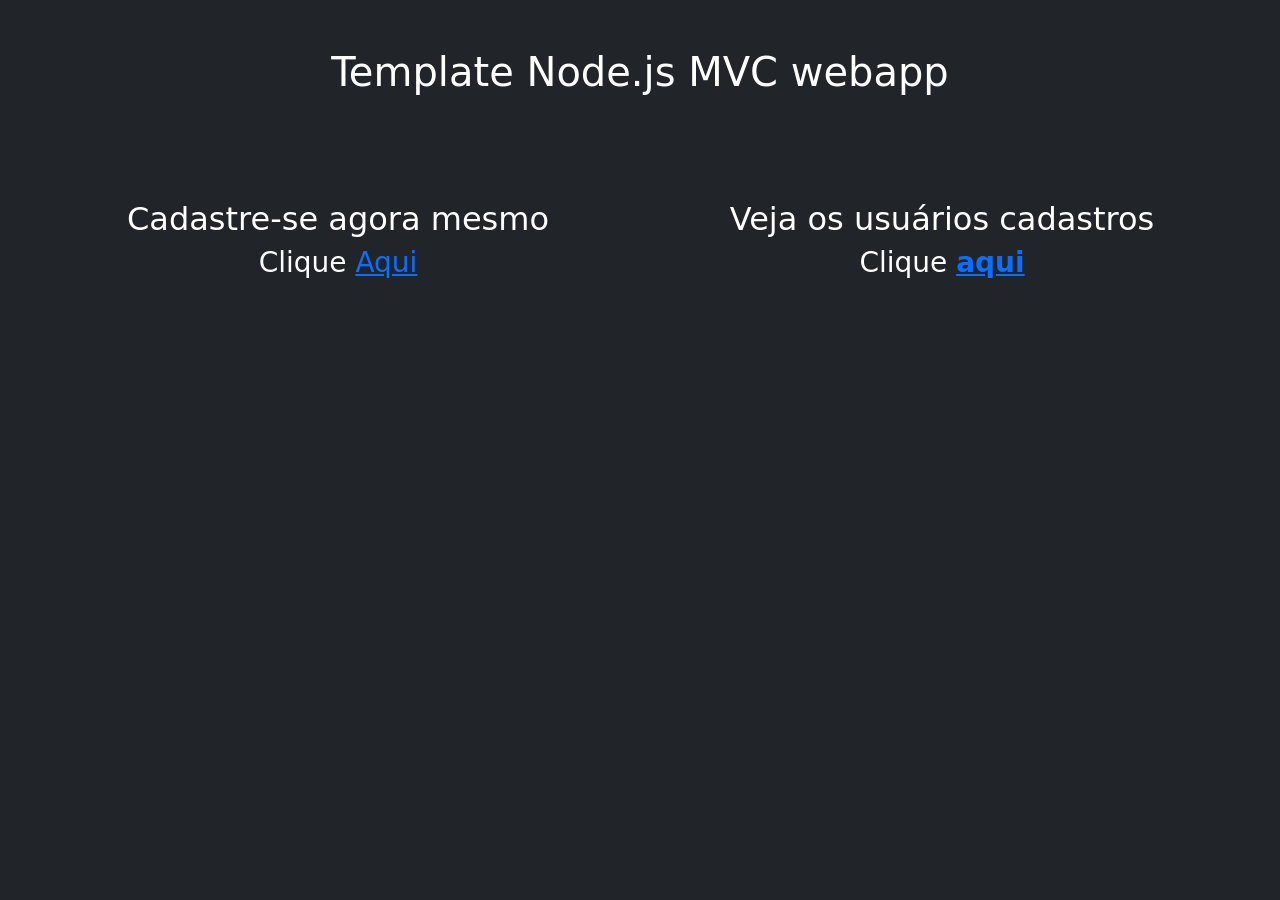
==== src/views/index.html @ 0c88d33a "clone" ====
<!DOCTYPE html>
<html lang="pt-br">

<head>
    <title>Template</title>
    <meta charset="utf-8">
    <meta name="viewport" content="width=device-width, initial-scale=1">
    <link href="https://cdn.jsdelivr.net/npm/bootstrap@5.2.3/dist/css/bootstrap.min.css" rel="stylesheet">
    <script src="https://cdn.jsdelivr.net/npm/bootstrap@5.2.3/dist/js/bootstrap.bundle.min.js"></script>
</head>

<body class="bg-dark text-white">
    <header>
        <div class="container p-5">
            <h1 class="text-center">Template Node.js MVC webapp</h1>
        </div>
    </header>
    <main>
        <div class="row p-5 text-center">
            <div class="col-6">
                <h2>Cadastre-se agora mesmo</h2>
                <h3>Clique <a href="/pessoa/cadastrar"> Aqui</a></h3>
            </div>
            <div class="col-6">
                <h2>
                    Veja os usuários cadastros
                </h2>
                <h3>Clique <strong><a href="/pessoa/listar"> aqui</a> </strong></h3>
            </div>
        </div>
    </main>
</body>

</html>
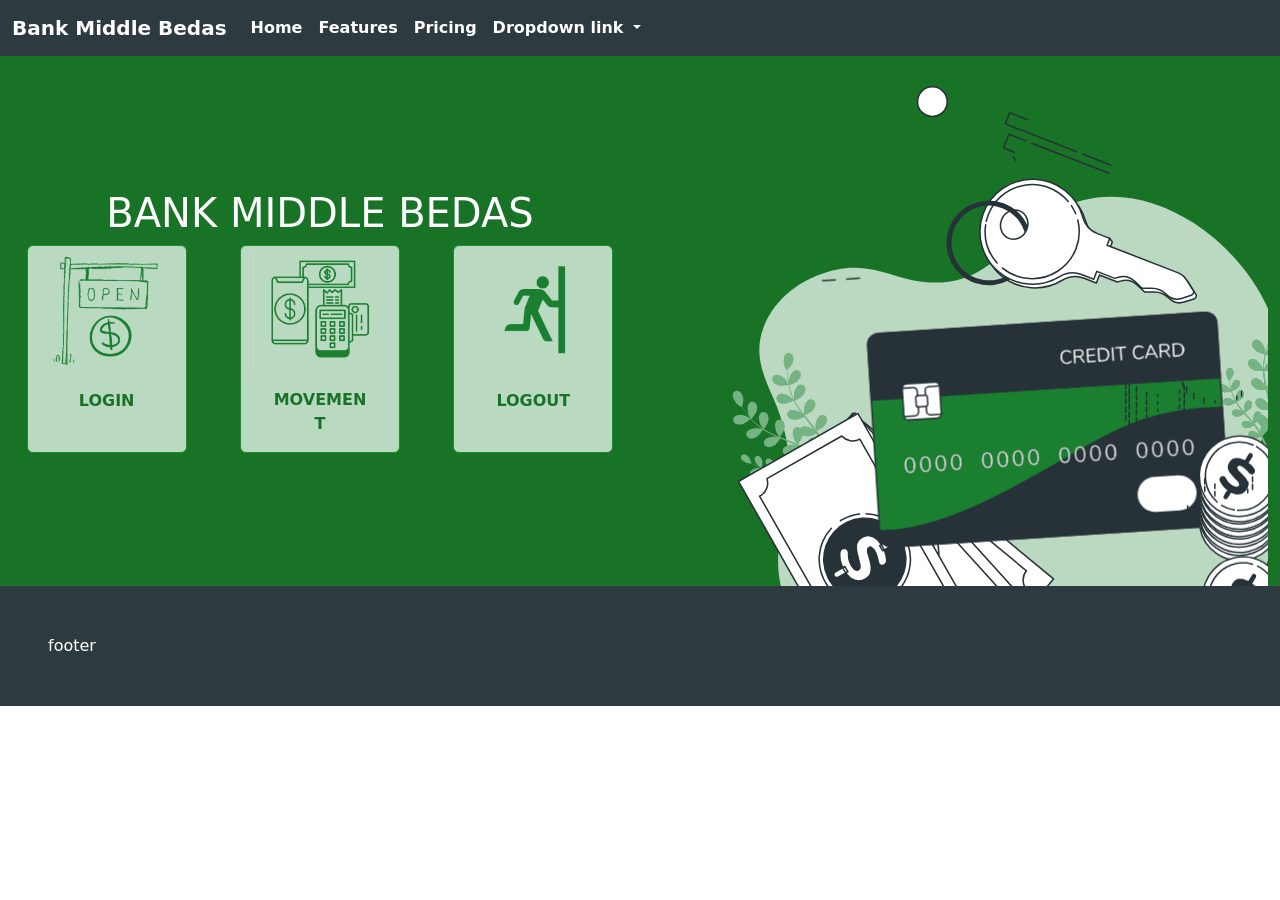
==== commit 335caa4c: "commit" ====
--- a/src/views/index.html
+++ b/src/views/index.html
@@ -1,34 +1,1284 @@
-<!DOCTYPE html>
-<html lang="pt-br">
+<!doctype html>
+<html lang="en">
 
 <head>
-    <title>Template</title>
+    <title>Title</title>
+    <!-- Required meta tags -->
     <meta charset="utf-8">
-    <meta name="viewport" content="width=device-width, initial-scale=1">
-    <link href="https://cdn.jsdelivr.net/npm/bootstrap@5.2.3/dist/css/bootstrap.min.css" rel="stylesheet">
-    <script src="https://cdn.jsdelivr.net/npm/bootstrap@5.2.3/dist/js/bootstrap.bundle.min.js"></script>
+    <meta name="viewport" content="width=device-width, initial-scale=1, shrink-to-fit=no">
+
+    <!-- Bootstrap CSS v5.2.1 -->
+    <link href="https://cdn.jsdelivr.net/npm/bootstrap@5.2.1/dist/css/bootstrap.min.css" rel="stylesheet"
+        integrity="sha384-iYQeCzEYFbKjA/T2uDLTpkwGzCiq6soy8tYaI1GyVh/UjpbCx/TYkiZhlZB6+fzT" crossorigin="anonymous">
+    <link rel="stylesheet" href="style/style.css">
 </head>
 
-<body class="bg-dark text-white">
+<body>
     <header>
-        <div class="container p-5">
-            <h1 class="text-center">Template Node.js MVC webapp</h1>
-        </div>
+        <nav class="navbar navbar-expand-lg cor1bg">
+            <div class="container-fluid">
+                <a class="navbar-brand text-white" href="#"> <strong>Bank Middle Bedas</strong></a>
+                <button class="navbar-toggler" type="button" data-bs-toggle="collapse"
+                    data-bs-target="#navbarNavDropdown" aria-controls="navbarNavDropdown" aria-expanded="false"
+                    aria-label="Toggle navigation">
+                    <span class="navbar-toggler-icon"></span>
+                </button>
+                <div class="collapse navbar-collapse" id="navbarNavDropdown">
+                    <ul class="navbar-nav">
+                        <li class="nav-item">
+                            <a class="nav-link active text-white" aria-current="page" href="#"> <strong>Home</strong></a>
+                        </li>
+                        <li class="nav-item">
+                            <a class="nav-link text-white" href="#"><strong>Features</strong> </a>
+                        </li>
+                        <li class="nav-item">
+                            <a class="nav-link text-white" href="#"><strong>Pricing</strong> </a>
+                        </li>
+                        <li class="nav-item dropdown">
+                            <a class="nav-link dropdown-toggle text-white cor1bg" href="#" role="button" data-bs-toggle="dropdown"
+                                aria-expanded="false">
+                                <strong>Dropdown link</strong>
+                            </a>
+                            <ul class="dropdown-menu cor2bg">
+                                <li><a class="dropdown-item" href="#">Action</a></li>
+                                <li><a class="dropdown-item" href="#">Another action</a></li>
+                                <li><a class="dropdown-item" href="#">Something else here</a></li>
+                            </ul>
+                        </li>
+                    </ul>
+                </div>
+            </div>
+        </nav>
     </header>
-    <main>
-        <div class="row p-5 text-center">
-            <div class="col-6">
-                <h2>Cadastre-se agora mesmo</h2>
-                <h3>Clique <a href="/pessoa/cadastrar"> Aqui</a></h3>
-            </div>
-            <div class="col-6">
-                <h2>
-                    Veja os usuários cadastros
-                </h2>
-                <h3>Clique <strong><a href="/pessoa/listar"> aqui</a> </strong></h3>
+    <main class="cor2bg">
+        <div class="container-fluid">
+            <div class="row align-items-center">
+                <div class="col-6 text-center">
+                    <div class="row d-flex justify-content-around">
+                        <h1 class="text-white">BANK MIDDLE BEDAS</h1>
+                        <br>
+                        <div class="card cor4bg" style="width: 10rem; border-color: #1C8C2D;">
+                            <a href="./usuario/login.html">
+                            <img src="./image/LOGGIN.png" class="card-img-top " alt="...">
+                            </a>
+                            <div class="card-body ">
+                                <p class="card-text cor2txt"> <strong>LOGIN</strong></p>
+                            </div>
+                        </div>
+                        <div class="card cor4bg" style="width: 10rem; border-color: #1C8C2D;">
+                            <a href="./count/moviment.html">
+                            <img src="./image/movimentacoes.png" class="card-img-top " alt="...">
+                            </a>                            <div class="card-body ">
+                                <p class="card-text cor2txt"> <strong>MOVEMENT</strong></p>
+                            </div>
+                        </div>
+                        <div class="card cor4bg" style="width: 10rem; border-color: #1C8C2D;">
+                            <a href="#">
+                            <img src="./image/sair.png" class="card-img-top " alt="...">
+                            </a>
+                            <div class="card-body ">
+                                <p class="card-text cor2txt"> <strong>LOGOUT</strong></p>
+                            </div>
+                        </div>
+
+                    </div>
+                </div>
+                <div class="col-6">
+                    <!-- imagem animada -->
+                    <svg class="animated" id="freepik_stories-credit-card" xmlns="http://www.w3.org/2000/svg"
+                        viewBox="0 0 402.01 345.84" version="1.1" xmlns:xlink="http://www.w3.org/1999/xlink"
+                        xmlns:svgjs="http://svgjs.com/svgjs">
+                        <style>
+                            svg#freepik_stories-credit-card:not(.animated) .animable {
+                                opacity: 0;
+                            }
+
+                            svg#freepik_stories-credit-card.animated #freepik--background-simple--inject-2 {
+                                animation: 1s 1 forwards cubic-bezier(.36, -0.01, .5, 1.38) fadeIn;
+                                animation-delay: 0s;
+                            }
+
+                            svg#freepik_stories-credit-card.animated #freepik--Card--inject-2 {
+                                animation: 1s 1 forwards cubic-bezier(.36, -0.01, .5, 1.38) lightSpeedLeft;
+                                animation-delay: 0s;
+                            }
+
+                            @keyframes fadeIn {
+                                0% {
+                                    opacity: 0;
+                                }
+
+                                100% {
+                                    opacity: 1;
+                                }
+                            }
+
+                            @keyframes lightSpeedLeft {
+                                from {
+                                    transform: translate3d(-50%, 0, 0) skewX(20deg);
+                                    opacity: 0;
+                                }
+
+                                60% {
+                                    transform: skewX(-10deg);
+                                    opacity: 1;
+                                }
+
+                                80% {
+                                    transform: skewX(2deg);
+                                }
+
+                                to {
+                                    opacity: 1;
+                                    transform: translate3d(0, 0, 0);
+                                }
+                            }
+                        </style>
+                        <g id="freepik--background-simple--inject-2" class="animable"
+                            style="transform-origin: 241.892px 246.364px;">
+                            <g id="el8a4xmk6s5v7">
+                                <path
+                                    d="M405.73,303.19c-8.85-16.83-13-33.12-8.13-51.76,5.16-19.64,15.09-40.52,12-61.29-4.66-30.9-26.88-62.06-55.53-80.77-27.61-18-61.2-24.51-90.83-8.09-24.41,13.54-39.77,42-69.37,46C159.3,152,145.3,127.7,107,143.57c-15.06,6.24-28,17.58-34,33-6.72,17.46-.92,30.51,6.25,46.78a128,128,0,0,1,10.62,56.08c-.63,17.06-7.56,33-7.59,50-.06,30,18.23,59.82,48,68,37.33,10.26,73.74-45.74,114.81-49.47,21.42-1.95,32.71,15.3,46.68,28.07,16.74,15.31,38.9,25.8,61.93,24.78C402.91,398.66,427.62,344.79,405.73,303.19Z"
+                                    style="fill: rgb(26, 128, 48); transform-origin: 241.892px 246.364px;"
+                                    class="animable"></path>
+                            </g>
+                            <g id="elfv51e8k4cij">
+                                <path
+                                    d="M405.73,303.19c-8.85-16.83-13-33.12-8.13-51.76,5.16-19.64,15.09-40.52,12-61.29-4.66-30.9-26.88-62.06-55.53-80.77-27.61-18-61.2-24.51-90.83-8.09-24.41,13.54-39.77,42-69.37,46C159.3,152,145.3,127.7,107,143.57c-15.06,6.24-28,17.58-34,33-6.72,17.46-.92,30.51,6.25,46.78a128,128,0,0,1,10.62,56.08c-.63,17.06-7.56,33-7.59,50-.06,30,18.23,59.82,48,68,37.33,10.26,73.74-45.74,114.81-49.47,21.42-1.95,32.71,15.3,46.68,28.07,16.74,15.31,38.9,25.8,61.93,24.78C402.91,398.66,427.62,344.79,405.73,303.19Z"
+                                    style="fill: rgb(255, 255, 255); opacity: 0.7; transform-origin: 241.892px 246.364px;"
+                                    class="animable"></path>
+                            </g>
+                        </g>
+                        <g id="freepik--Plants--inject-2" class="animable"
+                            style="transform-origin: 251.273px 226.522px;">
+                            <g id="eli05ks8m7qs7">
+                                <path
+                                    d="M404.36,255.53c1.3-1.71,3.13-4.17,5.2-7.22.59-.88,1.21-1.82,1.83-2.79-.38-.29-3.44-2.58-4.31-4.15s-1.4-3.46-.7-5a2.9,2.9,0,0,1,4.05-1.47c2.12,1.21,2.5,5.6,2.05,7.73,0,.14-.55,1.71-.83,2.51.37-.59.75-1.17,1.13-1.79.55-.89,1.11-1.84,1.66-2.77l.8-1.48c.28-.5.49-1,.75-1.52.35-.75.68-1.55,1-2.35-.94-.51-3.67-2-4.63-3.3s-1.9-3.21-1.45-4.87a2.88,2.88,0,0,1,3.77-2.06c2.28.88,3.33,5.15,3.21,7.33,0,.07-.08.53-.17,1.07.3-.79.6-1.57.87-2.38.78-2.28,1.51-4.63,2.25-7,.15-.49.31-1,.47-1.47-.8-.42-3.76-2.07-4.77-3.38s-1.91-3.21-1.46-4.87a2.9,2.9,0,0,1,3.78-2.06c2.28.88,3.32,5.15,3.2,7.33,0,.08-.09.62-.2,1.23.42-1.27.86-2.54,1.33-3.78a50.85,50.85,0,0,1,2.79-6.22c-.28-.15-3.8-2-4.92-3.47-1-1.28-1.91-3.2-1.45-4.87a2.89,2.89,0,0,1,3.77-2.06c2.28.88,3.32,5.16,3.2,7.33,0,.16-.34,2.13-.48,2.83l0-.07a38,38,0,0,1,3.8-5.52,47.61,47.61,0,0,1,4.06-4.4c1.32-1.31,2.6-2.41,3.75-3.39.63-.52,1.21-1,1.76-1.41h-.06s1.35-2.63,1.46-2.78c1.24-1.8,4.68-4.54,7-3.84a2.88,2.88,0,0,1,1.72,3.94c-.65,1.59-2.55,2.55-4.12,3s-5-.11-5.88-.25c-.56.46-1.15.95-1.8,1.51-1.12,1-2.38,2.13-3.66,3.46-.35.35-.7.74-1.05,1.12.72-.51,1.72-1.2,1.82-1.25,1.93-1,6.25-1.87,8-.17a2.88,2.88,0,0,1-.28,4.29c-1.32,1.11-3.45,1.09-5,.73s-4.51-2.48-5.13-3c-.76.84-1.53,1.72-2.27,2.69a36.45,36.45,0,0,0-3.63,5.53c-.06.11-.11.24-.17.35.32-.31,2.16-1.91,2.3-2,1.8-1.23,6-2.55,7.94-1.05a2.9,2.9,0,0,1,.18,4.3c-1.19,1.24-3.3,1.46-4.92,1.27-1.86-.21-5.4-2.36-5.53-2.44a51.82,51.82,0,0,0-2.57,6.08c-.54,1.54-1,3.12-1.5,4.71.42-.4,2.13-1.88,2.27-2,1.8-1.23,6-2.55,7.93-1a2.89,2.89,0,0,1,.18,4.3c-1.18,1.25-3.3,1.46-4.92,1.27-1.82-.21-5.22-2.25-5.5-2.42-.22.72-.43,1.44-.64,2.17-.69,2.36-1.36,4.74-2.1,7.07-.26.8-.54,1.58-.82,2.37.65-.57,1.84-1.6,1.95-1.68,1.8-1.23,6-2.54,7.93-1a2.89,2.89,0,0,1,.19,4.29c-1.19,1.25-3.3,1.46-4.92,1.28s-4.52-1.84-5.33-2.32c-.47,1.3-1,2.59-1.52,3.83-.25.53-.47,1.09-.74,1.58l-.77,1.5c-.56,1-1.08,2-1.63,2.87-.27.47-.54.9-.81,1.35.56-.68,1.47-1.75,1.57-1.83,1.59-1.49,5.55-3.43,7.68-2.24a2.9,2.9,0,0,1,.84,4.22c-1,1.41-3.05,1.94-4.67,2-1.8.07-5.35-1.37-5.79-1.55-.67,1.11-1.33,2.17-2,3.16-2,3.12-3.81,5.65-5.09,7.4s-2.06,2.73-2.06,2.73h0a.86.86,0,0,1-1.32-1.1S403.05,257.23,404.36,255.53Z"
+                                    style="fill: rgb(26, 128, 48); transform-origin: 425.954px 224.319px;"
+                                    class="animable"></path>
+                            </g>
+                            <g id="el6tbzre5u3un">
+                                <path
+                                    d="M432.51,202s-3.15-2.91-3.88-4.68c-.62-1.5-1-3.59-.11-5.08a2.89,2.89,0,0,1,4.18-1c2,1.45,1.85,5.85,1.16,7.92C433.8,199.39,432.54,202.07,432.51,202Z"
+                                    style="fill: rgb(26, 128, 48); transform-origin: 431.16px 196.365px;"
+                                    class="animable"></path>
+                            </g>
+                            <g id="elc68erbiv45e">
+                                <path
+                                    d="M401,256.7c-.58-1.46-1.43-3.55-2.58-6-.32-.71-.68-1.46-1.06-2.22a14.58,14.58,0,0,1-4.25,1.15,4.42,4.42,0,0,1-3.43-1.47,2.12,2.12,0,0,1,.61-3.1c1.56-.88,4.47.54,5.65,1.63.07.07.87,1,1.26,1.48-.23-.46-.45-.92-.7-1.39-.35-.69-.74-1.4-1.12-2.1l-.63-1.06c-.2-.37-.45-.7-.67-1.05-.34-.51-.72-1-1.1-1.53a13.28,13.28,0,0,1-3.83,1.67,4.43,4.43,0,0,1-3.62-.93,2.13,2.13,0,0,1,.13-3.16c1.42-1.1,4.51-.14,5.83.76.05,0,.31.25.61.51-.38-.48-.76-1-1.16-1.45-1.15-1.36-2.35-2.7-3.56-4.06l-.75-.85a14.2,14.2,0,0,1-3.93,1.73,4.5,4.5,0,0,1-3.62-.93,2.12,2.12,0,0,1,.13-3.16c1.41-1.1,4.5-.15,5.83.75l.7.6c-.64-.75-1.27-1.5-1.88-2.27a36.57,36.57,0,0,1-2.86-4.11,15,15,0,0,1-4.05,1.79,4.46,4.46,0,0,1-3.62-.93,2.13,2.13,0,0,1,.13-3.16c1.42-1.1,4.51-.14,5.84.76.09.06,1.21,1,1.59,1.37l0-.05a27.78,27.78,0,0,1-2-4.48,38.19,38.19,0,0,1-1.24-4.22c-.32-1.32-.53-2.56-.71-3.65-.09-.59-.17-1.13-.23-1.64l0,0s-1.15-1.84-1.2-2c-.67-1.46-1.09-4.67.24-5.87a2.12,2.12,0,0,1,3.13.4,4.44,4.44,0,0,1,.3,3.72,14,14,0,0,1-2.38,3.61c.08.53.17,1.09.27,1.71.21,1.08.44,2.3.79,3.61.09.35.21.73.31,1.09,0-.65-.1-1.54-.09-1.63.08-1.6,1.18-4.64,2.92-5.1a2.12,2.12,0,0,1,2.59,1.81,4.42,4.42,0,0,1-1.44,3.44,14.28,14.28,0,0,1-3.8,2.11c.24.8.51,1.62.83,2.45a27.37,27.37,0,0,0,2.11,4.38l.16.24c-.08-.32-.38-2.08-.39-2.21-.09-1.6.67-4.74,2.34-5.39a2.12,2.12,0,0,1,2.78,1.51,4.42,4.42,0,0,1-1.06,3.58,15,15,0,0,1-3.63,2.56,35.88,35.88,0,0,0,2.86,3.92c.76.92,1.57,1.83,2.4,2.73-.1-.41-.38-2.06-.39-2.18-.09-1.6.67-4.74,2.35-5.39a2.12,2.12,0,0,1,2.77,1.51,4.42,4.42,0,0,1-1.06,3.58,14.49,14.49,0,0,1-3.61,2.55L387.8,234c1.23,1.32,2.47,2.65,3.66,4,.41.46.79.94,1.18,1.41-.12-.63-.31-1.77-.32-1.87-.09-1.6.67-4.74,2.35-5.39a2.12,2.12,0,0,1,2.77,1.51,4.45,4.45,0,0,1-1.05,3.58,14.08,14.08,0,0,1-3.48,2.48c.64.79,1.26,1.6,1.84,2.41.23.36.5.71.71,1.07l.66,1.05c.42.73.81,1.42,1.18,2.11.2.35.37.68.55,1-.22-.62-.54-1.6-.56-1.69-.34-1.57-.06-4.79,1.5-5.69a2.13,2.13,0,0,1,3,1.07,4.44,4.44,0,0,1-.5,3.7,14.41,14.41,0,0,1-3.17,3.06c.44.84.86,1.66,1.24,2.44,1.21,2.45,2.12,4.54,2.74,6s.94,2.33.94,2.33h0a.64.64,0,0,1-.39.8.63.63,0,0,1-.8-.39S401.53,258.17,401,256.7Z"
+                                    style="fill: rgb(26, 128, 48); transform-origin: 387.881px 231.479px;"
+                                    class="animable"></path>
+                            </g>
+                            <g id="el8u0rj2clsmy">
+                                <path
+                                    d="M377.91,218.72a14.92,14.92,0,0,1-4.41.67,4.38,4.38,0,0,1-3.25-1.85,2.13,2.13,0,0,1,1-3c1.66-.69,4.38,1.05,5.43,2.27C376.73,216.91,377.94,218.71,377.91,218.72Z"
+                                    style="fill: rgb(26, 128, 48); transform-origin: 373.942px 216.887px;"
+                                    class="animable"></path>
+                            </g>
+                            <g id="el0fwhj1gyy4se">
+                                <path
+                                    d="M402.69,255c.27-2.13.62-5.18.87-8.85.07-1.06.13-2.18.18-3.34-.48-.05-4.28-.49-5.82-1.41s-2.94-2.29-3.13-4a2.89,2.89,0,0,1,2.76-3.3c2.44,0,5,3.57,5.66,5.64.05.14.39,1.76.55,2.59,0-.69.05-1.39.07-2.12,0-1,0-2.15,0-3.22,0-.56,0-1.12-.05-1.69s-.08-1.12-.12-1.68c-.07-.84-.19-1.69-.3-2.54-1.07,0-4.21.07-5.67-.53s-3.26-1.81-3.7-3.48a2.89,2.89,0,0,1,2.22-3.68c2.41-.39,5.47,2.78,6.46,4.73,0,.06.2.49.39,1-.13-.83-.27-1.66-.44-2.5-.47-2.37-1-4.76-1.58-7.17l-.33-1.51c-.9,0-4.29.1-5.82-.52s-3.26-1.81-3.71-3.48a2.89,2.89,0,0,1,2.23-3.68c2.41-.39,5.46,2.78,6.45,4.73,0,.07.24.58.45,1.16-.28-1.31-.54-2.62-.76-3.93a51.48,51.48,0,0,1-.71-6.79c-.32,0-4.3.18-6-.51-1.51-.61-3.26-1.81-3.71-3.48a2.89,2.89,0,0,1,2.23-3.68c2.41-.39,5.47,2.78,6.46,4.72.07.14.77,2,1,2.69,0,0,0-.05,0-.08a37.87,37.87,0,0,1,.51-6.68,50.72,50.72,0,0,1,1.29-5.84c.49-1.79,1-3.4,1.54-4.82.28-.76.55-1.46.81-2.11l-.05,0c-.05,0-.16-2.95-.14-3.13.16-2.18,1.76-6.28,4.13-6.85a2.9,2.9,0,0,1,3.48,2.54c.23,1.71-.93,3.49-2.08,4.64s-4.41,2.43-5.21,2.73c-.25.68-.51,1.41-.79,2.21-.47,1.43-1,3-1.43,4.83-.12.48-.23,1-.35,1.5.37-.8.89-1.9,1-2,1.15-1.85,4.46-4.76,6.83-4.17a2.9,2.9,0,0,1,1.91,3.85c-.59,1.63-2.43,2.68-4,3.16s-5.15.12-5.92,0c-.23,1.11-.45,2.26-.61,3.47a36.52,36.52,0,0,0-.35,6.61c0,.12,0,.25,0,.38.11-.43.91-2.73,1-2.89.94-2,3.91-5.21,6.33-4.89a2.89,2.89,0,0,1,2.32,3.62c-.4,1.68-2.12,2.92-3.61,3.58-1.72.75-5.86.67-6,.67a50.18,50.18,0,0,0,.84,6.55c.3,1.6.68,3.21,1.07,4.82.16-.55.9-2.69,1-2.84.94-2,3.91-5.22,6.33-4.9a2.9,2.9,0,0,1,2.32,3.62c-.4,1.68-2.12,2.93-3.61,3.58-1.68.73-5.64.68-6,.67.18.74.35,1.47.54,2.2.6,2.39,1.21,4.78,1.74,7.17.18.82.33,1.64.49,2.46.27-.82.78-2.31.84-2.43.94-2,3.91-5.22,6.33-4.9a2.9,2.9,0,0,1,2.32,3.62c-.4,1.68-2.12,2.92-3.61,3.58s-4.83.68-5.77.68c.25,1.36.46,2.72.61,4.07.05.59.14,1.18.16,1.74l.09,1.69c0,1.15,0,2.22,0,3.29,0,.54,0,1.06,0,1.58.14-.87.4-2.25.43-2.38.63-2.08,3.08-5.75,5.52-5.79a2.88,2.88,0,0,1,2.84,3.22c-.14,1.72-1.65,3.21-3,4.09s-5.31,1.5-5.77,1.57c0,1.28-.06,2.54-.12,3.71-.17,3.72-.45,6.8-.68,9s-.41,3.4-.41,3.4h0a.86.86,0,1,1-1.69-.28S402.42,257.1,402.69,255Z"
+                                    style="fill: rgb(26, 128, 48); transform-origin: 401.468px 217.482px;"
+                                    class="animable"></path>
+                            </g>
+                            <g id="elirgywe9ute">
+                                <path
+                                    d="M400.12,194.59s-4.19-.94-5.71-2.1c-1.29-1-2.66-2.61-2.65-4.33a2.89,2.89,0,0,1,3.12-3c2.42.26,4.53,4.12,5,6.26C399.89,191.64,400.16,194.6,400.12,194.59Z"
+                                    style="fill: rgb(26, 128, 48); transform-origin: 395.941px 189.87px;"
+                                    class="animable"></path>
+                            </g>
+                            <g id="el2v3905c00tu">
+                                <path
+                                    d="M404.36,255.53c1.3-1.71,3.13-4.17,5.2-7.22.59-.88,1.21-1.82,1.83-2.79-.38-.29-3.44-2.58-4.31-4.15s-1.4-3.46-.7-5a2.9,2.9,0,0,1,4.05-1.47c2.12,1.21,2.5,5.6,2.05,7.73,0,.14-.55,1.71-.83,2.51.37-.59.75-1.17,1.13-1.79.55-.89,1.11-1.84,1.66-2.77l.8-1.48c.28-.5.49-1,.75-1.52.35-.75.68-1.55,1-2.35-.94-.51-3.67-2-4.63-3.3s-1.9-3.21-1.45-4.87a2.88,2.88,0,0,1,3.77-2.06c2.28.88,3.33,5.15,3.21,7.33,0,.07-.08.53-.17,1.07.3-.79.6-1.57.87-2.38.78-2.28,1.51-4.63,2.25-7,.15-.49.31-1,.47-1.47-.8-.42-3.76-2.07-4.77-3.38s-1.91-3.21-1.46-4.87a2.9,2.9,0,0,1,3.78-2.06c2.28.88,3.32,5.15,3.2,7.33,0,.08-.09.62-.2,1.23.42-1.27.86-2.54,1.33-3.78a50.85,50.85,0,0,1,2.79-6.22c-.28-.15-3.8-2-4.92-3.47-1-1.28-1.91-3.2-1.45-4.87a2.89,2.89,0,0,1,3.77-2.06c2.28.88,3.32,5.16,3.2,7.33,0,.16-.34,2.13-.48,2.83l0-.07a38,38,0,0,1,3.8-5.52,47.61,47.61,0,0,1,4.06-4.4c1.32-1.31,2.6-2.41,3.75-3.39.63-.52,1.21-1,1.76-1.41h-.06s1.35-2.63,1.46-2.78c1.24-1.8,4.68-4.54,7-3.84a2.88,2.88,0,0,1,1.72,3.94c-.65,1.59-2.55,2.55-4.12,3s-5-.11-5.88-.25c-.56.46-1.15.95-1.8,1.51-1.12,1-2.38,2.13-3.66,3.46-.35.35-.7.74-1.05,1.12.72-.51,1.72-1.2,1.82-1.25,1.93-1,6.25-1.87,8-.17a2.88,2.88,0,0,1-.28,4.29c-1.32,1.11-3.45,1.09-5,.73s-4.51-2.48-5.13-3c-.76.84-1.53,1.72-2.27,2.69a36.45,36.45,0,0,0-3.63,5.53c-.06.11-.11.24-.17.35.32-.31,2.16-1.91,2.3-2,1.8-1.23,6-2.55,7.94-1.05a2.9,2.9,0,0,1,.18,4.3c-1.19,1.24-3.3,1.46-4.92,1.27-1.86-.21-5.4-2.36-5.53-2.44a51.82,51.82,0,0,0-2.57,6.08c-.54,1.54-1,3.12-1.5,4.71.42-.4,2.13-1.88,2.27-2,1.8-1.23,6-2.55,7.93-1a2.89,2.89,0,0,1,.18,4.3c-1.18,1.25-3.3,1.46-4.92,1.27-1.82-.21-5.22-2.25-5.5-2.42-.22.72-.43,1.44-.64,2.17-.69,2.36-1.36,4.74-2.1,7.07-.26.8-.54,1.58-.82,2.37.65-.57,1.84-1.6,1.95-1.68,1.8-1.23,6-2.54,7.93-1a2.89,2.89,0,0,1,.19,4.29c-1.19,1.25-3.3,1.46-4.92,1.28s-4.52-1.84-5.33-2.32c-.47,1.3-1,2.59-1.52,3.83-.25.53-.47,1.09-.74,1.58l-.77,1.5c-.56,1-1.08,2-1.63,2.87-.27.47-.54.9-.81,1.35.56-.68,1.47-1.75,1.57-1.83,1.59-1.49,5.55-3.43,7.68-2.24a2.9,2.9,0,0,1,.84,4.22c-1,1.41-3.05,1.94-4.67,2-1.8.07-5.35-1.37-5.79-1.55-.67,1.11-1.33,2.17-2,3.16-2,3.12-3.81,5.65-5.09,7.4s-2.06,2.73-2.06,2.73h0a.86.86,0,0,1-1.32-1.1S403.05,257.23,404.36,255.53Z"
+                                    style="fill: rgb(26, 128, 48); transform-origin: 425.954px 224.319px;"
+                                    class="animable"></path>
+                            </g>
+                            <g id="el7jotv58zrlw">
+                                <path
+                                    d="M432.51,202s-3.15-2.91-3.88-4.68c-.62-1.5-1-3.59-.11-5.08a2.89,2.89,0,0,1,4.18-1c2,1.45,1.85,5.85,1.16,7.92C433.8,199.39,432.54,202.07,432.51,202Z"
+                                    style="fill: rgb(26, 128, 48); transform-origin: 431.16px 196.365px;"
+                                    class="animable"></path>
+                            </g>
+                            <g id="eleoc8qwfvfbr">
+                                <path
+                                    d="M401,256.7c-.58-1.46-1.43-3.55-2.58-6-.32-.71-.68-1.46-1.06-2.22a14.58,14.58,0,0,1-4.25,1.15,4.42,4.42,0,0,1-3.43-1.47,2.12,2.12,0,0,1,.61-3.1c1.56-.88,4.47.54,5.65,1.63.07.07.87,1,1.26,1.48-.23-.46-.45-.92-.7-1.39-.35-.69-.74-1.4-1.12-2.1l-.63-1.06c-.2-.37-.45-.7-.67-1.05-.34-.51-.72-1-1.1-1.53a13.28,13.28,0,0,1-3.83,1.67,4.43,4.43,0,0,1-3.62-.93,2.13,2.13,0,0,1,.13-3.16c1.42-1.1,4.51-.14,5.83.76.05,0,.31.25.61.51-.38-.48-.76-1-1.16-1.45-1.15-1.36-2.35-2.7-3.56-4.06l-.75-.85a14.2,14.2,0,0,1-3.93,1.73,4.5,4.5,0,0,1-3.62-.93,2.12,2.12,0,0,1,.13-3.16c1.41-1.1,4.5-.15,5.83.75l.7.6c-.64-.75-1.27-1.5-1.88-2.27a36.57,36.57,0,0,1-2.86-4.11,15,15,0,0,1-4.05,1.79,4.46,4.46,0,0,1-3.62-.93,2.13,2.13,0,0,1,.13-3.16c1.42-1.1,4.51-.14,5.84.76.09.06,1.21,1,1.59,1.37l0-.05a27.78,27.78,0,0,1-2-4.48,38.19,38.19,0,0,1-1.24-4.22c-.32-1.32-.53-2.56-.71-3.65-.09-.59-.17-1.13-.23-1.64l0,0s-1.15-1.84-1.2-2c-.67-1.46-1.09-4.67.24-5.87a2.12,2.12,0,0,1,3.13.4,4.44,4.44,0,0,1,.3,3.72,14,14,0,0,1-2.38,3.61c.08.53.17,1.09.27,1.71.21,1.08.44,2.3.79,3.61.09.35.21.73.31,1.09,0-.65-.1-1.54-.09-1.63.08-1.6,1.18-4.64,2.92-5.1a2.12,2.12,0,0,1,2.59,1.81,4.42,4.42,0,0,1-1.44,3.44,14.28,14.28,0,0,1-3.8,2.11c.24.8.51,1.62.83,2.45a27.37,27.37,0,0,0,2.11,4.38l.16.24c-.08-.32-.38-2.08-.39-2.21-.09-1.6.67-4.74,2.34-5.39a2.12,2.12,0,0,1,2.78,1.51,4.42,4.42,0,0,1-1.06,3.58,15,15,0,0,1-3.63,2.56,35.88,35.88,0,0,0,2.86,3.92c.76.92,1.57,1.83,2.4,2.73-.1-.41-.38-2.06-.39-2.18-.09-1.6.67-4.74,2.35-5.39a2.12,2.12,0,0,1,2.77,1.51,4.42,4.42,0,0,1-1.06,3.58,14.49,14.49,0,0,1-3.61,2.55L387.8,234c1.23,1.32,2.47,2.65,3.66,4,.41.46.79.94,1.18,1.41-.12-.63-.31-1.77-.32-1.87-.09-1.6.67-4.74,2.35-5.39a2.12,2.12,0,0,1,2.77,1.51,4.45,4.45,0,0,1-1.05,3.58,14.08,14.08,0,0,1-3.48,2.48c.64.79,1.26,1.6,1.84,2.41.23.36.5.71.71,1.07l.66,1.05c.42.73.81,1.42,1.18,2.11.2.35.37.68.55,1-.22-.62-.54-1.6-.56-1.69-.34-1.57-.06-4.79,1.5-5.69a2.13,2.13,0,0,1,3,1.07,4.44,4.44,0,0,1-.5,3.7,14.41,14.41,0,0,1-3.17,3.06c.44.84.86,1.66,1.24,2.44,1.21,2.45,2.12,4.54,2.74,6s.94,2.33.94,2.33h0a.64.64,0,0,1-.39.8.63.63,0,0,1-.8-.39S401.53,258.17,401,256.7Z"
+                                    style="fill: rgb(26, 128, 48); transform-origin: 387.881px 231.479px;"
+                                    class="animable"></path>
+                            </g>
+                            <g id="elqm6vl9eyfu">
+                                <path
+                                    d="M377.91,218.72a14.92,14.92,0,0,1-4.41.67,4.38,4.38,0,0,1-3.25-1.85,2.13,2.13,0,0,1,1-3c1.66-.69,4.38,1.05,5.43,2.27C376.73,216.91,377.94,218.71,377.91,218.72Z"
+                                    style="fill: rgb(26, 128, 48); transform-origin: 373.942px 216.887px;"
+                                    class="animable"></path>
+                            </g>
+                            <g id="el5v0du5p5xlb">
+                                <path
+                                    d="M402.69,255c.27-2.13.62-5.18.87-8.85.07-1.06.13-2.18.18-3.34-.48-.05-4.28-.49-5.82-1.41s-2.94-2.29-3.13-4a2.89,2.89,0,0,1,2.76-3.3c2.44,0,5,3.57,5.66,5.64.05.14.39,1.76.55,2.59,0-.69.05-1.39.07-2.12,0-1,0-2.15,0-3.22,0-.56,0-1.12-.05-1.69s-.08-1.12-.12-1.68c-.07-.84-.19-1.69-.3-2.54-1.07,0-4.21.07-5.67-.53s-3.26-1.81-3.7-3.48a2.89,2.89,0,0,1,2.22-3.68c2.41-.39,5.47,2.78,6.46,4.73,0,.06.2.49.39,1-.13-.83-.27-1.66-.44-2.5-.47-2.37-1-4.76-1.58-7.17l-.33-1.51c-.9,0-4.29.1-5.82-.52s-3.26-1.81-3.71-3.48a2.89,2.89,0,0,1,2.23-3.68c2.41-.39,5.46,2.78,6.45,4.73,0,.07.24.58.45,1.16-.28-1.31-.54-2.62-.76-3.93a51.48,51.48,0,0,1-.71-6.79c-.32,0-4.3.18-6-.51-1.51-.61-3.26-1.81-3.71-3.48a2.89,2.89,0,0,1,2.23-3.68c2.41-.39,5.47,2.78,6.46,4.72.07.14.77,2,1,2.69,0,0,0-.05,0-.08a37.87,37.87,0,0,1,.51-6.68,50.72,50.72,0,0,1,1.29-5.84c.49-1.79,1-3.4,1.54-4.82.28-.76.55-1.46.81-2.11l-.05,0c-.05,0-.16-2.95-.14-3.13.16-2.18,1.76-6.28,4.13-6.85a2.9,2.9,0,0,1,3.48,2.54c.23,1.71-.93,3.49-2.08,4.64s-4.41,2.43-5.21,2.73c-.25.68-.51,1.41-.79,2.21-.47,1.43-1,3-1.43,4.83-.12.48-.23,1-.35,1.5.37-.8.89-1.9,1-2,1.15-1.85,4.46-4.76,6.83-4.17a2.9,2.9,0,0,1,1.91,3.85c-.59,1.63-2.43,2.68-4,3.16s-5.15.12-5.92,0c-.23,1.11-.45,2.26-.61,3.47a36.52,36.52,0,0,0-.35,6.61c0,.12,0,.25,0,.38.11-.43.91-2.73,1-2.89.94-2,3.91-5.21,6.33-4.89a2.89,2.89,0,0,1,2.32,3.62c-.4,1.68-2.12,2.92-3.61,3.58-1.72.75-5.86.67-6,.67a50.18,50.18,0,0,0,.84,6.55c.3,1.6.68,3.21,1.07,4.82.16-.55.9-2.69,1-2.84.94-2,3.91-5.22,6.33-4.9a2.9,2.9,0,0,1,2.32,3.62c-.4,1.68-2.12,2.93-3.61,3.58-1.68.73-5.64.68-6,.67.18.74.35,1.47.54,2.2.6,2.39,1.21,4.78,1.74,7.17.18.82.33,1.64.49,2.46.27-.82.78-2.31.84-2.43.94-2,3.91-5.22,6.33-4.9a2.9,2.9,0,0,1,2.32,3.62c-.4,1.68-2.12,2.92-3.61,3.58s-4.83.68-5.77.68c.25,1.36.46,2.72.61,4.07.05.59.14,1.18.16,1.74l.09,1.69c0,1.15,0,2.22,0,3.29,0,.54,0,1.06,0,1.58.14-.87.4-2.25.43-2.38.63-2.08,3.08-5.75,5.52-5.79a2.88,2.88,0,0,1,2.84,3.22c-.14,1.72-1.65,3.21-3,4.09s-5.31,1.5-5.77,1.57c0,1.28-.06,2.54-.12,3.71-.17,3.72-.45,6.8-.68,9s-.41,3.4-.41,3.4h0a.86.86,0,1,1-1.69-.28S402.42,257.1,402.69,255Z"
+                                    style="fill: rgb(26, 128, 48); transform-origin: 401.468px 217.482px;"
+                                    class="animable"></path>
+                            </g>
+                            <g id="elwk457ckafvs">
+                                <path
+                                    d="M400.12,194.59s-4.19-.94-5.71-2.1c-1.29-1-2.66-2.61-2.65-4.33a2.89,2.89,0,0,1,3.12-3c2.42.26,4.53,4.12,5,6.26C399.89,191.64,400.16,194.6,400.12,194.59Z"
+                                    style="fill: rgb(26, 128, 48); transform-origin: 395.941px 189.87px;"
+                                    class="animable"></path>
+                            </g>
+                            <g id="elp5c41xjmp5">
+                                <g style="opacity: 0.4; transform-origin: 409.914px 217.599px;" class="animable">
+                                    <g id="el1mergc2tvhd">
+                                        <path
+                                            d="M404.36,255.53c1.3-1.71,3.13-4.17,5.2-7.22.59-.88,1.21-1.82,1.83-2.79-.38-.29-3.44-2.58-4.31-4.15s-1.4-3.46-.7-5a2.9,2.9,0,0,1,4.05-1.47c2.12,1.21,2.5,5.6,2.05,7.73,0,.14-.55,1.71-.83,2.51.37-.59.75-1.17,1.13-1.79.55-.89,1.11-1.84,1.66-2.77l.8-1.48c.28-.5.49-1,.75-1.52.35-.75.68-1.55,1-2.35-.94-.51-3.67-2-4.63-3.3s-1.9-3.21-1.45-4.87a2.88,2.88,0,0,1,3.77-2.06c2.28.88,3.33,5.15,3.21,7.33,0,.07-.08.53-.17,1.07.3-.79.6-1.57.87-2.38.78-2.28,1.51-4.63,2.25-7,.15-.49.31-1,.47-1.47-.8-.42-3.76-2.07-4.77-3.38s-1.91-3.21-1.46-4.87a2.9,2.9,0,0,1,3.78-2.06c2.28.88,3.32,5.15,3.2,7.33,0,.08-.09.62-.2,1.23.42-1.27.86-2.54,1.33-3.78a50.85,50.85,0,0,1,2.79-6.22c-.28-.15-3.8-2-4.92-3.47-1-1.28-1.91-3.2-1.45-4.87a2.89,2.89,0,0,1,3.77-2.06c2.28.88,3.32,5.16,3.2,7.33,0,.16-.34,2.13-.48,2.83l0-.07a38,38,0,0,1,3.8-5.52,47.61,47.61,0,0,1,4.06-4.4c1.32-1.31,2.6-2.41,3.75-3.39.63-.52,1.21-1,1.76-1.41h-.06s1.35-2.63,1.46-2.78c1.24-1.8,4.68-4.54,7-3.84a2.88,2.88,0,0,1,1.72,3.94c-.65,1.59-2.55,2.55-4.12,3s-5-.11-5.88-.25c-.56.46-1.15.95-1.8,1.51-1.12,1-2.38,2.13-3.66,3.46-.35.35-.7.74-1.05,1.12.72-.51,1.72-1.2,1.82-1.25,1.93-1,6.25-1.87,8-.17a2.88,2.88,0,0,1-.28,4.29c-1.32,1.11-3.45,1.09-5,.73s-4.51-2.48-5.13-3c-.76.84-1.53,1.72-2.27,2.69a36.45,36.45,0,0,0-3.63,5.53c-.06.11-.11.24-.17.35.32-.31,2.16-1.91,2.3-2,1.8-1.23,6-2.55,7.94-1.05a2.9,2.9,0,0,1,.18,4.3c-1.19,1.24-3.3,1.46-4.92,1.27-1.86-.21-5.4-2.36-5.53-2.44a51.82,51.82,0,0,0-2.57,6.08c-.54,1.54-1,3.12-1.5,4.71.42-.4,2.13-1.88,2.27-2,1.8-1.23,6-2.55,7.93-1a2.89,2.89,0,0,1,.18,4.3c-1.18,1.25-3.3,1.46-4.92,1.27-1.82-.21-5.22-2.25-5.5-2.42-.22.72-.43,1.44-.64,2.17-.69,2.36-1.36,4.74-2.1,7.07-.26.8-.54,1.58-.82,2.37.65-.57,1.84-1.6,1.95-1.68,1.8-1.23,6-2.54,7.93-1a2.89,2.89,0,0,1,.19,4.29c-1.19,1.25-3.3,1.46-4.92,1.28s-4.52-1.84-5.33-2.32c-.47,1.3-1,2.59-1.52,3.83-.25.53-.47,1.09-.74,1.58l-.77,1.5c-.56,1-1.08,2-1.63,2.87-.27.47-.54.9-.81,1.35.56-.68,1.47-1.75,1.57-1.83,1.59-1.49,5.55-3.43,7.68-2.24a2.9,2.9,0,0,1,.84,4.22c-1,1.41-3.05,1.94-4.67,2-1.8.07-5.35-1.37-5.79-1.55-.67,1.11-1.33,2.17-2,3.16-2,3.12-3.81,5.65-5.09,7.4s-2.06,2.73-2.06,2.73h0a.86.86,0,0,1-1.32-1.1S403.05,257.23,404.36,255.53Z"
+                                            style="fill: rgb(255, 255, 255); transform-origin: 425.954px 224.319px;"
+                                            class="animable"></path>
+                                    </g>
+                                    <g id="elgh04yxirlpr">
+                                        <path
+                                            d="M432.51,202s-3.15-2.91-3.88-4.68c-.62-1.5-1-3.59-.11-5.08a2.89,2.89,0,0,1,4.18-1c2,1.45,1.85,5.85,1.16,7.92C433.8,199.39,432.54,202.07,432.51,202Z"
+                                            style="fill: rgb(255, 255, 255); transform-origin: 431.16px 196.365px;"
+                                            class="animable"></path>
+                                    </g>
+                                    <g id="el1qphya0ihdn">
+                                        <path
+                                            d="M401,256.7c-.58-1.46-1.43-3.55-2.58-6-.32-.71-.68-1.46-1.06-2.22a14.58,14.58,0,0,1-4.25,1.15,4.42,4.42,0,0,1-3.43-1.47,2.12,2.12,0,0,1,.61-3.1c1.56-.88,4.47.54,5.65,1.63.07.07.87,1,1.26,1.48-.23-.46-.45-.92-.7-1.39-.35-.69-.74-1.4-1.12-2.1l-.63-1.06c-.2-.37-.45-.7-.67-1.05-.34-.51-.72-1-1.1-1.53a13.28,13.28,0,0,1-3.83,1.67,4.43,4.43,0,0,1-3.62-.93,2.13,2.13,0,0,1,.13-3.16c1.42-1.1,4.51-.14,5.83.76.05,0,.31.25.61.51-.38-.48-.76-1-1.16-1.45-1.15-1.36-2.35-2.7-3.56-4.06l-.75-.85a14.2,14.2,0,0,1-3.93,1.73,4.5,4.5,0,0,1-3.62-.93,2.12,2.12,0,0,1,.13-3.16c1.41-1.1,4.5-.15,5.83.75l.7.6c-.64-.75-1.27-1.5-1.88-2.27a36.57,36.57,0,0,1-2.86-4.11,15,15,0,0,1-4.05,1.79,4.46,4.46,0,0,1-3.62-.93,2.13,2.13,0,0,1,.13-3.16c1.42-1.1,4.51-.14,5.84.76.09.06,1.21,1,1.59,1.37l0-.05a27.78,27.78,0,0,1-2-4.48,38.19,38.19,0,0,1-1.24-4.22c-.32-1.32-.53-2.56-.71-3.65-.09-.59-.17-1.13-.23-1.64l0,0s-1.15-1.84-1.2-2c-.67-1.46-1.09-4.67.24-5.87a2.12,2.12,0,0,1,3.13.4,4.44,4.44,0,0,1,.3,3.72,14,14,0,0,1-2.38,3.61c.08.53.17,1.09.27,1.71.21,1.08.44,2.3.79,3.61.09.35.21.73.31,1.09,0-.65-.1-1.54-.09-1.63.08-1.6,1.18-4.64,2.92-5.1a2.12,2.12,0,0,1,2.59,1.81,4.42,4.42,0,0,1-1.44,3.44,14.28,14.28,0,0,1-3.8,2.11c.24.8.51,1.62.83,2.45a27.37,27.37,0,0,0,2.11,4.38l.16.24c-.08-.32-.38-2.08-.39-2.21-.09-1.6.67-4.74,2.34-5.39a2.12,2.12,0,0,1,2.78,1.51,4.42,4.42,0,0,1-1.06,3.58,15,15,0,0,1-3.63,2.56,35.88,35.88,0,0,0,2.86,3.92c.76.92,1.57,1.83,2.4,2.73-.1-.41-.38-2.06-.39-2.18-.09-1.6.67-4.74,2.35-5.39a2.12,2.12,0,0,1,2.77,1.51,4.42,4.42,0,0,1-1.06,3.58,14.49,14.49,0,0,1-3.61,2.55L387.8,234c1.23,1.32,2.47,2.65,3.66,4,.41.46.79.94,1.18,1.41-.12-.63-.31-1.77-.32-1.87-.09-1.6.67-4.74,2.35-5.39a2.12,2.12,0,0,1,2.77,1.51,4.45,4.45,0,0,1-1.05,3.58,14.08,14.08,0,0,1-3.48,2.48c.64.79,1.26,1.6,1.84,2.41.23.36.5.71.71,1.07l.66,1.05c.42.73.81,1.42,1.18,2.11.2.35.37.68.55,1-.22-.62-.54-1.6-.56-1.69-.34-1.57-.06-4.79,1.5-5.69a2.13,2.13,0,0,1,3,1.07,4.44,4.44,0,0,1-.5,3.7,14.41,14.41,0,0,1-3.17,3.06c.44.84.86,1.66,1.24,2.44,1.21,2.45,2.12,4.54,2.74,6s.94,2.33.94,2.33h0a.64.64,0,0,1-.39.8.63.63,0,0,1-.8-.39S401.53,258.17,401,256.7Z"
+                                            style="fill: rgb(255, 255, 255); transform-origin: 387.881px 231.479px;"
+                                            class="animable"></path>
+                                    </g>
+                                    <g id="elu46wbwlcf5">
+                                        <path
+                                            d="M377.91,218.72a14.92,14.92,0,0,1-4.41.67,4.38,4.38,0,0,1-3.25-1.85,2.13,2.13,0,0,1,1-3c1.66-.69,4.38,1.05,5.43,2.27C376.73,216.91,377.94,218.71,377.91,218.72Z"
+                                            style="fill: rgb(255, 255, 255); transform-origin: 373.942px 216.887px;"
+                                            class="animable"></path>
+                                    </g>
+                                    <g id="el9pdxu0f9wle">
+                                        <path
+                                            d="M402.69,255c.27-2.13.62-5.18.87-8.85.07-1.06.13-2.18.18-3.34-.48-.05-4.28-.49-5.82-1.41s-2.94-2.29-3.13-4a2.89,2.89,0,0,1,2.76-3.3c2.44,0,5,3.57,5.66,5.64.05.14.39,1.76.55,2.59,0-.69.05-1.39.07-2.12,0-1,0-2.15,0-3.22,0-.56,0-1.12-.05-1.69s-.08-1.12-.12-1.68c-.07-.84-.19-1.69-.3-2.54-1.07,0-4.21.07-5.67-.53s-3.26-1.81-3.7-3.48a2.89,2.89,0,0,1,2.22-3.68c2.41-.39,5.47,2.78,6.46,4.73,0,.06.2.49.39,1-.13-.83-.27-1.66-.44-2.5-.47-2.37-1-4.76-1.58-7.17l-.33-1.51c-.9,0-4.29.1-5.82-.52s-3.26-1.81-3.71-3.48a2.89,2.89,0,0,1,2.23-3.68c2.41-.39,5.46,2.78,6.45,4.73,0,.07.24.58.45,1.16-.28-1.31-.54-2.62-.76-3.93a51.48,51.48,0,0,1-.71-6.79c-.32,0-4.3.18-6-.51-1.51-.61-3.26-1.81-3.71-3.48a2.89,2.89,0,0,1,2.23-3.68c2.41-.39,5.47,2.78,6.46,4.72.07.14.77,2,1,2.69,0,0,0-.05,0-.08a37.87,37.87,0,0,1,.51-6.68,50.72,50.72,0,0,1,1.29-5.84c.49-1.79,1-3.4,1.54-4.82.28-.76.55-1.46.81-2.11l-.05,0c-.05,0-.16-2.95-.14-3.13.16-2.18,1.76-6.28,4.13-6.85a2.9,2.9,0,0,1,3.48,2.54c.23,1.71-.93,3.49-2.08,4.64s-4.41,2.43-5.21,2.73c-.25.68-.51,1.41-.79,2.21-.47,1.43-1,3-1.43,4.83-.12.48-.23,1-.35,1.5.37-.8.89-1.9,1-2,1.15-1.85,4.46-4.76,6.83-4.17a2.9,2.9,0,0,1,1.91,3.85c-.59,1.63-2.43,2.68-4,3.16s-5.15.12-5.92,0c-.23,1.11-.45,2.26-.61,3.47a36.52,36.52,0,0,0-.35,6.61c0,.12,0,.25,0,.38.11-.43.91-2.73,1-2.89.94-2,3.91-5.21,6.33-4.89a2.89,2.89,0,0,1,2.32,3.62c-.4,1.68-2.12,2.92-3.61,3.58-1.72.75-5.86.67-6,.67a50.18,50.18,0,0,0,.84,6.55c.3,1.6.68,3.21,1.07,4.82.16-.55.9-2.69,1-2.84.94-2,3.91-5.22,6.33-4.9a2.9,2.9,0,0,1,2.32,3.62c-.4,1.68-2.12,2.93-3.61,3.58-1.68.73-5.64.68-6,.67.18.74.35,1.47.54,2.2.6,2.39,1.21,4.78,1.74,7.17.18.82.33,1.64.49,2.46.27-.82.78-2.31.84-2.43.94-2,3.91-5.22,6.33-4.9a2.9,2.9,0,0,1,2.32,3.62c-.4,1.68-2.12,2.92-3.61,3.58s-4.83.68-5.77.68c.25,1.36.46,2.72.61,4.07.05.59.14,1.18.16,1.74l.09,1.69c0,1.15,0,2.22,0,3.29,0,.54,0,1.06,0,1.58.14-.87.4-2.25.43-2.38.63-2.08,3.08-5.75,5.52-5.79a2.88,2.88,0,0,1,2.84,3.22c-.14,1.72-1.65,3.21-3,4.09s-5.31,1.5-5.77,1.57c0,1.28-.06,2.54-.12,3.71-.17,3.72-.45,6.8-.68,9s-.41,3.4-.41,3.4h0a.86.86,0,1,1-1.69-.28S402.42,257.1,402.69,255Z"
+                                            style="fill: rgb(255, 255, 255); transform-origin: 401.468px 217.482px;"
+                                            class="animable"></path>
+                                    </g>
+                                    <g id="el2vghj6y28gf">
+                                        <path
+                                            d="M400.12,194.59s-4.19-.94-5.71-2.1c-1.29-1-2.66-2.61-2.65-4.33a2.89,2.89,0,0,1,3.12-3c2.42.26,4.53,4.12,5,6.26C399.89,191.64,400.16,194.6,400.12,194.59Z"
+                                            style="fill: rgb(255, 255, 255); transform-origin: 395.941px 189.87px;"
+                                            class="animable"></path>
+                                    </g>
+                                    <g id="elqb264m0zufc">
+                                        <path
+                                            d="M404.36,255.53c1.3-1.71,3.13-4.17,5.2-7.22.59-.88,1.21-1.82,1.83-2.79-.38-.29-3.44-2.58-4.31-4.15s-1.4-3.46-.7-5a2.9,2.9,0,0,1,4.05-1.47c2.12,1.21,2.5,5.6,2.05,7.73,0,.14-.55,1.71-.83,2.51.37-.59.75-1.17,1.13-1.79.55-.89,1.11-1.84,1.66-2.77l.8-1.48c.28-.5.49-1,.75-1.52.35-.75.68-1.55,1-2.35-.94-.51-3.67-2-4.63-3.3s-1.9-3.21-1.45-4.87a2.88,2.88,0,0,1,3.77-2.06c2.28.88,3.33,5.15,3.21,7.33,0,.07-.08.53-.17,1.07.3-.79.6-1.57.87-2.38.78-2.28,1.51-4.63,2.25-7,.15-.49.31-1,.47-1.47-.8-.42-3.76-2.07-4.77-3.38s-1.91-3.21-1.46-4.87a2.9,2.9,0,0,1,3.78-2.06c2.28.88,3.32,5.15,3.2,7.33,0,.08-.09.62-.2,1.23.42-1.27.86-2.54,1.33-3.78a50.85,50.85,0,0,1,2.79-6.22c-.28-.15-3.8-2-4.92-3.47-1-1.28-1.91-3.2-1.45-4.87a2.89,2.89,0,0,1,3.77-2.06c2.28.88,3.32,5.16,3.2,7.33,0,.16-.34,2.13-.48,2.83l0-.07a38,38,0,0,1,3.8-5.52,47.61,47.61,0,0,1,4.06-4.4c1.32-1.31,2.6-2.41,3.75-3.39.63-.52,1.21-1,1.76-1.41h-.06s1.35-2.63,1.46-2.78c1.24-1.8,4.68-4.54,7-3.84a2.88,2.88,0,0,1,1.72,3.94c-.65,1.59-2.55,2.55-4.12,3s-5-.11-5.88-.25c-.56.46-1.15.95-1.8,1.51-1.12,1-2.38,2.13-3.66,3.46-.35.35-.7.74-1.05,1.12.72-.51,1.72-1.2,1.82-1.25,1.93-1,6.25-1.87,8-.17a2.88,2.88,0,0,1-.28,4.29c-1.32,1.11-3.45,1.09-5,.73s-4.51-2.48-5.13-3c-.76.84-1.53,1.72-2.27,2.69a36.45,36.45,0,0,0-3.63,5.53c-.06.11-.11.24-.17.35.32-.31,2.16-1.91,2.3-2,1.8-1.23,6-2.55,7.94-1.05a2.9,2.9,0,0,1,.18,4.3c-1.19,1.24-3.3,1.46-4.92,1.27-1.86-.21-5.4-2.36-5.53-2.44a51.82,51.82,0,0,0-2.57,6.08c-.54,1.54-1,3.12-1.5,4.71.42-.4,2.13-1.88,2.27-2,1.8-1.23,6-2.55,7.93-1a2.89,2.89,0,0,1,.18,4.3c-1.18,1.25-3.3,1.46-4.92,1.27-1.82-.21-5.22-2.25-5.5-2.42-.22.72-.43,1.44-.64,2.17-.69,2.36-1.36,4.74-2.1,7.07-.26.8-.54,1.58-.82,2.37.65-.57,1.84-1.6,1.95-1.68,1.8-1.23,6-2.54,7.93-1a2.89,2.89,0,0,1,.19,4.29c-1.19,1.25-3.3,1.46-4.92,1.28s-4.52-1.84-5.33-2.32c-.47,1.3-1,2.59-1.52,3.83-.25.53-.47,1.09-.74,1.58l-.77,1.5c-.56,1-1.08,2-1.63,2.87-.27.47-.54.9-.81,1.35.56-.68,1.47-1.75,1.57-1.83,1.59-1.49,5.55-3.43,7.68-2.24a2.9,2.9,0,0,1,.84,4.22c-1,1.41-3.05,1.94-4.67,2-1.8.07-5.35-1.37-5.79-1.55-.67,1.11-1.33,2.17-2,3.16-2,3.12-3.81,5.65-5.09,7.4s-2.06,2.73-2.06,2.73h0a.86.86,0,0,1-1.32-1.1S403.05,257.23,404.36,255.53Z"
+                                            style="fill: rgb(255, 255, 255); transform-origin: 425.954px 224.319px;"
+                                            class="animable"></path>
+                                    </g>
+                                    <g id="el1v80zl2ubtc">
+                                        <path
+                                            d="M432.51,202s-3.15-2.91-3.88-4.68c-.62-1.5-1-3.59-.11-5.08a2.89,2.89,0,0,1,4.18-1c2,1.45,1.85,5.85,1.16,7.92C433.8,199.39,432.54,202.07,432.51,202Z"
+                                            style="fill: rgb(255, 255, 255); transform-origin: 431.16px 196.365px;"
+                                            class="animable"></path>
+                                    </g>
+                                    <g id="eltuxv5bovba">
+                                        <path
+                                            d="M401,256.7c-.58-1.46-1.43-3.55-2.58-6-.32-.71-.68-1.46-1.06-2.22a14.58,14.58,0,0,1-4.25,1.15,4.42,4.42,0,0,1-3.43-1.47,2.12,2.12,0,0,1,.61-3.1c1.56-.88,4.47.54,5.65,1.63.07.07.87,1,1.26,1.48-.23-.46-.45-.92-.7-1.39-.35-.69-.74-1.4-1.12-2.1l-.63-1.06c-.2-.37-.45-.7-.67-1.05-.34-.51-.72-1-1.1-1.53a13.28,13.28,0,0,1-3.83,1.67,4.43,4.43,0,0,1-3.62-.93,2.13,2.13,0,0,1,.13-3.16c1.42-1.1,4.51-.14,5.83.76.05,0,.31.25.61.51-.38-.48-.76-1-1.16-1.45-1.15-1.36-2.35-2.7-3.56-4.06l-.75-.85a14.2,14.2,0,0,1-3.93,1.73,4.5,4.5,0,0,1-3.62-.93,2.12,2.12,0,0,1,.13-3.16c1.41-1.1,4.5-.15,5.83.75l.7.6c-.64-.75-1.27-1.5-1.88-2.27a36.57,36.57,0,0,1-2.86-4.11,15,15,0,0,1-4.05,1.79,4.46,4.46,0,0,1-3.62-.93,2.13,2.13,0,0,1,.13-3.16c1.42-1.1,4.51-.14,5.84.76.09.06,1.21,1,1.59,1.37l0-.05a27.78,27.78,0,0,1-2-4.48,38.19,38.19,0,0,1-1.24-4.22c-.32-1.32-.53-2.56-.71-3.65-.09-.59-.17-1.13-.23-1.64l0,0s-1.15-1.84-1.2-2c-.67-1.46-1.09-4.67.24-5.87a2.12,2.12,0,0,1,3.13.4,4.44,4.44,0,0,1,.3,3.72,14,14,0,0,1-2.38,3.61c.08.53.17,1.09.27,1.71.21,1.08.44,2.3.79,3.61.09.35.21.73.31,1.09,0-.65-.1-1.54-.09-1.63.08-1.6,1.18-4.64,2.92-5.1a2.12,2.12,0,0,1,2.59,1.81,4.42,4.42,0,0,1-1.44,3.44,14.28,14.28,0,0,1-3.8,2.11c.24.8.51,1.62.83,2.45a27.37,27.37,0,0,0,2.11,4.38l.16.24c-.08-.32-.38-2.08-.39-2.21-.09-1.6.67-4.74,2.34-5.39a2.12,2.12,0,0,1,2.78,1.51,4.42,4.42,0,0,1-1.06,3.58,15,15,0,0,1-3.63,2.56,35.88,35.88,0,0,0,2.86,3.92c.76.92,1.57,1.83,2.4,2.73-.1-.41-.38-2.06-.39-2.18-.09-1.6.67-4.74,2.35-5.39a2.12,2.12,0,0,1,2.77,1.51,4.42,4.42,0,0,1-1.06,3.58,14.49,14.49,0,0,1-3.61,2.55L387.8,234c1.23,1.32,2.47,2.65,3.66,4,.41.46.79.94,1.18,1.41-.12-.63-.31-1.77-.32-1.87-.09-1.6.67-4.74,2.35-5.39a2.12,2.12,0,0,1,2.77,1.51,4.45,4.45,0,0,1-1.05,3.58,14.08,14.08,0,0,1-3.48,2.48c.64.79,1.26,1.6,1.84,2.41.23.36.5.71.71,1.07l.66,1.05c.42.73.81,1.42,1.18,2.11.2.35.37.68.55,1-.22-.62-.54-1.6-.56-1.69-.34-1.57-.06-4.79,1.5-5.69a2.13,2.13,0,0,1,3,1.07,4.44,4.44,0,0,1-.5,3.7,14.41,14.41,0,0,1-3.17,3.06c.44.84.86,1.66,1.24,2.44,1.21,2.45,2.12,4.54,2.74,6s.94,2.33.94,2.33h0a.64.64,0,0,1-.39.8.63.63,0,0,1-.8-.39S401.53,258.17,401,256.7Z"
+                                            style="fill: rgb(255, 255, 255); transform-origin: 387.881px 231.479px;"
+                                            class="animable"></path>
+                                    </g>
+                                    <g id="ellrph7y8i5ap">
+                                        <path
+                                            d="M377.91,218.72a14.92,14.92,0,0,1-4.41.67,4.38,4.38,0,0,1-3.25-1.85,2.13,2.13,0,0,1,1-3c1.66-.69,4.38,1.05,5.43,2.27C376.73,216.91,377.94,218.71,377.91,218.72Z"
+                                            style="fill: rgb(255, 255, 255); transform-origin: 373.942px 216.887px;"
+                                            class="animable"></path>
+                                    </g>
+                                    <g id="elvtnzsdmgb2h">
+                                        <path
+                                            d="M402.69,255c.27-2.13.62-5.18.87-8.85.07-1.06.13-2.18.18-3.34-.48-.05-4.28-.49-5.82-1.41s-2.94-2.29-3.13-4a2.89,2.89,0,0,1,2.76-3.3c2.44,0,5,3.57,5.66,5.64.05.14.39,1.76.55,2.59,0-.69.05-1.39.07-2.12,0-1,0-2.15,0-3.22,0-.56,0-1.12-.05-1.69s-.08-1.12-.12-1.68c-.07-.84-.19-1.69-.3-2.54-1.07,0-4.21.07-5.67-.53s-3.26-1.81-3.7-3.48a2.89,2.89,0,0,1,2.22-3.68c2.41-.39,5.47,2.78,6.46,4.73,0,.06.2.49.39,1-.13-.83-.27-1.66-.44-2.5-.47-2.37-1-4.76-1.58-7.17l-.33-1.51c-.9,0-4.29.1-5.82-.52s-3.26-1.81-3.71-3.48a2.89,2.89,0,0,1,2.23-3.68c2.41-.39,5.46,2.78,6.45,4.73,0,.07.24.58.45,1.16-.28-1.31-.54-2.62-.76-3.93a51.48,51.48,0,0,1-.71-6.79c-.32,0-4.3.18-6-.51-1.51-.61-3.26-1.81-3.71-3.48a2.89,2.89,0,0,1,2.23-3.68c2.41-.39,5.47,2.78,6.46,4.72.07.14.77,2,1,2.69,0,0,0-.05,0-.08a37.87,37.87,0,0,1,.51-6.68,50.72,50.72,0,0,1,1.29-5.84c.49-1.79,1-3.4,1.54-4.82.28-.76.55-1.46.81-2.11l-.05,0c-.05,0-.16-2.95-.14-3.13.16-2.18,1.76-6.28,4.13-6.85a2.9,2.9,0,0,1,3.48,2.54c.23,1.71-.93,3.49-2.08,4.64s-4.41,2.43-5.21,2.73c-.25.68-.51,1.41-.79,2.21-.47,1.43-1,3-1.43,4.83-.12.48-.23,1-.35,1.5.37-.8.89-1.9,1-2,1.15-1.85,4.46-4.76,6.83-4.17a2.9,2.9,0,0,1,1.91,3.85c-.59,1.63-2.43,2.68-4,3.16s-5.15.12-5.92,0c-.23,1.11-.45,2.26-.61,3.47a36.52,36.52,0,0,0-.35,6.61c0,.12,0,.25,0,.38.11-.43.91-2.73,1-2.89.94-2,3.91-5.21,6.33-4.89a2.89,2.89,0,0,1,2.32,3.62c-.4,1.68-2.12,2.92-3.61,3.58-1.72.75-5.86.67-6,.67a50.18,50.18,0,0,0,.84,6.55c.3,1.6.68,3.21,1.07,4.82.16-.55.9-2.69,1-2.84.94-2,3.91-5.22,6.33-4.9a2.9,2.9,0,0,1,2.32,3.62c-.4,1.68-2.12,2.93-3.61,3.58-1.68.73-5.64.68-6,.67.18.74.35,1.47.54,2.2.6,2.39,1.21,4.78,1.74,7.17.18.82.33,1.64.49,2.46.27-.82.78-2.31.84-2.43.94-2,3.91-5.22,6.33-4.9a2.9,2.9,0,0,1,2.32,3.62c-.4,1.68-2.12,2.92-3.61,3.58s-4.83.68-5.77.68c.25,1.36.46,2.72.61,4.07.05.59.14,1.18.16,1.74l.09,1.69c0,1.15,0,2.22,0,3.29,0,.54,0,1.06,0,1.58.14-.87.4-2.25.43-2.38.63-2.08,3.08-5.75,5.52-5.79a2.88,2.88,0,0,1,2.84,3.22c-.14,1.72-1.65,3.21-3,4.09s-5.31,1.5-5.77,1.57c0,1.28-.06,2.54-.12,3.71-.17,3.72-.45,6.8-.68,9s-.41,3.4-.41,3.4h0a.86.86,0,1,1-1.69-.28S402.42,257.1,402.69,255Z"
+                                            style="fill: rgb(255, 255, 255); transform-origin: 401.468px 217.482px;"
+                                            class="animable"></path>
+                                    </g>
+                                    <g id="elkcrzwitkcc">
+                                        <path
+                                            d="M400.12,194.59s-4.19-.94-5.71-2.1c-1.29-1-2.66-2.61-2.65-4.33a2.89,2.89,0,0,1,3.12-3c2.42.26,4.53,4.12,5,6.26C399.89,191.64,400.16,194.6,400.12,194.59Z"
+                                            style="fill: rgb(255, 255, 255); transform-origin: 395.941px 189.87px;"
+                                            class="animable"></path>
+                                    </g>
+                                </g>
+                            </g>
+                            <g id="elggmg26usor4">
+                                <path
+                                    d="M116.55,268.42c-.64-2.05-1.6-5-2.9-8.41-.37-1-.78-2-1.22-3.11-.45.15-4.09,1.32-5.88,1.13-1.61-.18-3.63-.86-4.51-2.34a2.89,2.89,0,0,1,1.14-4.15c2.21-1,6,1.19,7.5,2.79.09.1,1.08,1.43,1.57,2.13l-.81-2c-.41-1-.87-2-1.31-2.95-.25-.5-.49-1-.75-1.52s-.53-1-.8-1.48c-.42-.73-.88-1.46-1.34-2.18-.95.47-3.79,1.8-5.37,1.87s-3.71-.29-4.81-1.62a2.9,2.9,0,0,1,.49-4.28c2-1.35,6.13.26,7.84,1.62l.78.75c-.47-.69-.94-1.39-1.44-2.08-1.42-2-2.92-3.91-4.42-5.87l-.93-1.23c-.8.4-3.86,1.87-5.51,1.94s-3.72-.29-4.82-1.62a2.89,2.89,0,0,1,.5-4.27c2-1.36,6.13.26,7.83,1.61.07.05.46.44.9.87-.8-1.07-1.58-2.16-2.33-3.26a51.29,51.29,0,0,1-3.47-5.87c-.28.14-3.83,1.94-5.67,2-1.62.07-3.72-.29-4.81-1.62a2.88,2.88,0,0,1,.49-4.27c2-1.36,6.13.25,7.84,1.61.12.09,1.54,1.51,2,2l0-.07A37.61,37.61,0,0,1,90,218.34a50.18,50.18,0,0,1-1.25-5.85c-.31-1.83-.47-3.52-.6-5-.07-.81-.11-1.56-.15-2.25l0,0s-1.37-2.61-1.43-2.79c-.76-2.05-1-6.44.92-8a2.89,2.89,0,0,1,4.21.87c.92,1.46.61,3.56,0,5.08s-3,4-3.59,4.65c0,.72.11,1.49.2,2.34.16,1.49.36,3.18.7,5,.09.49.21,1,.31,1.51,0-.89,0-2.1,0-2.22.27-2.16,2.07-6.18,4.47-6.63a2.89,2.89,0,0,1,3.34,2.71c.15,1.72-1.09,3.44-2.31,4.53s-4.62,2.25-5.36,2.48c.24,1.11.52,2.25.88,3.41a38.48,38.48,0,0,0,2.42,6.16c.06.11.14.22.2.33-.08-.43-.32-2.86-.31-3,0-2.18,1.38-6.37,3.72-7.08a2.9,2.9,0,0,1,3.62,2.33c.33,1.69-.72,3.54-1.8,4.75-1.25,1.4-5,3.05-5.19,3.11a50.85,50.85,0,0,0,3.49,5.61c.94,1.33,2,2.64,3,3.94-.08-.57-.3-2.83-.3-3,0-2.18,1.39-6.37,3.72-7.08a2.89,2.89,0,0,1,3.62,2.33c.33,1.69-.71,3.54-1.8,4.75-1.22,1.37-4.85,3-5.15,3.1l1.4,1.77c1.54,1.93,3.09,3.85,4.56,5.8.51.67,1,1.35,1.47,2-.1-.86-.25-2.42-.25-2.56,0-2.18,1.39-6.37,3.72-7.08a2.89,2.89,0,0,1,3.62,2.33c.33,1.69-.71,3.54-1.8,4.75s-4.11,2.63-5,3c.8,1.14,1.56,2.28,2.26,3.45.28.51.61,1,.86,1.52l.78,1.49c.5,1,1,2,1.4,3,.23.49.43,1,.64,1.44-.23-.85-.58-2.22-.59-2.34-.3-2.16.4-6.51,2.6-7.57a2.89,2.89,0,0,1,3.93,1.76c.59,1.62-.17,3.6-1.06,5s-4.2,3.57-4.6,3.83c.51,1.18,1,2.33,1.44,3.43,1.39,3.44,2.42,6.37,3.11,8.43s1,3.25,1,3.25v0h0a.85.85,0,1,1-1.65.44S117.18,270.47,116.55,268.42Z"
+                                    style="fill: rgb(26, 128, 48); transform-origin: 100.329px 233.046px;"
+                                    class="animable"></path>
+                            </g>
+                            <g id="elaifowo696jn">
+                                <path
+                                    d="M89.11,214.56s-4.2.9-6.06.47c-1.59-.36-3.51-1.27-4.21-2.84a2.88,2.88,0,0,1,1.6-4c2.32-.77,5.84,1.87,7.13,3.63C87.68,212,89.15,214.55,89.11,214.56Z"
+                                    style="fill: rgb(26, 128, 48); transform-origin: 83.8229px 211.6px;"
+                                    class="animable"></path>
+                            </g>
+                            <g id="elgav7p6u248">
+                                <path
+                                    d="M115.54,271.88c-1.53-.38-3.73-.88-6.39-1.36-.77-.14-1.59-.28-2.43-.41a14.32,14.32,0,0,1-1.51,4.13,4.44,4.44,0,0,1-3.18,2,2.12,2.12,0,0,1-2.18-2.29c.19-1.78,3-3.34,4.59-3.67.1,0,1.31-.14,1.94-.18l-1.55-.23c-.76-.11-1.57-.2-2.35-.3l-1.23-.1c-.42,0-.83,0-1.25-.05-.61,0-1.24,0-1.87,0a13.51,13.51,0,0,1-.86,4.09,4.39,4.39,0,0,1-2.84,2.42A2.12,2.12,0,0,1,91.92,274c-.08-1.79,2.49-3.76,4-4.32,0,0,.37-.11.77-.2-.62,0-1.24.06-1.86.11-1.77.15-3.57.36-5.37.56l-1.13.12a14,14,0,0,1-.86,4.21,4.44,4.44,0,0,1-2.84,2.42,2.13,2.13,0,0,1-2.51-1.93c-.08-1.79,2.48-3.76,4-4.32l.89-.24c-1,.1-2,.18-2.93.24a38.13,38.13,0,0,1-5,0,14.48,14.48,0,0,1-.87,4.34,4.44,4.44,0,0,1-2.84,2.42,2.13,2.13,0,0,1-2.51-1.93c-.08-1.8,2.48-3.77,4-4.33.11,0,1.54-.4,2-.51h-.06a27.85,27.85,0,0,1-4.84-.92,36.67,36.67,0,0,1-4.16-1.43c-1.27-.5-2.39-1-3.39-1.52l-1.47-.76v0s-2.17-.13-2.3-.16c-1.58-.3-4.44-1.8-4.66-3.59a2.12,2.12,0,0,1,2.14-2.32,4.42,4.42,0,0,1,3.21,1.9,14,14,0,0,1,1.57,4l1.55.76c1,.46,2.14,1,3.41,1.44.34.13.71.25,1.07.37-.56-.33-1.32-.8-1.38-.86-1.26-1-3.11-3.64-2.49-5.33a2.12,2.12,0,0,1,3-1.07,4.39,4.39,0,0,1,2,3.16,14.21,14.21,0,0,1-.46,4.32c.79.27,1.61.52,2.48.74a27.52,27.52,0,0,0,4.79.8h.29c-.31-.12-1.92-.89-2-1-1.36-.84-3.49-3.28-3-5a2.12,2.12,0,0,1,2.83-1.4,4.47,4.47,0,0,1,2.32,2.93,15.05,15.05,0,0,1,0,4.45A37.56,37.56,0,0,0,84,270.1c1.2-.09,2.41-.23,3.62-.38-.4-.16-1.9-.88-2-.94-1.36-.85-3.49-3.29-3-5a2.11,2.11,0,0,1,2.83-1.39,4.4,4.4,0,0,1,2.31,2.93,14.85,14.85,0,0,1,0,4.42l1.64-.21c1.8-.24,3.6-.49,5.38-.68.62-.07,1.23-.11,1.84-.16-.58-.26-1.62-.76-1.71-.81-1.36-.85-3.49-3.29-3-5a2.12,2.12,0,0,1,2.83-1.4A4.46,4.46,0,0,1,97,264.36a14.2,14.2,0,0,1,0,4.27c1-.07,2-.12,3-.11.43,0,.87,0,1.28,0l1.24.08c.84.08,1.62.15,2.41.25l1.15.14c-.63-.17-1.62-.47-1.7-.51-1.48-.63-4-2.72-3.78-4.51a2.13,2.13,0,0,1,2.59-1.81,4.44,4.44,0,0,1,2.73,2.55,14.55,14.55,0,0,1,.67,4.35c.94.12,1.85.25,2.71.39,2.69.43,4.93.89,6.48,1.23s2.45.58,2.45.58h0a.62.62,0,0,1,.43.78.64.64,0,0,1-.78.43S117.07,272.25,115.54,271.88Z"
+                                    style="fill: rgb(26, 128, 48); transform-origin: 88.3289px 268.693px;"
+                                    class="animable"></path>
+                            </g>
+                            <g id="el08ntwlqfr7nd">
+                                <path
+                                    d="M71.23,268.78a15.29,15.29,0,0,1-2,4,4.43,4.43,0,0,1-3.39,1.59,2.13,2.13,0,0,1-1.9-2.53c.39-1.75,3.38-3,5-3.12C69.06,268.7,71.24,268.75,71.23,268.78Z"
+                                    style="fill: rgb(26, 128, 48); transform-origin: 67.5653px 271.543px;"
+                                    class="animable"></path>
+                            </g>
+                            <g id="elv6qfvbkzqle">
+                                <path
+                                    d="M115.13,269.46c-1.58-1.45-3.87-3.49-6.73-5.81-.82-.67-1.71-1.37-2.62-2.08-.32.36-2.87,3.21-4.51,3.93-1.49.66-3.57,1.09-5.08.25a2.89,2.89,0,0,1-1.1-4.15c1.39-2,5.8-2,7.88-1.37.13,0,1.66.7,2.43,1-.55-.43-1.1-.85-1.69-1.28-.83-.63-1.74-1.27-2.61-1.9l-1.41-.93c-.47-.32-1-.58-1.44-.88-.72-.42-1.49-.81-2.25-1.21-.59.89-2.37,3.47-3.7,4.32s-3.36,1.62-5,1a2.89,2.89,0,0,1-1.72-3.94c1.07-2.2,5.43-2.86,7.58-2.55l1.06.26c-.76-.36-1.51-.73-2.29-1.08-2.21-1-4.49-1.91-6.77-2.85l-1.43-.59c-.49.75-2.39,3.56-3.78,4.45s-3.37,1.62-5,1a2.88,2.88,0,0,1-1.72-3.94c1.07-2.19,5.42-2.86,7.58-2.55.08,0,.61.15,1.21.31-1.23-.53-2.45-1.07-3.65-1.65a51.63,51.63,0,0,1-6-3.33c-.18.27-2.34,3.61-3.89,4.6-1.37.88-3.36,1.61-5,1a2.89,2.89,0,0,1-1.72-3.94c1.08-2.2,5.43-2.86,7.59-2.55.15,0,2.09.53,2.77.73l-.07,0A36.73,36.73,0,0,1,67,239.53a49.93,49.93,0,0,1-4-4.43c-1.18-1.43-2.18-2.81-3-4-.47-.67-.88-1.29-1.26-1.88v.05s-2.5-1.57-2.65-1.69c-1.68-1.39-4.11-5.06-3.2-7.33a2.9,2.9,0,0,1,4.08-1.37c1.52.8,2.31,2.77,2.58,4.37s-.55,5-.76,5.83c.4.6.84,1.23,1.35,1.92.89,1.21,1.91,2.57,3.11,4,.32.38.69.76,1,1.15-.45-.77-1-1.83-1.08-1.93-.86-2-1.32-6.39.53-8a2.89,2.89,0,0,1,4.25.66c1,1.42.78,3.53.28,5.08s-2.87,4.27-3.39,4.84c.77.84,1.59,1.68,2.48,2.51a38.13,38.13,0,0,0,5.19,4.1l.34.19c-.29-.34-1.71-2.31-1.8-2.46-1.06-1.91-2-6.21-.34-8a2.89,2.89,0,0,1,4.29.19c1.14,1.3,1.17,3.42.84,5-.37,1.84-2.82,5.17-2.91,5.3a51.07,51.07,0,0,0,5.83,3.09c1.48.67,3,1.3,4.55,1.91-.36-.45-1.68-2.29-1.76-2.43-1.07-1.91-2-6.21-.35-8a2.9,2.9,0,0,1,4.3.19c1.14,1.3,1.17,3.42.84,5-.37,1.79-2.7,5-2.9,5.27l2.1.83c2.3.89,4.61,1.77,6.86,2.71.78.33,1.54.67,2.3,1-.52-.69-1.44-2-1.51-2.09-1.06-1.9-2-6.2-.34-8a2.88,2.88,0,0,1,4.29.19c1.14,1.29,1.17,3.42.84,5s-2.23,4.34-2.78,5.11c1.26.58,2.5,1.19,3.69,1.85.5.3,1,.57,1.51.88l1.43.9c1,.64,1.84,1.24,2.71,1.87.44.31.85.62,1.27.93-.63-.62-1.61-1.63-1.69-1.73-1.34-1.72-2.92-5.83-1.55-7.85a2.9,2.9,0,0,1,4.28-.46c1.32,1.11,1.67,3.2,1.58,4.83-.09,1.79-1.83,5.21-2,5.62,1,.77,2,1.52,3,2.24,2.94,2.29,5.3,4.3,6.93,5.73s2.54,2.29,2.54,2.29h0a.85.85,0,0,1,0,1.21.85.85,0,0,1-1.21,0S116.72,270.91,115.13,269.46Z"
+                                    style="fill: rgb(26, 128, 48); transform-origin: 85.9225px 245.24px;"
+                                    class="animable"></path>
+                            </g>
+                            <g id="eliv1bu667sg9">
+                                <path
+                                    d="M64.33,236.72s-3.18,2.88-5,3.45c-1.56.48-3.67.67-5.08-.34a2.89,2.89,0,0,1-.62-4.25c1.62-1.83,6-1.33,8-.46C61.79,235.2,64.36,236.69,64.33,236.72Z"
+                                    style="fill: rgb(26, 128, 48); transform-origin: 58.647px 237.449px;"
+                                    class="animable"></path>
+                            </g>
+                            <g id="elh1qjqt4w7kp">
+                                <g style="opacity: 0.4; transform-origin: 86.0403px 235.666px;" class="animable">
+                                    <g id="elbmztsjr1im">
+                                        <path
+                                            d="M116.55,268.42c-.64-2.05-1.6-5-2.9-8.41-.37-1-.78-2-1.22-3.11-.45.15-4.09,1.32-5.88,1.13-1.61-.18-3.63-.86-4.51-2.34a2.89,2.89,0,0,1,1.14-4.15c2.21-1,6,1.19,7.5,2.79.09.1,1.08,1.43,1.57,2.13l-.81-2c-.41-1-.87-2-1.31-2.95-.25-.5-.49-1-.75-1.52s-.53-1-.8-1.48c-.42-.73-.88-1.46-1.34-2.18-.95.47-3.79,1.8-5.37,1.87s-3.71-.29-4.81-1.62a2.9,2.9,0,0,1,.49-4.28c2-1.35,6.13.26,7.84,1.62l.78.75c-.47-.69-.94-1.39-1.44-2.08-1.42-2-2.92-3.91-4.42-5.87l-.93-1.23c-.8.4-3.86,1.87-5.51,1.94s-3.72-.29-4.82-1.62a2.89,2.89,0,0,1,.5-4.27c2-1.36,6.13.26,7.83,1.61.07.05.46.44.9.87-.8-1.07-1.58-2.16-2.33-3.26a51.29,51.29,0,0,1-3.47-5.87c-.28.14-3.83,1.94-5.67,2-1.62.07-3.72-.29-4.81-1.62a2.88,2.88,0,0,1,.49-4.27c2-1.36,6.13.25,7.84,1.61.12.09,1.54,1.51,2,2l0-.07A37.61,37.61,0,0,1,90,218.34a50.18,50.18,0,0,1-1.25-5.85c-.31-1.83-.47-3.52-.6-5-.07-.81-.11-1.56-.15-2.25l0,0s-1.37-2.61-1.43-2.79c-.76-2.05-1-6.44.92-8a2.89,2.89,0,0,1,4.21.87c.92,1.46.61,3.56,0,5.08s-3,4-3.59,4.65c0,.72.11,1.49.2,2.34.16,1.49.36,3.18.7,5,.09.49.21,1,.31,1.51,0-.89,0-2.1,0-2.22.27-2.16,2.07-6.18,4.47-6.63a2.89,2.89,0,0,1,3.34,2.71c.15,1.72-1.09,3.44-2.31,4.53s-4.62,2.25-5.36,2.48c.24,1.11.52,2.25.88,3.41a38.48,38.48,0,0,0,2.42,6.16c.06.11.14.22.2.33-.08-.43-.32-2.86-.31-3,0-2.18,1.38-6.37,3.72-7.08a2.9,2.9,0,0,1,3.62,2.33c.33,1.69-.72,3.54-1.8,4.75-1.25,1.4-5,3.05-5.19,3.11a50.85,50.85,0,0,0,3.49,5.61c.94,1.33,2,2.64,3,3.94-.08-.57-.3-2.83-.3-3,0-2.18,1.39-6.37,3.72-7.08a2.89,2.89,0,0,1,3.62,2.33c.33,1.69-.71,3.54-1.8,4.75-1.22,1.37-4.85,3-5.15,3.1l1.4,1.77c1.54,1.93,3.09,3.85,4.56,5.8.51.67,1,1.35,1.47,2-.1-.86-.25-2.42-.25-2.56,0-2.18,1.39-6.37,3.72-7.08a2.89,2.89,0,0,1,3.62,2.33c.33,1.69-.71,3.54-1.8,4.75s-4.11,2.63-5,3c.8,1.14,1.56,2.28,2.26,3.45.28.51.61,1,.86,1.52l.78,1.49c.5,1,1,2,1.4,3,.23.49.43,1,.64,1.44-.23-.85-.58-2.22-.59-2.34-.3-2.16.4-6.51,2.6-7.57a2.89,2.89,0,0,1,3.93,1.76c.59,1.62-.17,3.6-1.06,5s-4.2,3.57-4.6,3.83c.51,1.18,1,2.33,1.44,3.43,1.39,3.44,2.42,6.37,3.11,8.43s1,3.25,1,3.25v0h0a.85.85,0,1,1-1.65.44S117.18,270.47,116.55,268.42Z"
+                                            style="fill: rgb(255, 255, 255); transform-origin: 100.329px 233.046px;"
+                                            class="animable"></path>
+                                    </g>
+                                    <g id="elzg2d12yfa28">
+                                        <path
+                                            d="M89.11,214.56s-4.2.9-6.06.47c-1.59-.36-3.51-1.27-4.21-2.84a2.88,2.88,0,0,1,1.6-4c2.32-.77,5.84,1.87,7.13,3.63C87.68,212,89.15,214.55,89.11,214.56Z"
+                                            style="fill: rgb(255, 255, 255); transform-origin: 83.8229px 211.6px;"
+                                            class="animable"></path>
+                                    </g>
+                                    <g id="el7x5wjsrmeh3">
+                                        <path
+                                            d="M115.54,271.88c-1.53-.38-3.73-.88-6.39-1.36-.77-.14-1.59-.28-2.43-.41a14.32,14.32,0,0,1-1.51,4.13,4.44,4.44,0,0,1-3.18,2,2.12,2.12,0,0,1-2.18-2.29c.19-1.78,3-3.34,4.59-3.67.1,0,1.31-.14,1.94-.18l-1.55-.23c-.76-.11-1.57-.2-2.35-.3l-1.23-.1c-.42,0-.83,0-1.25-.05-.61,0-1.24,0-1.87,0a13.51,13.51,0,0,1-.86,4.09,4.39,4.39,0,0,1-2.84,2.42A2.12,2.12,0,0,1,91.92,274c-.08-1.79,2.49-3.76,4-4.32,0,0,.37-.11.77-.2-.62,0-1.24.06-1.86.11-1.77.15-3.57.36-5.37.56l-1.13.12a14,14,0,0,1-.86,4.21,4.44,4.44,0,0,1-2.84,2.42,2.13,2.13,0,0,1-2.51-1.93c-.08-1.79,2.48-3.76,4-4.32l.89-.24c-1,.1-2,.18-2.93.24a38.13,38.13,0,0,1-5,0,14.48,14.48,0,0,1-.87,4.34,4.44,4.44,0,0,1-2.84,2.42,2.13,2.13,0,0,1-2.51-1.93c-.08-1.8,2.48-3.77,4-4.33.11,0,1.54-.4,2-.51h-.06a27.85,27.85,0,0,1-4.84-.92,36.67,36.67,0,0,1-4.16-1.43c-1.27-.5-2.39-1-3.39-1.52l-1.47-.76v0s-2.17-.13-2.3-.16c-1.58-.3-4.44-1.8-4.66-3.59a2.12,2.12,0,0,1,2.14-2.32,4.42,4.42,0,0,1,3.21,1.9,14,14,0,0,1,1.57,4l1.55.76c1,.46,2.14,1,3.41,1.44.34.13.71.25,1.07.37-.56-.33-1.32-.8-1.38-.86-1.26-1-3.11-3.64-2.49-5.33a2.12,2.12,0,0,1,3-1.07,4.39,4.39,0,0,1,2,3.16,14.21,14.21,0,0,1-.46,4.32c.79.27,1.61.52,2.48.74a27.52,27.52,0,0,0,4.79.8h.29c-.31-.12-1.92-.89-2-1-1.36-.84-3.49-3.28-3-5a2.12,2.12,0,0,1,2.83-1.4,4.47,4.47,0,0,1,2.32,2.93,15.05,15.05,0,0,1,0,4.45A37.56,37.56,0,0,0,84,270.1c1.2-.09,2.41-.23,3.62-.38-.4-.16-1.9-.88-2-.94-1.36-.85-3.49-3.29-3-5a2.11,2.11,0,0,1,2.83-1.39,4.4,4.4,0,0,1,2.31,2.93,14.85,14.85,0,0,1,0,4.42l1.64-.21c1.8-.24,3.6-.49,5.38-.68.62-.07,1.23-.11,1.84-.16-.58-.26-1.62-.76-1.71-.81-1.36-.85-3.49-3.29-3-5a2.12,2.12,0,0,1,2.83-1.4A4.46,4.46,0,0,1,97,264.36a14.2,14.2,0,0,1,0,4.27c1-.07,2-.12,3-.11.43,0,.87,0,1.28,0l1.24.08c.84.08,1.62.15,2.41.25l1.15.14c-.63-.17-1.62-.47-1.7-.51-1.48-.63-4-2.72-3.78-4.51a2.13,2.13,0,0,1,2.59-1.81,4.44,4.44,0,0,1,2.73,2.55,14.55,14.55,0,0,1,.67,4.35c.94.12,1.85.25,2.71.39,2.69.43,4.93.89,6.48,1.23s2.45.58,2.45.58h0a.62.62,0,0,1,.43.78.64.64,0,0,1-.78.43S117.07,272.25,115.54,271.88Z"
+                                            style="fill: rgb(255, 255, 255); transform-origin: 88.3289px 268.693px;"
+                                            class="animable"></path>
+                                    </g>
+                                    <g id="el18zu4pwhlrf">
+                                        <path
+                                            d="M71.23,268.78a15.29,15.29,0,0,1-2,4,4.43,4.43,0,0,1-3.39,1.59,2.13,2.13,0,0,1-1.9-2.53c.39-1.75,3.38-3,5-3.12C69.06,268.7,71.24,268.75,71.23,268.78Z"
+                                            style="fill: rgb(255, 255, 255); transform-origin: 67.5653px 271.543px;"
+                                            class="animable"></path>
+                                    </g>
+                                    <g id="el3nq06bo3q1a">
+                                        <path
+                                            d="M115.13,269.46c-1.58-1.45-3.87-3.49-6.73-5.81-.82-.67-1.71-1.37-2.62-2.08-.32.36-2.87,3.21-4.51,3.93-1.49.66-3.57,1.09-5.08.25a2.89,2.89,0,0,1-1.1-4.15c1.39-2,5.8-2,7.88-1.37.13,0,1.66.7,2.43,1-.55-.43-1.1-.85-1.69-1.28-.83-.63-1.74-1.27-2.61-1.9l-1.41-.93c-.47-.32-1-.58-1.44-.88-.72-.42-1.49-.81-2.25-1.21-.59.89-2.37,3.47-3.7,4.32s-3.36,1.62-5,1a2.89,2.89,0,0,1-1.72-3.94c1.07-2.2,5.43-2.86,7.58-2.55l1.06.26c-.76-.36-1.51-.73-2.29-1.08-2.21-1-4.49-1.91-6.77-2.85l-1.43-.59c-.49.75-2.39,3.56-3.78,4.45s-3.37,1.62-5,1a2.88,2.88,0,0,1-1.72-3.94c1.07-2.19,5.42-2.86,7.58-2.55.08,0,.61.15,1.21.31-1.23-.53-2.45-1.07-3.65-1.65a51.63,51.63,0,0,1-6-3.33c-.18.27-2.34,3.61-3.89,4.6-1.37.88-3.36,1.61-5,1a2.89,2.89,0,0,1-1.72-3.94c1.08-2.2,5.43-2.86,7.59-2.55.15,0,2.09.53,2.77.73l-.07,0A36.73,36.73,0,0,1,67,239.53a49.93,49.93,0,0,1-4-4.43c-1.18-1.43-2.18-2.81-3-4-.47-.67-.88-1.29-1.26-1.88v.05s-2.5-1.57-2.65-1.69c-1.68-1.39-4.11-5.06-3.2-7.33a2.9,2.9,0,0,1,4.08-1.37c1.52.8,2.31,2.77,2.58,4.37s-.55,5-.76,5.83c.4.6.84,1.23,1.35,1.92.89,1.21,1.91,2.57,3.11,4,.32.38.69.76,1,1.15-.45-.77-1-1.83-1.08-1.93-.86-2-1.32-6.39.53-8a2.89,2.89,0,0,1,4.25.66c1,1.42.78,3.53.28,5.08s-2.87,4.27-3.39,4.84c.77.84,1.59,1.68,2.48,2.51a38.13,38.13,0,0,0,5.19,4.1l.34.19c-.29-.34-1.71-2.31-1.8-2.46-1.06-1.91-2-6.21-.34-8a2.89,2.89,0,0,1,4.29.19c1.14,1.3,1.17,3.42.84,5-.37,1.84-2.82,5.17-2.91,5.3a51.07,51.07,0,0,0,5.83,3.09c1.48.67,3,1.3,4.55,1.91-.36-.45-1.68-2.29-1.76-2.43-1.07-1.91-2-6.21-.35-8a2.9,2.9,0,0,1,4.3.19c1.14,1.3,1.17,3.42.84,5-.37,1.79-2.7,5-2.9,5.27l2.1.83c2.3.89,4.61,1.77,6.86,2.71.78.33,1.54.67,2.3,1-.52-.69-1.44-2-1.51-2.09-1.06-1.9-2-6.2-.34-8a2.88,2.88,0,0,1,4.29.19c1.14,1.29,1.17,3.42.84,5s-2.23,4.34-2.78,5.11c1.26.58,2.5,1.19,3.69,1.85.5.3,1,.57,1.51.88l1.43.9c1,.64,1.84,1.24,2.71,1.87.44.31.85.62,1.27.93-.63-.62-1.61-1.63-1.69-1.73-1.34-1.72-2.92-5.83-1.55-7.85a2.9,2.9,0,0,1,4.28-.46c1.32,1.11,1.67,3.2,1.58,4.83-.09,1.79-1.83,5.21-2,5.62,1,.77,2,1.52,3,2.24,2.94,2.29,5.3,4.3,6.93,5.73s2.54,2.29,2.54,2.29h0a.85.85,0,0,1,0,1.21.85.85,0,0,1-1.21,0S116.72,270.91,115.13,269.46Z"
+                                            style="fill: rgb(255, 255, 255); transform-origin: 85.9225px 245.24px;"
+                                            class="animable"></path>
+                                    </g>
+                                    <g id="eldwovrfkdhk4">
+                                        <path
+                                            d="M64.33,236.72s-3.18,2.88-5,3.45c-1.56.48-3.67.67-5.08-.34a2.89,2.89,0,0,1-.62-4.25c1.62-1.83,6-1.33,8-.46C61.79,235.2,64.36,236.69,64.33,236.72Z"
+                                            style="fill: rgb(255, 255, 255); transform-origin: 58.647px 237.449px;"
+                                            class="animable"></path>
+                                    </g>
+                                </g>
+                            </g>
+                        </g>
+                        <g id="freepik--Key--inject-2" class="animable" style="transform-origin: 264.247px 90.5743px;">
+                            <g id="elkc3a3lmoyf">
+                                <path
+                                    d="M217.65,105.62a34.26,34.26,0,0,0,50.08,40.75A16.18,16.18,0,0,1,282,145l8,3.14,2-5.2,11.73,4.57,1.88-.6a11.26,11.26,0,0,1,11.2,2.59l4.69,4.5,6.37,0a13.28,13.28,0,0,1,9.18,3.75l.56.55a9.72,9.72,0,0,0,9.65,2.3l6.4-2a2.18,2.18,0,0,0,1.19-3.24l-4.55-7.16a10.78,10.78,0,0,0-5.16-4.24l-46.47-18.13,1.73-4.45L298.77,119l-6.35-.78A15.68,15.68,0,0,1,283,107.89a34.27,34.27,0,0,0-65.31-2.27Z"
+                                    style="fill: rgb(255, 255, 255); stroke: rgb(38, 50, 56); stroke-linecap: round; stroke-linejoin: round; transform-origin: 285.428px 121.926px;"
+                                    class="animable"></path>
+                            </g>
+                            <g id="elj0nvhe9wfi">
+                                <path
+                                    d="M216,103.26A34.27,34.27,0,0,0,266.05,144a16.13,16.13,0,0,1,14.26-1.39l8,3.13,2-5.2,11.73,4.58,1.87-.61a11.23,11.23,0,0,1,11.2,2.6l4.7,4.5,6.37,0a13.25,13.25,0,0,1,9.17,3.74l.57.55a9.69,9.69,0,0,0,9.65,2.3l6.4-2a2.17,2.17,0,0,0,1.18-3.24l-4.54-7.16a10.78,10.78,0,0,0-5.16-4.24L297,123.48l1.74-4.45-8-3.13a15.75,15.75,0,0,1-9.47-10.37,34.26,34.26,0,0,0-65.3-2.27Z"
+                                    style="fill: rgb(255, 255, 255); stroke: rgb(38, 50, 56); stroke-linecap: round; stroke-linejoin: round; transform-origin: 283.767px 119.544px;"
+                                    class="animable"></path>
+                            </g>
+                            <line x1="247.85" y1="56.89" x2="298.3" y2="76.57"
+                                style="fill: none; stroke: rgb(38, 50, 56); stroke-linecap: round; stroke-linejoin: round; transform-origin: 273.075px 66.73px;"
+                                id="elcalz0yoa8ch" class="animable"></line>
+                            <polyline points="236.42 62.81 229.37 60.06 232.89 51.05 243.92 55.36"
+                                style="fill: none; stroke: rgb(38, 50, 56); stroke-linecap: round; stroke-linejoin: round; transform-origin: 236.645px 56.93px;"
+                                id="elgwtsspe5k07" class="animable"></polyline>
+                            <polyline points="276.85 62.34 230.56 44.28 233.42 36.97 245.19 41.56"
+                                style="fill: none; stroke: rgb(38, 50, 56); stroke-linecap: round; stroke-linejoin: round; transform-origin: 253.705px 49.655px;"
+                                id="elrtbyys6g0dp" class="animable"></polyline>
+                            <line x1="299.29" y1="71.09" x2="281.01" y2="63.96"
+                                style="fill: none; stroke: rgb(38, 50, 56); stroke-linecap: round; stroke-linejoin: round; transform-origin: 290.15px 67.525px;"
+                                id="elq26ts5s459b" class="animable"></line>
+                            <circle cx="182.98" cy="29.78" r="9.67"
+                                style="fill: rgb(255, 255, 255); stroke: rgb(38, 50, 56); stroke-linecap: round; stroke-linejoin: round; transform-origin: 182.98px 29.78px;"
+                                id="eljs9nqand36" class="animable"></circle>
+                            <g id="elnj7xbj7x69h">
+                                <ellipse cx="236.37" cy="110.03" rx="9.63" ry="8.83"
+                                    style="fill: rgb(255, 255, 255); stroke: rgb(38, 50, 56); stroke-linecap: round; stroke-linejoin: round; transform-origin: 236.37px 110.03px; transform: rotate(-68.69deg);"
+                                    class="animable"></ellipse>
+                            </g>
+                            <g id="elfpand1hdl7p">
+                                <path d="M228.74,138.42A30.7,30.7,0,0,0,277.86,107"
+                                    style="fill: none; stroke: rgb(38, 50, 56); stroke-linecap: round; stroke-linejoin: round; transform-origin: 253.779px 126.154px;"
+                                    class="animable"></path>
+                            </g>
+                            <g id="el8al8g2gzp9i">
+                                <path d="M217.75,110.19a30.78,30.78,0,0,0,7.5,24.9"
+                                    style="fill: none; stroke: rgb(38, 50, 56); stroke-linecap: round; stroke-linejoin: round; transform-origin: 221.342px 122.64px;"
+                                    class="animable"></path>
+                            </g>
+                            <g id="elz3jcvtkymy">
+                                <path d="M271.67,94.93a30.69,30.69,0,0,0-52.14,8.53,32.83,32.83,0,0,0-1.35,4.41"
+                                    style="fill: none; stroke: rgb(38, 50, 56); stroke-linecap: round; stroke-linejoin: round; transform-origin: 244.925px 95.8959px;"
+                                    class="animable"></path>
+                            </g>
+                            <g id="elmb4mmnbqzcf">
+                                <path d="M276.53,103a31.42,31.42,0,0,0-2.84-5.38"
+                                    style="fill: none; stroke: rgb(38, 50, 56); stroke-linecap: round; stroke-linejoin: round; transform-origin: 275.11px 100.31px;"
+                                    class="animable"></path>
+                            </g>
+                            <g id="el7qb12lmnuv5">
+                                <path
+                                    d="M215.83,146.06a24.38,24.38,0,1,1,27.3-31.18,1.61,1.61,0,0,0,.27.52,18.12,18.12,0,0,0,1.69-4.59,27.65,27.65,0,1,0-12.21,35.57,1.69,1.69,0,0,0,.68-.7A34.32,34.32,0,0,1,230.4,144,24.13,24.13,0,0,1,215.83,146.06Z"
+                                    style="fill: rgb(38, 50, 56); transform-origin: 218.626px 122.013px;"
+                                    class="animable"></path>
+                            </g>
+                            <line x1="235.73" y1="65.81" x2="237.41" y2="68.17"
+                                style="fill: none; stroke: rgb(38, 50, 56); stroke-linecap: round; stroke-linejoin: round; transform-origin: 236.57px 66.99px;"
+                                id="elj71ry9yfcwg" class="animable"></line>
+                        </g>
+                        <g id="freepik--Bills--inject-2" class="animable" style="transform-origin: 159.26px 329.162px;">
+                            <g id="el84v8srvf5f3">
+                                <rect x="83.08" y="276.92" width="169.86" height="89.63"
+                                    style="fill: rgb(255, 255, 255); stroke: rgb(38, 50, 56); stroke-linecap: round; stroke-linejoin: round; transform-origin: 168.01px 321.735px; transform: rotate(39.55deg);"
+                                    class="animable"></rect>
+                            </g>
+                            <g id="ely53dnju7mdd">
+                                <path
+                                    d="M126.44,250.57,90.63,293.94a9.4,9.4,0,0,1,0,11.92l-.37.41L196.47,394c.11-.14.21-.3.33-.44A9.41,9.41,0,0,1,210,392.33l35.59-43.09A9.4,9.4,0,0,1,244.37,336L138.15,248.27A9.42,9.42,0,0,1,126.44,250.57Z"
+                                    style="fill: rgb(255, 255, 255); stroke: rgb(38, 50, 56); stroke-linecap: round; stroke-linejoin: round; transform-origin: 167.925px 321.135px;"
+                                    class="animable"></path>
+                            </g>
+                            <g id="elqljzz83i7s">
+                                <path d="M141.47,309.23A29.8,29.8,0,0,0,189,342.58"
+                                    style="fill: none; stroke: rgb(38, 50, 56); stroke-linecap: round; stroke-linejoin: round; transform-origin: 164.148px 329.715px;"
+                                    class="animable"></path>
+                            </g>
+                            <g id="el7ld8313r94k">
+                                <path d="M155.29,294a29.78,29.78,0,0,0-9.19,7.45c-.29.35-.57.7-.83,1.06"
+                                    style="fill: none; stroke: rgb(38, 50, 56); stroke-linecap: round; stroke-linejoin: round; transform-origin: 150.28px 298.255px;"
+                                    class="animable"></path>
+                            </g>
+                            <g id="elp17qrzwiq99">
+                                <path d="M196.12,333a29.8,29.8,0,0,0-36.86-40.63"
+                                    style="fill: none; stroke: rgb(38, 50, 56); stroke-linecap: round; stroke-linejoin: round; transform-origin: 179.062px 311.856px;"
+                                    class="animable"></path>
+                            </g>
+                            <g id="elhcgoe5ekhft">
+                                <circle cx="169.07" cy="320.45" r="27.29"
+                                    style="fill: rgb(38, 50, 56); transform-origin: 169.07px 320.45px; transform: rotate(-45deg);"
+                                    class="animable"></circle>
+                            </g>
+                            <g id="el6e3i48zge2j">
+                                <path
+                                    d="M152.18,322a2.74,2.74,0,0,1,.12-1.75,2.6,2.6,0,0,1,1-1.26,3.7,3.7,0,0,1,1.54-.55,2.29,2.29,0,0,1,1.59.39,3.79,3.79,0,0,1,1.23,1.57c.06.13.22.5.47,1.11s.47,1.12.67,1.55a11,11,0,0,0,1,1.63,11.71,11.71,0,0,0,1.67,1.86,8.2,8.2,0,0,0,1.46,1.22,11.11,11.11,0,0,0,1.67,1,3.11,3.11,0,0,0,1.68.3,2.1,2.1,0,0,0,1.44-.82,1.92,1.92,0,0,0,.24-1.66,6.54,6.54,0,0,0-1.24-2.44l-2.35-3.3c-.87-1.26-1.55-2.3-2-3.11a18.44,18.44,0,0,1-1.32-2.63,6.62,6.62,0,0,1-.58-2.55,6.76,6.76,0,0,1,.46-2.37,9,9,0,0,1,1.56-2.57,7.19,7.19,0,0,1,6.84-2.67q4.2.53,8.59,4.62a18.11,18.11,0,0,1,2.25,2.43,19.72,19.72,0,0,1,1.4,2q.43.76,1,2a3.21,3.21,0,0,1,.31,1.95,2.67,2.67,0,0,1-.74,1.55,3.62,3.62,0,0,1-1.38.84,2,2,0,0,1-1.62-.14,3.67,3.67,0,0,1-1.43-1.4,24.17,24.17,0,0,0-3.58-4.72c-.5-.47-1-.93-1.66-1.4a4.82,4.82,0,0,0-2-.9,1.57,1.57,0,0,0-1.59.45,1.92,1.92,0,0,0-.43,1.71,6.93,6.93,0,0,0,1.3,2.33l2.39,3.22a35.69,35.69,0,0,1,2.27,3.51,12.41,12.41,0,0,1,1.2,3.12,6.33,6.33,0,0,1,0,3.12,8.55,8.55,0,0,1-1.64,3,8.34,8.34,0,0,1-4.66,3.1,9.34,9.34,0,0,1-5.53-.4,17.14,17.14,0,0,1-5.54-3.5A19.75,19.75,0,0,1,152.18,322Zm27.35-18.85a1.84,1.84,0,0,1,1.42-.76,2,2,0,0,1,1.37.46,2,2,0,0,1,.68,1.29,1.81,1.81,0,0,1-.45,1.51L178,311.12l-3-2.49Zm-21.07,26.36,3,2.51L157,337.45a1.83,1.83,0,0,1-1.88.72,2,2,0,0,1-1.54-1.24,1.82,1.82,0,0,1,.37-2Z"
+                                    style="fill: rgb(255, 255, 255); stroke: rgb(38, 50, 56); stroke-miterlimit: 10; transform-origin: 167.557px 320.3px;"
+                                    class="animable"></path>
+                            </g>
+                            <g id="elm5xtqa8on7">
+                                <rect x="71.26" y="281.26" width="169.86" height="89.63"
+                                    style="fill: rgb(255, 255, 255); stroke: rgb(38, 50, 56); stroke-linecap: round; stroke-linejoin: round; transform-origin: 156.19px 326.075px; transform: rotate(47.84deg);"
+                                    class="animable"></rect>
+                            </g>
+                            <g id="eld7rh0s4xs5d">
+                                <path
+                                    d="M125.31,249.67l-41.7,37.75a9.41,9.41,0,0,1-1.76,11.8l-.43.35,92.52,102.15c.13-.13.25-.26.39-.39a9.41,9.41,0,0,1,13.28.66L229,364.48a9.42,9.42,0,0,1,.66-13.29L137.22,249.08A9.41,9.41,0,0,1,125.31,249.67Z"
+                                    style="fill: rgb(255, 255, 255); stroke: rgb(38, 50, 56); stroke-linecap: round; stroke-linejoin: round; transform-origin: 155.54px 325.535px;"
+                                    class="animable"></path>
+                            </g>
+                            <g id="el84yy1e5v8k2">
+                                <path d="M131.72,309.88A29.79,29.79,0,0,0,174,349.73"
+                                    style="fill: none; stroke: rgb(38, 50, 56); stroke-linecap: round; stroke-linejoin: round; transform-origin: 150.798px 332.337px;"
+                                    class="animable"></path>
+                            </g>
+                            <g id="elf2f3ojib3ni">
+                                <path d="M147.59,296.83a29.76,29.76,0,0,0-10.17,6.05c-.33.3-.66.61-1,.93"
+                                    style="fill: none; stroke: rgb(38, 50, 56); stroke-linecap: round; stroke-linejoin: round; transform-origin: 142.005px 300.32px;"
+                                    class="animable"></path>
+                            </g>
+                            <g id="elrsgxqfr14ue">
+                                <path d="M182.38,341.22a29.79,29.79,0,0,0-30.61-45.51"
+                                    style="fill: none; stroke: rgb(38, 50, 56); stroke-linecap: round; stroke-linejoin: round; transform-origin: 169.49px 318.195px;"
+                                    class="animable"></path>
+                            </g>
+                            <g id="elt0swoza3dva">
+                                <circle cx="157.42" cy="324.96" r="27.29"
+                                    style="fill: rgb(38, 50, 56); transform-origin: 157.42px 324.96px; transform: rotate(-45deg);"
+                                    class="animable"></circle>
+                            </g>
+                            <g id="el3qbv60hc5r4">
+                                <path
+                                    d="M140.49,324a2.68,2.68,0,0,1,.37-1.71,2.62,2.62,0,0,1,1.21-1.1,3.75,3.75,0,0,1,1.6-.32,2.22,2.22,0,0,1,1.52.62,3.69,3.69,0,0,1,1,1.72c0,.14.15.53.3,1.16s.31,1.19.45,1.63a10.39,10.39,0,0,0,.77,1.77,11.61,11.61,0,0,0,1.39,2.08,8.19,8.19,0,0,0,1.26,1.42,12.92,12.92,0,0,0,1.52,1.19,3.05,3.05,0,0,0,1.61.53,2.08,2.08,0,0,0,1.55-.59,1.89,1.89,0,0,0,.47-1.62,6.45,6.45,0,0,0-.86-2.58l-1.85-3.61c-.69-1.38-1.21-2.5-1.58-3.37a20,20,0,0,1-.92-2.8,6.57,6.57,0,0,1-.22-2.6,6.94,6.94,0,0,1,.81-2.29,9.08,9.08,0,0,1,1.9-2.31,7.19,7.19,0,0,1,7.16-1.66q4.09,1.13,7.84,5.82a20.56,20.56,0,0,1,3,4.93c.21.55.46,1.27.74,2.17a3.2,3.2,0,0,1,0,2,2.69,2.69,0,0,1-1,1.42,3.65,3.65,0,0,1-1.48.64,2,2,0,0,1-1.58-.37,3.71,3.71,0,0,1-1.22-1.6,24.42,24.42,0,0,0-2.86-5.19c-.43-.53-.91-1.07-1.45-1.62a4.55,4.55,0,0,0-1.81-1.17,1.52,1.52,0,0,0-1.64.22,1.85,1.85,0,0,0-.67,1.62,6.62,6.62,0,0,0,1,2.49l1.89,3.54a35.53,35.53,0,0,1,1.75,3.8,12.22,12.22,0,0,1,.74,3.25,6.34,6.34,0,0,1-.49,3.09,9.3,9.3,0,0,1-7.12,5.18,9.33,9.33,0,0,1-5.41-1.19,17.11,17.11,0,0,1-5-4.27A19.64,19.64,0,0,1,140.49,324Zm29.78-14.71a1.86,1.86,0,0,1,1.52-.55,2,2,0,0,1,1.28.66,2,2,0,0,1,.49,1.37,1.8,1.8,0,0,1-.66,1.42L167.6,317,165,314.11Zm-24.64,23,2.65,2.93L143,340.05a1.82,1.82,0,0,1-2,.43,2,2,0,0,1-1.34-1.44,1.8,1.8,0,0,1,.65-1.92Z"
+                                    style="fill: rgb(255, 255, 255); stroke: rgb(38, 50, 56); stroke-miterlimit: 10; transform-origin: 156.577px 324.672px;"
+                                    class="animable"></path>
+                            </g>
+                            <g id="elp35gucdgty">
+                                <rect x="52.51" y="284.49" width="169.86" height="89.63"
+                                    style="fill: rgb(255, 255, 255); stroke: rgb(38, 50, 56); stroke-linecap: round; stroke-linejoin: round; transform-origin: 137.44px 329.305px; transform: rotate(60.36deg);"
+                                    class="animable"></rect>
+                            </g>
+                            <g id="elp75r8r5ltd">
+                                <path
+                                    d="M123.86,248,75,275.84A9.41,9.41,0,0,1,70.7,287l-.5.25L138.37,407c.15-.1.3-.2.46-.29a9.4,9.4,0,0,1,12.83,3.52l48.57-27.64a9.41,9.41,0,0,1,3.52-12.83L135.61,250A9.41,9.41,0,0,1,123.86,248Z"
+                                    style="fill: rgb(255, 255, 255); stroke: rgb(38, 50, 56); stroke-linecap: round; stroke-linejoin: round; transform-origin: 136.975px 329.115px;"
+                                    class="animable"></path>
+                            </g>
+                            <g id="el654ggfnraq7">
+                                <path d="M117.07,308.19a29.79,29.79,0,0,0,32.6,48.06"
+                                    style="fill: none; stroke: rgb(38, 50, 56); stroke-linecap: round; stroke-linejoin: round; transform-origin: 129.38px 333.232px;"
+                                    class="animable"></path>
+                            </g>
+                            <g id="el9pidgn8ipcj">
+                                <path d="M135.38,298.89a29.86,29.86,0,0,0-11.23,3.7c-.39.23-.78.46-1.16.7"
+                                    style="fill: none; stroke: rgb(38, 50, 56); stroke-linecap: round; stroke-linejoin: round; transform-origin: 129.185px 301.09px;"
+                                    class="animable"></path>
+                            </g>
+                            <g id="elgjld7tbykpp">
+                                <path d="M159.73,349.77a29.8,29.8,0,0,0-20-51.07"
+                                    style="fill: none; stroke: rgb(38, 50, 56); stroke-linecap: round; stroke-linejoin: round; transform-origin: 154.2px 324.235px;"
+                                    class="animable"></path>
+                            </g>
+                            <g id="el0p2cvoabu56">
+                                <circle cx="138.88" cy="328.48" r="27.29"
+                                    style="fill: rgb(38, 50, 56); transform-origin: 138.88px 328.48px; transform: rotate(-48.69deg);"
+                                    class="animable"></circle>
+                            </g>
+                            <g id="el4t5b5r2b5ac">
+                                <path
+                                    d="M122.56,323.89a2.73,2.73,0,0,1,.73-1.59,2.67,2.67,0,0,1,1.42-.81,3.79,3.79,0,0,1,1.64,0,2.21,2.21,0,0,1,1.34.93,3.6,3.6,0,0,1,.6,1.9c0,.14,0,.54,0,1.2s0,1.22.08,1.69a11.54,11.54,0,0,0,.37,1.89,12.09,12.09,0,0,0,.91,2.33,8.36,8.36,0,0,0,.92,1.66,12.68,12.68,0,0,0,1.23,1.49,3,3,0,0,0,1.46.87,2.14,2.14,0,0,0,1.64-.24,1.91,1.91,0,0,0,.81-1.48,6.48,6.48,0,0,0-.29-2.71l-1-3.93c-.37-1.49-.64-2.7-.81-3.62a19.5,19.5,0,0,1-.3-2.94,6.67,6.67,0,0,1,.36-2.59,7.15,7.15,0,0,1,1.28-2.05,9.08,9.08,0,0,1,2.37-1.85,7.16,7.16,0,0,1,7.34-.06q3.75,2,6.39,7.37a19.54,19.54,0,0,1,1.24,3.07,20.11,20.11,0,0,1,.59,2.39c.09.58.18,1.34.25,2.28a3.18,3.18,0,0,1-.4,1.94,2.7,2.7,0,0,1-1.24,1.18,3.53,3.53,0,0,1-1.59.3,2,2,0,0,1-1.46-.7,3.71,3.71,0,0,1-.84-1.83,24.42,24.42,0,0,0-1.67-5.68c-.3-.61-.66-1.24-1.06-1.9a4.76,4.76,0,0,0-1.52-1.54,1.53,1.53,0,0,0-1.64-.14,1.87,1.87,0,0,0-1,1.44,6.83,6.83,0,0,0,.39,2.64l1.08,3.86a34.22,34.22,0,0,1,.88,4.09,12.46,12.46,0,0,1,0,3.34A6.41,6.41,0,0,1,142,339a8.47,8.47,0,0,1-2.62,2.28,8.37,8.37,0,0,1-5.46,1.24,9.41,9.41,0,0,1-5-2.33,17.13,17.13,0,0,1-3.94-5.25A19.7,19.7,0,0,1,122.56,323.89Zm32.26-7.9a1.87,1.87,0,0,1,1.6-.21,1.93,1.93,0,0,1,1.11.92,2,2,0,0,1,.19,1.45,1.84,1.84,0,0,1-1,1.25l-6.22,3.53-1.94-3.4Zm-29,17.15,2,3.44-6.17,3.51a1.83,1.83,0,0,1-2,0,2.06,2.06,0,0,1-1-1.7,1.82,1.82,0,0,1,1.06-1.73Z"
+                                    style="fill: rgb(255, 255, 255); stroke: rgb(38, 50, 56); stroke-miterlimit: 10; transform-origin: 138.214px 327.788px;"
+                                    class="animable"></path>
+                            </g>
+                        </g>
+                        <g id="freepik--Card--inject-2" class="animable animator-active"
+                            style="transform-origin: 244.232px 232.935px;">
+                            <g id="elm1qrdrrmgx">
+                                <rect x="144.61" y="174.08" width="228.25" height="139.52" rx="8.13"
+                                    style="fill: rgb(26, 128, 48); stroke: rgb(38, 50, 56); stroke-linecap: round; stroke-linejoin: round; transform-origin: 258.735px 243.84px; transform: rotate(-3.7deg);"
+                                    class="animable"></rect>
+                            </g>
+                            <g id="elbbt2afn2onf">
+                                <path
+                                    d="M361.14,167.32l-213.8,13.81a7,7,0,0,0-6.54,7.45l2.33,36,227.78-14.72-2.33-36A7,7,0,0,0,361.14,167.32Z"
+                                    style="fill: rgb(38, 50, 56); stroke: rgb(38, 50, 56); stroke-linecap: round; stroke-linejoin: round; transform-origin: 255.847px 195.943px;"
+                                    class="animable"></path>
+                            </g>
+                            <g id="elr8i7fzdc8nq">
+                                <path
+                                    d="M228.58,285.53c-39.1,20.12-64.62,24.6-79.94,24.41l.25,3.89a7,7,0,0,0,7.45,6.54l213.79-13.82a7,7,0,0,0,6.54-7.45l-4.51-69.83C310.85,230.42,293.48,252.13,228.58,285.53Z"
+                                    style="fill: rgb(38, 50, 56); stroke: rgb(38, 50, 56); stroke-linecap: round; stroke-linejoin: round; transform-origin: 262.663px 274.828px;"
+                                    class="animable"></path>
+                            </g>
+                            <g id="elzcort2dtw3">
+                                <rect x="163.85" y="213.39" width="24.42" height="23.61" rx="3.07"
+                                    style="fill: rgb(255, 255, 255); stroke: rgb(38, 50, 56); stroke-linecap: round; stroke-linejoin: round; transform-origin: 176.06px 225.195px; transform: rotate(-3.7deg);"
+                                    class="animable"></rect>
+                            </g>
+                            <g id="el9neqils5x2v">
+                                <rect x="172.27" y="221.53" width="7.57" height="7.32" rx="1.5"
+                                    style="fill: rgb(255, 255, 255); stroke: rgb(38, 50, 56); stroke-linecap: round; stroke-linejoin: round; transform-origin: 176.055px 225.19px; transform: rotate(-3.7deg);"
+                                    class="animable"></rect>
+                            </g>
+                            <g id="elkv46d0rzyxj">
+                                <path d="M163.28,216.84l7.14-.46a2.52,2.52,0,0,1,2.68,2.36l.2,3"
+                                    style="fill: none; stroke: rgb(38, 50, 56); stroke-linecap: round; stroke-linejoin: round; transform-origin: 168.29px 219.057px;"
+                                    class="animable"></path>
+                            </g>
+                            <g id="elvcsym77z8c">
+                                <path d="M187.65,215.27l-7.05.45a2.53,2.53,0,0,0-2.36,2.68l.2,3"
+                                    style="fill: none; stroke: rgb(38, 50, 56); stroke-linecap: round; stroke-linejoin: round; transform-origin: 182.943px 218.335px;"
+                                    class="animable"></path>
+                            </g>
+                            <g id="elxo8vwl45hm">
+                                <path d="M164.48,235.32l7.14-.46a2.52,2.52,0,0,0,2.35-2.68l-.19-3"
+                                    style="fill: none; stroke: rgb(38, 50, 56); stroke-linecap: round; stroke-linejoin: round; transform-origin: 169.228px 232.25px;"
+                                    class="animable"></path>
+                            </g>
+                            <g id="elijixoilnk8h">
+                                <path d="M188.85,233.75l-7,.45a2.52,2.52,0,0,1-2.69-2.35l-.19-3"
+                                    style="fill: none; stroke: rgb(38, 50, 56); stroke-linecap: round; stroke-linejoin: round; transform-origin: 183.91px 231.528px;"
+                                    class="animable"></path>
+                            </g>
+                            <line x1="111.34" y1="146.6" x2="119.7" y2="146.06"
+                                style="fill: none; stroke: rgb(38, 50, 56); stroke-linecap: round; stroke-linejoin: round; transform-origin: 115.52px 146.33px;"
+                                id="el586c4b31fj" class="animable"></line>
+                            <line x1="127.05" y1="145.59" x2="135.42" y2="145.05"
+                                style="fill: none; stroke: rgb(38, 50, 56); stroke-linecap: round; stroke-linejoin: round; transform-origin: 131.235px 145.32px;"
+                                id="ellq4y4ba3sd" class="animable"></line>
+                            <g id="el26d9ovu4wah">
+                                <path
+                                    d="M268.73,200.52a3.57,3.57,0,0,1-1.5-1.46,5.44,5.44,0,0,1-.65-2.36,5.58,5.58,0,0,1,.34-2.41,3.57,3.57,0,0,1,1.3-1.65,4.26,4.26,0,0,1,2.11-.68,4.63,4.63,0,0,1,1.59.17,3.86,3.86,0,0,1,1.34.68.58.58,0,0,1,.22.42.42.42,0,0,1-.08.31.27.27,0,0,1-.22.15.67.67,0,0,1-.37-.11,4.44,4.44,0,0,0-1.2-.62,3.26,3.26,0,0,0-1.2-.13,2.72,2.72,0,0,0-2.15,1.09,4.06,4.06,0,0,0-.61,2.71,4.12,4.12,0,0,0,1,2.63,2.74,2.74,0,0,0,2.28.79,3.47,3.47,0,0,0,1.17-.27,4.66,4.66,0,0,0,1.11-.77.63.63,0,0,1,.35-.16.27.27,0,0,1,.24.11.39.39,0,0,1,.12.3.56.56,0,0,1-.17.45,3.84,3.84,0,0,1-1.23.84,4.51,4.51,0,0,1-1.56.37A4,4,0,0,1,268.73,200.52Z"
+                                    style="fill: rgb(255, 255, 255); transform-origin: 270.242px 196.447px;"
+                                    class="animable"></path>
+                            </g>
+                            <g id="eluq616fkjlqd">
+                                <path
+                                    d="M282.35,199.73a.38.38,0,0,1-.12.32.55.55,0,0,1-.32.14.51.51,0,0,1-.47-.22l-1.83-2.53a2.16,2.16,0,0,0-.72-.66,2.09,2.09,0,0,0-1-.13l-1.56.1.21,3.25a.54.54,0,0,1-.11.38.54.54,0,0,1-.74.05.55.55,0,0,1-.16-.37l-.5-7.8a.48.48,0,0,1,.12-.37.51.51,0,0,1,.37-.16l3.08-.2a3.32,3.32,0,0,1,2.22.49,2.3,2.3,0,0,1,.87,1.82,2.33,2.33,0,0,1-.49,1.71,2.76,2.76,0,0,1-1.67.88,1.67,1.67,0,0,1,.58.29,3.16,3.16,0,0,1,.53.59l1.56,2.15A.49.49,0,0,1,282.35,199.73Zm-3.53-4a2.41,2.41,0,0,0,1.5-.52,1.59,1.59,0,0,0,.42-1.32,1.54,1.54,0,0,0-.58-1.22,2.35,2.35,0,0,0-1.55-.31l-2.51.16.21,3.37Z"
+                                    style="fill: rgb(255, 255, 255); transform-origin: 278.69px 196.027px;"
+                                    class="animable"></path>
+                            </g>
+                            <g id="elh1ryickz435">
+                                <path
+                                    d="M284.26,199.82a.47.47,0,0,1-.17-.35l-.5-7.76a.46.46,0,0,1,.12-.37.51.51,0,0,1,.37-.16l4.65-.3a.49.49,0,0,1,.35.09.38.38,0,0,1,.15.3.43.43,0,0,1-.11.32.5.5,0,0,1-.34.13l-4.16.27.2,3,3.91-.25a.47.47,0,0,1,.35.09.4.4,0,0,1,.15.3.41.41,0,0,1-.1.32.53.53,0,0,1-.35.14l-3.91.25.21,3.18,4.16-.27a.52.52,0,0,1,.35.08.4.4,0,0,1,.15.31.38.38,0,0,1-.11.32.49.49,0,0,1-.34.14l-4.64.3A.51.51,0,0,1,284.26,199.82Z"
+                                    style="fill: rgb(255, 255, 255); transform-origin: 286.665px 195.393px;"
+                                    class="animable"></path>
+                            </g>
+                            <g id="elifz8dr0s7u">
+                                <path
+                                    d="M291.49,199.36a.51.51,0,0,1-.17-.36l-.5-7.76a.48.48,0,0,1,.12-.37.51.51,0,0,1,.37-.16l2.42-.16a4,4,0,0,1,4.69,4.09,4.38,4.38,0,0,1-.95,3.32,4.43,4.43,0,0,1-3.17,1.35l-2.42.16A.55.55,0,0,1,291.49,199.36Zm5.87-4.65q-.23-3.51-3.63-3.28l-1.87.12.46,7,1.86-.12Q297.58,198.23,297.36,194.71Z"
+                                    style="fill: rgb(255, 255, 255); transform-origin: 294.636px 194.981px;"
+                                    class="animable"></path>
+                            </g>
+                            <g id="eljyvi39nzdi">
+                                <path
+                                    d="M300.67,198.82a.51.51,0,0,1-.16-.37l-.51-7.84a.55.55,0,0,1,.11-.39.52.52,0,0,1,.37-.17.5.5,0,0,1,.38.12.53.53,0,0,1,.16.37l.51,7.84a.51.51,0,0,1-.12.39.48.48,0,0,1-.36.17A.49.49,0,0,1,300.67,198.82Z"
+                                    style="fill: rgb(255, 255, 255); transform-origin: 300.765px 194.495px;"
+                                    class="animable"></path>
+                            </g>
+                            <g id="elklimtl2ew0m">
+                                <path
+                                    d="M306,198.48a.54.54,0,0,1-.17-.37l-.48-7.43-2.67.17a.51.51,0,0,1-.36-.09.43.43,0,0,1-.14-.31.41.41,0,0,1,.1-.34.5.5,0,0,1,.34-.13l6.38-.41a.49.49,0,0,1,.35.09.46.46,0,0,1,0,.64.49.49,0,0,1-.34.14l-2.67.17.48,7.43a.55.55,0,0,1-.11.39.59.59,0,0,1-.75,0Z"
+                                    style="fill: rgb(255, 255, 255); transform-origin: 305.827px 194.065px;"
+                                    class="animable"></path>
+                            </g>
+                            <g id="el3f4jkw4nng5">
+                                <path
+                                    d="M315.89,197.47a3.57,3.57,0,0,1-1.5-1.46,6.12,6.12,0,0,1-.31-4.77,3.61,3.61,0,0,1,1.3-1.64,4.1,4.1,0,0,1,2.12-.68,4.6,4.6,0,0,1,1.58.16,4,4,0,0,1,1.34.68.6.6,0,0,1,.23.43.48.48,0,0,1-.08.31.28.28,0,0,1-.23.14.69.69,0,0,1-.37-.11,4.4,4.4,0,0,0-1.19-.62,3.31,3.31,0,0,0-1.2-.12,2.72,2.72,0,0,0-2.16,1.08,4,4,0,0,0-.6,2.71,4.12,4.12,0,0,0,.94,2.63A2.71,2.71,0,0,0,318,197a3.24,3.24,0,0,0,1.17-.27,4.66,4.66,0,0,0,1.11-.77.66.66,0,0,1,.35-.16.3.3,0,0,1,.25.11.51.51,0,0,1,.12.3.59.59,0,0,1-.17.45,4,4,0,0,1-1.24.85,4.69,4.69,0,0,1-1.56.37A4.18,4.18,0,0,1,315.89,197.47Z"
+                                    style="fill: rgb(255, 255, 255); transform-origin: 317.369px 193.4px;"
+                                    class="animable"></path>
+                            </g>
+                            <g id="elmdtybnwr5qh">
+                                <path
+                                    d="M330.12,196.62a.38.38,0,0,1-.12.32.51.51,0,0,1-.33.15.45.45,0,0,1-.46-.27l-1-2-4.69.31-.76,2.07a.44.44,0,0,1-.42.32.45.45,0,0,1-.35-.11.39.39,0,0,1-.17-.3.44.44,0,0,1,0-.2l3.05-8.14a.51.51,0,0,1,.2-.27.65.65,0,0,1,.32-.11.63.63,0,0,1,.34.07.56.56,0,0,1,.24.24l4.07,7.67A.56.56,0,0,1,330.12,196.62Zm-6.29-2.32,3.94-.26-2.26-4.33Z"
+                                    style="fill: rgb(255, 255, 255); transform-origin: 325.965px 192.956px;"
+                                    class="animable"></path>
+                            </g>
+                            <g id="el85o3euzb22">
+                                <path
+                                    d="M338.33,196.12a.37.37,0,0,1-.12.31.55.55,0,0,1-.32.14.5.5,0,0,1-.46-.22l-1.84-2.53a2,2,0,0,0-.71-.65,2,2,0,0,0-1-.14l-1.57.1.21,3.25a.48.48,0,0,1-.11.38.44.44,0,0,1-.35.17.47.47,0,0,1-.38-.12.51.51,0,0,1-.16-.37l-.51-7.8a.48.48,0,0,1,.12-.37.51.51,0,0,1,.37-.16l3.08-.2a3.29,3.29,0,0,1,2.22.49,2.65,2.65,0,0,1,.38,3.53,2.74,2.74,0,0,1-1.67.89,1.42,1.42,0,0,1,.58.28,2.87,2.87,0,0,1,.54.59l1.56,2.15A.48.48,0,0,1,338.33,196.12Zm-3.52-4a2.35,2.35,0,0,0,1.49-.52,1.58,1.58,0,0,0,.42-1.32,1.53,1.53,0,0,0-.57-1.22,2.43,2.43,0,0,0-1.56-.31l-2.51.16.22,3.37Z"
+                                    style="fill: rgb(255, 255, 255); transform-origin: 334.67px 192.407px;"
+                                    class="animable"></path>
+                            </g>
+                            <g id="elsfxee370lol">
+                                <path
+                                    d="M340.24,196.21a.5.5,0,0,1-.16-.36l-.5-7.76a.48.48,0,0,1,.12-.37.49.49,0,0,1,.37-.16l2.42-.16a4.4,4.4,0,1,1,.56,8.76l-2.42.16A.55.55,0,0,1,340.24,196.21Zm5.87-4.65c-.15-2.34-1.36-3.43-3.63-3.29l-1.86.13.45,7,1.87-.13C345.21,195.15,346.26,193.9,346.11,191.56Z"
+                                    style="fill: rgb(255, 255, 255); transform-origin: 343.529px 191.841px;"
+                                    class="animable"></path>
+                            </g>
+                            <g id="el4oxialel5xh">
+                                <path
+                                    d="M166,271.05a6.8,6.8,0,0,1-1.15-3.78,6.89,6.89,0,0,1,.65-3.92,3.32,3.32,0,0,1,5.28-.35,8.64,8.64,0,0,1,.5,7.71,3.31,3.31,0,0,1-5.28.34Zm4.38-1a9.22,9.22,0,0,0-.41-6.35,2.08,2.08,0,0,0-3.56.24,9.05,9.05,0,0,0,.41,6.34,1.89,1.89,0,0,0,1.84.9A1.92,1.92,0,0,0,170.39,270.08Z"
+                                    style="fill: rgb(255, 255, 255); stroke: rgb(38, 50, 56); stroke-linecap: round; stroke-linejoin: round; stroke-width: 0.25px; transform-origin: 168.376px 267.03px;"
+                                    class="animable"></path>
+                            </g>
+                            <g id="elw91uybj02ws">
+                                <path
+                                    d="M176.06,270.41a8.64,8.64,0,0,1-.5-7.71,3.31,3.31,0,0,1,5.28-.35,6.78,6.78,0,0,1,1.15,3.79,6.89,6.89,0,0,1-.65,3.92,3.32,3.32,0,0,1-5.28.35Zm4.37-1a6.6,6.6,0,0,0,.37-3.21,6.78,6.78,0,0,0-.77-3.14,2.1,2.1,0,0,0-3.57.24,6.73,6.73,0,0,0-.37,3.21,6.87,6.87,0,0,0,.78,3.13,2.07,2.07,0,0,0,3.56-.23Z"
+                                    style="fill: rgb(255, 255, 255); stroke: rgb(38, 50, 56); stroke-linecap: round; stroke-linejoin: round; stroke-width: 0.25px; transform-origin: 178.464px 266.377px;"
+                                    class="animable"></path>
+                            </g>
+                            <g id="el8hgjw5pn54m">
+                                <path
+                                    d="M186.1,269.76a8.68,8.68,0,0,1-.49-7.71,3.31,3.31,0,0,1,5.28-.35,8.72,8.72,0,0,1,.5,7.71,3.31,3.31,0,0,1-5.29.35Zm4.38-1a9.11,9.11,0,0,0-.4-6.34,2.09,2.09,0,0,0-3.57.23,6.73,6.73,0,0,0-.37,3.21,6.63,6.63,0,0,0,.78,3.13,2.06,2.06,0,0,0,3.56-.23Z"
+                                    style="fill: rgb(255, 255, 255); stroke: rgb(38, 50, 56); stroke-linecap: round; stroke-linejoin: round; stroke-width: 0.25px; transform-origin: 188.496px 265.733px;"
+                                    class="animable"></path>
+                            </g>
+                            <g id="el0leag6daxdn">
+                                <path
+                                    d="M196.15,269.11a8.72,8.72,0,0,1-.5-7.71,3.33,3.33,0,0,1,5.29-.35,6.89,6.89,0,0,1,1.15,3.79,6.78,6.78,0,0,1-.66,3.92,3.3,3.3,0,0,1-5.28.35Zm4.38-1a9,9,0,0,0-.41-6.34,1.88,1.88,0,0,0-1.85-.89,1.92,1.92,0,0,0-1.71,1.12,6.73,6.73,0,0,0-.37,3.21,6.63,6.63,0,0,0,.78,3.13,2.06,2.06,0,0,0,3.56-.23Z"
+                                    style="fill: rgb(255, 255, 255); stroke: rgb(38, 50, 56); stroke-linecap: round; stroke-linejoin: round; stroke-width: 0.25px; transform-origin: 198.565px 265.087px;"
+                                    class="animable"></path>
+                            </g>
+                            <g id="el5u5i77v7cqu">
+                                <path
+                                    d="M216.48,267.79a8.64,8.64,0,0,1-.5-7.71,3.31,3.31,0,0,1,5.28-.34,6.78,6.78,0,0,1,1.15,3.79,6.9,6.9,0,0,1-.65,3.92,3.31,3.31,0,0,1-5.28.34Zm4.37-1a9.15,9.15,0,0,0-.4-6.35,2.09,2.09,0,0,0-3.57.24,6.7,6.7,0,0,0-.37,3.2,6.92,6.92,0,0,0,.78,3.14,2.07,2.07,0,0,0,3.56-.23Z"
+                                    style="fill: rgb(255, 255, 255); stroke: rgb(38, 50, 56); stroke-linecap: round; stroke-linejoin: round; stroke-width: 0.25px; transform-origin: 218.884px 263.765px;"
+                                    class="animable"></path>
+                            </g>
+                            <g id="elw0mdkwls0eo">
+                                <path
+                                    d="M226.52,267.14a8.7,8.7,0,0,1-.5-7.7,3.31,3.31,0,0,1,5.29-.35,6.78,6.78,0,0,1,1.15,3.79,6.89,6.89,0,0,1-.65,3.92,3.32,3.32,0,0,1-5.29.34Zm4.38-1a9.15,9.15,0,0,0-.4-6.35,2.09,2.09,0,0,0-3.57.24,9.05,9.05,0,0,0,.41,6.34,2.07,2.07,0,0,0,3.56-.23Z"
+                                    style="fill: rgb(255, 255, 255); stroke: rgb(38, 50, 56); stroke-linecap: round; stroke-linejoin: round; stroke-width: 0.25px; transform-origin: 228.934px 263.114px;"
+                                    class="animable"></path>
+                            </g>
+                            <g id="elocgj84t2me">
+                                <path
+                                    d="M236.57,266.49a6.8,6.8,0,0,1-1.15-3.78,6.89,6.89,0,0,1,.65-3.92,3.3,3.3,0,0,1,5.28-.35,8.64,8.64,0,0,1,.5,7.71,3.31,3.31,0,0,1-5.28.34Zm4.38-1a9.07,9.07,0,0,0-.41-6.35,2.08,2.08,0,0,0-3.56.24,9.05,9.05,0,0,0,.41,6.34,1.89,1.89,0,0,0,1.84.9A1.91,1.91,0,0,0,241,265.52Z"
+                                    style="fill: rgb(255, 255, 255); stroke: rgb(38, 50, 56); stroke-linecap: round; stroke-linejoin: round; stroke-width: 0.25px; transform-origin: 238.946px 262.464px;"
+                                    class="animable"></path>
+                            </g>
+                            <g id="elnm3tlu8ncko">
+                                <path
+                                    d="M246.62,265.84a6.72,6.72,0,0,1-1.15-3.78,6.8,6.8,0,0,1,.65-3.92,3.32,3.32,0,0,1,5.28-.35,6.7,6.7,0,0,1,1.15,3.79,6.8,6.8,0,0,1-.65,3.92,3.31,3.31,0,0,1-5.28.34Zm4.37-1a6.6,6.6,0,0,0,.37-3.21,6.78,6.78,0,0,0-.77-3.14,2.09,2.09,0,0,0-3.57.24,6.72,6.72,0,0,0-.36,3.2,6.64,6.64,0,0,0,.78,3.14,2.06,2.06,0,0,0,3.55-.23Z"
+                                    style="fill: rgb(255, 255, 255); stroke: rgb(38, 50, 56); stroke-linecap: round; stroke-linejoin: round; stroke-width: 0.25px; transform-origin: 249.01px 261.82px;"
+                                    class="animable"></path>
+                            </g>
+                            <g id="els9rsuy08cv">
+                                <path
+                                    d="M266.94,264.53a6.81,6.81,0,0,1-1.15-3.79,6.9,6.9,0,0,1,.65-3.92,3.33,3.33,0,0,1,5.29-.35,6.93,6.93,0,0,1,1.15,3.8,6.81,6.81,0,0,1-.66,3.92,3,3,0,0,1-2.55,1.49A3,3,0,0,1,266.94,264.53Zm4.38-1a6.77,6.77,0,0,0,.37-3.21,6.87,6.87,0,0,0-.77-3.14,1.94,1.94,0,0,0-1.86-.89,1.91,1.91,0,0,0-1.71,1.13,9.05,9.05,0,0,0,.41,6.34,2.07,2.07,0,0,0,3.56-.23Z"
+                                    style="fill: rgb(255, 255, 255); stroke: rgb(38, 50, 56); stroke-linecap: round; stroke-linejoin: round; stroke-width: 0.25px; transform-origin: 269.335px 260.513px;"
+                                    class="animable"></path>
+                            </g>
+                            <g id="elsge6bb5ddl">
+                                <path
+                                    d="M277,263.88a6.81,6.81,0,0,1-1.15-3.79,6.9,6.9,0,0,1,.65-3.92,3.32,3.32,0,0,1,5.28-.35,8.66,8.66,0,0,1,.5,7.72,3.31,3.31,0,0,1-5.28.34Zm4.38-1a6.66,6.66,0,0,0,.36-3.21,6.74,6.74,0,0,0-.77-3.14,2.08,2.08,0,0,0-3.56.24A6.58,6.58,0,0,0,277,260a6.67,6.67,0,0,0,.78,3.14,2.07,2.07,0,0,0,3.56-.23Z"
+                                    style="fill: rgb(255, 255, 255); stroke: rgb(38, 50, 56); stroke-linecap: round; stroke-linejoin: round; stroke-width: 0.25px; transform-origin: 279.376px 259.855px;"
+                                    class="animable"></path>
+                            </g>
+                            <g id="elso7pknd02cq">
+                                <path
+                                    d="M287,263.23a8.64,8.64,0,0,1-.5-7.71,3,3,0,0,1,2.55-1.49,3,3,0,0,1,2.73,1.14,8.74,8.74,0,0,1,.5,7.72,3.31,3.31,0,0,1-5.28.34Zm4.37-1a6.64,6.64,0,0,0,.37-3.21,6.74,6.74,0,0,0-.77-3.14,2.09,2.09,0,0,0-3.57.24,6.7,6.7,0,0,0-.37,3.2,6.92,6.92,0,0,0,.78,3.14,2.07,2.07,0,0,0,3.56-.23Z"
+                                    style="fill: rgb(255, 255, 255); stroke: rgb(38, 50, 56); stroke-linecap: round; stroke-linejoin: round; stroke-width: 0.25px; transform-origin: 289.386px 259.197px;"
+                                    class="animable"></path>
+                            </g>
+                            <g id="elm8jrpg3arcn">
+                                <path
+                                    d="M297.08,262.58a8.68,8.68,0,0,1-.49-7.71,3.31,3.31,0,0,1,5.28-.34,6.78,6.78,0,0,1,1.15,3.79,6.9,6.9,0,0,1-.65,3.92,3.32,3.32,0,0,1-5.29.34Zm4.38-1a9.15,9.15,0,0,0-.4-6.35,2.09,2.09,0,0,0-3.57.24,9.05,9.05,0,0,0,.41,6.34,2.07,2.07,0,0,0,3.56-.23Z"
+                                    style="fill: rgb(255, 255, 255); stroke: rgb(38, 50, 56); stroke-linecap: round; stroke-linejoin: round; stroke-width: 0.25px; transform-origin: 299.494px 258.555px;"
+                                    class="animable"></path>
+                            </g>
+                            <g id="elk0curlgr279">
+                                <path
+                                    d="M317.41,261.27a6.73,6.73,0,0,1-1.15-3.79,6.9,6.9,0,0,1,.65-3.92,3,3,0,0,1,2.56-1.49,3,3,0,0,1,2.72,1.14,8.66,8.66,0,0,1,.5,7.72,3.31,3.31,0,0,1-5.28.34Zm4.38-1a9.19,9.19,0,0,0-.41-6.34,2.08,2.08,0,0,0-3.56.24,6.56,6.56,0,0,0-.37,3.2,6.63,6.63,0,0,0,.78,3.13,1.9,1.9,0,0,0,1.84.91A1.92,1.92,0,0,0,321.79,260.29Z"
+                                    style="fill: rgb(255, 255, 255); stroke: rgb(38, 50, 56); stroke-linecap: round; stroke-linejoin: round; stroke-width: 0.25px; transform-origin: 319.786px 257.237px;"
+                                    class="animable"></path>
+                            </g>
+                            <g id="el3ic7oht80lz">
+                                <path
+                                    d="M327.46,260.62a8.64,8.64,0,0,1-.5-7.71,3,3,0,0,1,2.55-1.49,3,3,0,0,1,2.73,1.14,8.74,8.74,0,0,1,.5,7.72,3.31,3.31,0,0,1-5.28.34Zm4.37-1a9.12,9.12,0,0,0-.4-6.34,2.09,2.09,0,0,0-3.57.24,6.68,6.68,0,0,0-.37,3.2,7,7,0,0,0,.78,3.14,1.92,1.92,0,0,0,1.85.9A1.9,1.9,0,0,0,331.83,259.64Z"
+                                    style="fill: rgb(255, 255, 255); stroke: rgb(38, 50, 56); stroke-linecap: round; stroke-linejoin: round; stroke-width: 0.25px; transform-origin: 329.846px 256.587px;"
+                                    class="animable"></path>
+                            </g>
+                            <g id="el4hzea6fbebw">
+                                <path
+                                    d="M337.5,260a8.68,8.68,0,0,1-.49-7.71,3,3,0,0,1,2.55-1.49,3,3,0,0,1,2.73,1.14,8.74,8.74,0,0,1,.5,7.72,3.32,3.32,0,0,1-5.29.34Zm4.38-1a9.15,9.15,0,0,0-.4-6.35,2.09,2.09,0,0,0-3.57.24,9.05,9.05,0,0,0,.41,6.34,2.07,2.07,0,0,0,3.56-.23Z"
+                                    style="fill: rgb(255, 255, 255); stroke: rgb(38, 50, 56); stroke-linecap: round; stroke-linejoin: round; stroke-width: 0.25px; transform-origin: 339.896px 255.967px;"
+                                    class="animable"></path>
+                            </g>
+                            <g id="elp1z7se5kf4">
+                                <path
+                                    d="M347.55,259.32a6.81,6.81,0,0,1-1.15-3.79,6.9,6.9,0,0,1,.65-3.92,3.32,3.32,0,0,1,5.28-.35,8.66,8.66,0,0,1,.5,7.72,3,3,0,0,1-2.55,1.49A3,3,0,0,1,347.55,259.32Zm4.38-1a9.07,9.07,0,0,0-.41-6.35,2.08,2.08,0,0,0-3.56.24,9.05,9.05,0,0,0,.41,6.34,2.07,2.07,0,0,0,3.56-.23Z"
+                                    style="fill: rgb(255, 255, 255); stroke: rgb(38, 50, 56); stroke-linecap: round; stroke-linejoin: round; stroke-width: 0.25px; transform-origin: 349.926px 255.303px;"
+                                    class="animable"></path>
+                            </g>
+                            <g id="eloudqkdl566c">
+                                <path
+                                    d="M344.59,296.52a11.42,11.42,0,1,0-1.48-22.79l-15.48,1a11.42,11.42,0,0,0,1.47,22.8Z"
+                                    style="fill: rgb(255, 255, 255); transform-origin: 336.186px 285.624px;"
+                                    class="animable"></path>
+                            </g>
+                        </g>
+                        <g id="freepik--Coins--inject-2" class="animable"
+                            style="transform-origin: 385.798px 300.955px;">
+                            <g id="el7wa1zgidfzs">
+                                <circle cx="420.78" cy="281.68" r="26.2"
+                                    style="fill: rgb(255, 255, 255); stroke: rgb(38, 50, 56); stroke-linecap: round; stroke-linejoin: round; transform-origin: 420.78px 281.68px; transform: rotate(-15.38deg);"
+                                    class="animable"></circle>
+                            </g>
+                            <g id="elmeon67bz8r">
+                                <circle cx="420.78" cy="278.18" r="26.2"
+                                    style="fill: rgb(255, 255, 255); stroke: rgb(38, 50, 56); stroke-linecap: round; stroke-linejoin: round; transform-origin: 420.78px 278.18px; transform: rotate(-86.44deg);"
+                                    class="animable"></circle>
+                            </g>
+                            <g id="eln2m9ca0ixnm">
+                                <path d="M442.15,271.91a22.28,22.28,0,0,0-5.64-9.5"
+                                    style="fill: rgb(255, 255, 255); stroke: rgb(38, 50, 56); stroke-linecap: round; stroke-linejoin: round; transform-origin: 439.33px 267.16px;"
+                                    class="animable"></path>
+                            </g>
+                            <g id="elqvrlprdtndb">
+                                <path d="M423.25,300.31a21.85,21.85,0,0,0,3.25-.61,22.28,22.28,0,0,0,16.43-23.86"
+                                    style="fill: rgb(255, 255, 255); stroke: rgb(38, 50, 56); stroke-linecap: round; stroke-linejoin: round; transform-origin: 433.151px 288.075px;"
+                                    class="animable"></path>
+                            </g>
+                            <g id="elk6wlurzqkss">
+                                <path d="M433.28,259.75a22.27,22.27,0,1,0-12.41,40.7"
+                                    style="fill: rgb(255, 255, 255); stroke: rgb(38, 50, 56); stroke-linecap: round; stroke-linejoin: round; transform-origin: 415.894px 278.18px;"
+                                    class="animable"></path>
+                            </g>
+                            <g id="elmovid3g3ea">
+                                <path
+                                    d="M414,289.59a2.09,2.09,0,0,1-1.05-.86,2.14,2.14,0,0,1-.32-1.21,2.85,2.85,0,0,1,.35-1.22,1.7,1.7,0,0,1,1-.82,2.86,2.86,0,0,1,1.53-.07l.9.21c.49.11.92.21,1.27.27a9.59,9.59,0,0,0,1.49.09,8.94,8.94,0,0,0,1.91-.21,6.78,6.78,0,0,0,1.42-.37,8.44,8.44,0,0,0,1.35-.62,2.38,2.38,0,0,0,.94-.92,1.63,1.63,0,0,0,.13-1.27,1.46,1.46,0,0,0-.93-.89,5,5,0,0,0-2.08-.32h-3.13c-1.18,0-2.13-.05-2.86-.11a14.21,14.21,0,0,1-2.24-.35,5.18,5.18,0,0,1-1.86-.77,5.24,5.24,0,0,1-1.28-1.36,7,7,0,0,1-.92-2.13,5.54,5.54,0,0,1,1.4-5.48,12.15,12.15,0,0,1,6.75-3.32,15.23,15.23,0,0,1,2.53-.32,13.63,13.63,0,0,1,1.89,0c.45.05,1,.13,1.75.26a2.45,2.45,0,0,1,1.37.68,2,2,0,0,1,.63,1.15,2.79,2.79,0,0,1-.08,1.25,1.58,1.58,0,0,1-.81,1,2.84,2.84,0,0,1-1.53.27,18.88,18.88,0,0,0-4.56.13,13.85,13.85,0,0,0-1.62.42,3.63,3.63,0,0,0-1.45.82,1.18,1.18,0,0,0-.43,1.2,1.46,1.46,0,0,0,.88,1,5.31,5.31,0,0,0,2,.23l3.09-.06a29.13,29.13,0,0,1,3.22.15,9.69,9.69,0,0,1,2.49.64,5,5,0,0,1,1.94,1.42,7.22,7.22,0,0,1,1,6.71,7.27,7.27,0,0,1-2.73,3.29,13.25,13.25,0,0,1-4.68,1.9A15.24,15.24,0,0,1,414,289.59Zm.44-25.59a1.4,1.4,0,0,1,.16-1.23,1.46,1.46,0,0,1,.9-.65,1.61,1.61,0,0,1,1.11.14,1.41,1.41,0,0,1,.74,1l1.42,5.33-2.92.78Zm7.08,25,2.94-.78,1.41,5.29a1.41,1.41,0,0,1-.4,1.5,1.58,1.58,0,0,1-1.46.41,1.41,1.41,0,0,1-1.08-1.13Z"
+                                    style="fill: rgb(38, 50, 56); transform-origin: 419.946px 278.769px;"
+                                    class="animable"></path>
+                            </g>
+                            <line x1="346.51" y1="212.9" x2="346.51" y2="216.22"
+                                style="fill: none; stroke: rgb(38, 50, 56); stroke-linecap: round; stroke-linejoin: round; transform-origin: 346.51px 214.56px;"
+                                id="elsc4pj97cae" class="animable"></line>
+                            <line x1="348.85" y1="216.22" x2="348.85" y2="219.73"
+                                style="fill: none; stroke: rgb(38, 50, 56); stroke-linecap: round; stroke-linejoin: round; transform-origin: 348.85px 217.975px;"
+                                id="elgi0epffdv8" class="animable"></line>
+                            <line x1="353.53" y1="220.12" x2="353.53" y2="223.44"
+                                style="fill: none; stroke: rgb(38, 50, 56); stroke-linecap: round; stroke-linejoin: round; transform-origin: 353.53px 221.78px;"
+                                id="elmxm5ume7u4m" class="animable"></line>
+                            <line x1="360.17" y1="223.44" x2="360.17" y2="226.36"
+                                style="fill: none; stroke: rgb(38, 50, 56); stroke-linecap: round; stroke-linejoin: round; transform-origin: 360.17px 224.9px;"
+                                id="el4m1wx0rq913" class="animable"></line>
+                            <line x1="367.38" y1="224.8" x2="367.38" y2="226.17"
+                                style="fill: none; stroke: rgb(38, 50, 56); stroke-linecap: round; stroke-linejoin: round; transform-origin: 367.38px 225.485px;"
+                                id="elo6r31gw2gdg" class="animable"></line>
+                            <line x1="381.62" y1="224.22" x2="381.62" y2="222.07"
+                                style="fill: none; stroke: rgb(38, 50, 56); stroke-linecap: round; stroke-linejoin: round; transform-origin: 381.62px 223.145px;"
+                                id="el6bu6d3sniso" class="animable"></line>
+                            <line x1="384.74" y1="222.07" x2="384.74" y2="218.76"
+                                style="fill: none; stroke: rgb(38, 50, 56); stroke-linecap: round; stroke-linejoin: round; transform-origin: 384.74px 220.415px;"
+                                id="el15nyt7cf3hp" class="animable"></line>
+                            <g id="elntkc1bd3tgj">
+                                <circle cx="383.36" cy="303.2" r="26.2"
+                                    style="fill: rgb(255, 255, 255); stroke: rgb(38, 50, 56); stroke-linecap: round; stroke-linejoin: round; transform-origin: 383.36px 303.2px; transform: rotate(-9.94deg);"
+                                    class="animable"></circle>
+                            </g>
+                            <g id="elp4ivdu2t2u">
+                                <circle cx="383.36" cy="299.69" r="26.2"
+                                    style="fill: rgb(255, 255, 255); stroke: rgb(38, 50, 56); stroke-linecap: round; stroke-linejoin: round; transform-origin: 383.36px 299.69px; transform: rotate(-9.94deg);"
+                                    class="animable"></circle>
+                            </g>
+                            <g id="el1cdpc0eck18">
+                                <path d="M402.34,311.34a22.27,22.27,0,1,0-30.62,7.33A22.28,22.28,0,0,0,402.34,311.34Z"
+                                    style="fill: rgb(255, 255, 255); stroke: rgb(38, 50, 56); stroke-linecap: round; stroke-linejoin: round; transform-origin: 383.363px 299.684px;"
+                                    class="animable"></path>
+                            </g>
+                            <g id="el48u4j98rfo5">
+                                <path
+                                    d="M370.43,302.65a2.1,2.1,0,0,1-.1-1.35,2.08,2.08,0,0,1,.66-1.07,2.81,2.81,0,0,1,1.11-.58,1.73,1.73,0,0,1,1.26.12,3,3,0,0,1,1.11,1.07c.06.09.22.35.47.79s.48.81.68,1.11a9,9,0,0,0,1,1.14,9.28,9.28,0,0,0,1.47,1.24,6.82,6.82,0,0,0,1.25.77,8.69,8.69,0,0,0,1.38.56,2.43,2.43,0,0,0,1.31,0,1.64,1.64,0,0,0,1-.77,1.46,1.46,0,0,0,0-1.3,5.12,5.12,0,0,0-1.2-1.73l-2.15-2.27c-.8-.86-1.43-1.58-1.89-2.14a15.4,15.4,0,0,1-1.29-1.87,4.93,4.93,0,0,1-.72-1.88,5.24,5.24,0,0,1,.1-1.87,6.92,6.92,0,0,1,.91-2.12,5.53,5.53,0,0,1,4.93-2.78,12.19,12.19,0,0,1,7.05,2.61,14,14,0,0,1,2,1.61,16.72,16.72,0,0,1,1.29,1.39c.28.36.61.84,1,1.45a2.43,2.43,0,0,1,.46,1.46,2.1,2.1,0,0,1-.4,1.25,2.8,2.8,0,0,1-1,.8,1.52,1.52,0,0,1-1.24.07,2.94,2.94,0,0,1-1.25-.92,18.64,18.64,0,0,0-3.24-3.22,16.63,16.63,0,0,0-1.42-.88,3.58,3.58,0,0,0-1.59-.48,1.17,1.17,0,0,0-1.17.52,1.43,1.43,0,0,0-.14,1.34,5.17,5.17,0,0,0,1.24,1.64l2.17,2.2a28.74,28.74,0,0,1,2.11,2.44,9.38,9.38,0,0,1,1.25,2.24,4.82,4.82,0,0,1,.31,2.39,6.55,6.55,0,0,1-.92,2.5,6.45,6.45,0,0,1-3.23,2.88,7.22,7.22,0,0,1-4.26.28,13.08,13.08,0,0,1-4.6-2.08A15.13,15.13,0,0,1,370.43,302.65Zm18.84-17.32a1.43,1.43,0,0,1,1-.74,1.55,1.55,0,0,1,1.09.21,1.65,1.65,0,0,1,.67.91,1.41,1.41,0,0,1-.19,1.2l-2.88,4.7L386.39,290ZM376,307.7l2.59,1.59L375.76,314a1.4,1.4,0,0,1-1.35.74,1.54,1.54,0,0,1-1.31-.77,1.39,1.39,0,0,1,.07-1.56Z"
+                                    style="fill: rgb(38, 50, 56); transform-origin: 381.891px 299.655px;"
+                                    class="animable"></path>
+                            </g>
+                            <line x1="309.09" y1="234.42" x2="309.09" y2="237.73"
+                                style="fill: none; stroke: rgb(38, 50, 56); stroke-linecap: round; stroke-linejoin: round; transform-origin: 309.09px 236.075px;"
+                                id="elq8efsjyhejn" class="animable"></line>
+                            <line x1="311.43" y1="237.73" x2="311.43" y2="241.24"
+                                style="fill: none; stroke: rgb(38, 50, 56); stroke-linecap: round; stroke-linejoin: round; transform-origin: 311.43px 239.485px;"
+                                id="el24thtmlqqpa" class="animable"></line>
+                            <line x1="316.12" y1="241.63" x2="316.12" y2="244.95"
+                                style="fill: none; stroke: rgb(38, 50, 56); stroke-linecap: round; stroke-linejoin: round; transform-origin: 316.12px 243.29px;"
+                                id="el3kpv33yimrk" class="animable"></line>
+                            <line x1="322.75" y1="244.95" x2="322.75" y2="247.88"
+                                style="fill: none; stroke: rgb(38, 50, 56); stroke-linecap: round; stroke-linejoin: round; transform-origin: 322.75px 246.415px;"
+                                id="eljfth2f1f2qq" class="animable"></line>
+                            <line x1="329.97" y1="246.31" x2="329.97" y2="247.68"
+                                style="fill: none; stroke: rgb(38, 50, 56); stroke-linecap: round; stroke-linejoin: round; transform-origin: 329.97px 246.995px;"
+                                id="el2kemrv30eat" class="animable"></line>
+                            <line x1="344.2" y1="245.73" x2="344.2" y2="243.58"
+                                style="fill: none; stroke: rgb(38, 50, 56); stroke-linecap: round; stroke-linejoin: round; transform-origin: 344.2px 244.655px;"
+                                id="el6sco3vffu8r" class="animable"></line>
+                            <line x1="347.33" y1="243.58" x2="347.33" y2="240.27"
+                                style="fill: none; stroke: rgb(38, 50, 56); stroke-linecap: round; stroke-linejoin: round; transform-origin: 347.33px 241.925px;"
+                                id="el0tywmzp3jupe" class="animable"></line>
+                            <g id="eltn63oxt7bvn">
+                                <circle cx="383.36" cy="297.81" r="26.2"
+                                    style="fill: rgb(255, 255, 255); stroke: rgb(38, 50, 56); stroke-linecap: round; stroke-linejoin: round; transform-origin: 383.36px 297.81px; transform: rotate(-11.85deg);"
+                                    class="animable"></circle>
+                            </g>
+                            <g id="eltffilslczsa">
+                                <circle cx="383.36" cy="294.31" r="26.2"
+                                    style="fill: rgb(255, 255, 255); stroke: rgb(38, 50, 56); stroke-linecap: round; stroke-linejoin: round; transform-origin: 383.36px 294.31px; transform: rotate(-11.85deg);"
+                                    class="animable"></circle>
+                            </g>
+                            <g id="el47q609dqbt9">
+                                <circle cx="383.36" cy="294.31" r="22.27"
+                                    style="fill: rgb(255, 255, 255); stroke: rgb(38, 50, 56); stroke-linecap: round; stroke-linejoin: round; transform-origin: 383.36px 294.31px; transform: rotate(-13.37deg);"
+                                    class="animable"></circle>
+                            </g>
+                            <g id="elzzljnikn8nn">
+                                <path
+                                    d="M370.43,297.26a2.11,2.11,0,0,1,.56-2.41,2.83,2.83,0,0,1,1.11-.59,1.78,1.78,0,0,1,1.26.13,2.92,2.92,0,0,1,1.11,1.06c.06.1.22.36.47.8s.48.81.68,1.11a9,9,0,0,0,1,1.14,9.22,9.22,0,0,0,1.47,1.23,6.34,6.34,0,0,0,1.25.78,8.61,8.61,0,0,0,1.38.55,2.34,2.34,0,0,0,1.31.05,1.65,1.65,0,0,0,1-.78,1.46,1.46,0,0,0,0-1.3,5.09,5.09,0,0,0-1.2-1.72L379.65,295c-.8-.87-1.43-1.58-1.89-2.15a14.65,14.65,0,0,1-1.29-1.87,4.88,4.88,0,0,1-.72-1.88,5.19,5.19,0,0,1,.1-1.86,7.07,7.07,0,0,1,.91-2.13,5.52,5.52,0,0,1,4.93-2.77,12.12,12.12,0,0,1,7.05,2.61,14,14,0,0,1,2,1.61A15.26,15.26,0,0,1,392,288c.28.36.61.84,1,1.44a2.47,2.47,0,0,1,.46,1.46,2.1,2.1,0,0,1-.4,1.26,2.91,2.91,0,0,1-1,.8,1.52,1.52,0,0,1-1.24.06,2.91,2.91,0,0,1-1.25-.91,18.29,18.29,0,0,0-3.24-3.22A16.63,16.63,0,0,0,385,288a3.58,3.58,0,0,0-1.59-.48,1.21,1.21,0,0,0-1.17.52,1.45,1.45,0,0,0-.14,1.35A5.17,5.17,0,0,0,383.3,291l2.17,2.2a25.94,25.94,0,0,1,2.11,2.44,9.19,9.19,0,0,1,1.25,2.24,4.81,4.81,0,0,1,.31,2.39,6.61,6.61,0,0,1-.92,2.5,6.47,6.47,0,0,1-3.23,2.87,7.22,7.22,0,0,1-4.26.29,13.27,13.27,0,0,1-4.6-2.08A15.1,15.1,0,0,1,370.43,297.26Zm18.84-17.32a1.47,1.47,0,0,1,2.09-.52,1.58,1.58,0,0,1,.67.91,1.39,1.39,0,0,1-.19,1.19l-2.88,4.7-2.57-1.58ZM376,302.32l2.59,1.59-2.86,4.66a1.39,1.39,0,0,1-1.35.75,1.57,1.57,0,0,1-1.31-.78,1.39,1.39,0,0,1,.07-1.56Z"
+                                    style="fill: rgb(38, 50, 56); transform-origin: 381.863px 294.253px;"
+                                    class="animable"></path>
+                            </g>
+                            <line x1="309.09" y1="229.03" x2="309.09" y2="232.35"
+                                style="fill: none; stroke: rgb(38, 50, 56); stroke-linecap: round; stroke-linejoin: round; transform-origin: 309.09px 230.69px;"
+                                id="elxspe3uoc3dr" class="animable"></line>
+                            <line x1="311.43" y1="232.35" x2="311.43" y2="235.86"
+                                style="fill: none; stroke: rgb(38, 50, 56); stroke-linecap: round; stroke-linejoin: round; transform-origin: 311.43px 234.105px;"
+                                id="elml8k2i0qxu" class="animable"></line>
+                            <line x1="316.12" y1="236.25" x2="316.12" y2="239.57"
+                                style="fill: none; stroke: rgb(38, 50, 56); stroke-linecap: round; stroke-linejoin: round; transform-origin: 316.12px 237.91px;"
+                                id="elifa1arig4f9" class="animable"></line>
+                            <line x1="322.75" y1="239.57" x2="322.75" y2="242.49"
+                                style="fill: none; stroke: rgb(38, 50, 56); stroke-linecap: round; stroke-linejoin: round; transform-origin: 322.75px 241.03px;"
+                                id="el2weh1tjlvqj" class="animable"></line>
+                            <line x1="329.97" y1="240.93" x2="329.97" y2="242.3"
+                                style="fill: none; stroke: rgb(38, 50, 56); stroke-linecap: round; stroke-linejoin: round; transform-origin: 329.97px 241.615px;"
+                                id="el1e45z9atq16" class="animable"></line>
+                            <line x1="344.2" y1="240.35" x2="344.2" y2="238.2"
+                                style="fill: none; stroke: rgb(38, 50, 56); stroke-linecap: round; stroke-linejoin: round; transform-origin: 344.2px 239.275px;"
+                                id="elqvyk7z19dfm" class="animable"></line>
+                            <line x1="347.33" y1="238.2" x2="347.33" y2="234.88"
+                                style="fill: none; stroke: rgb(38, 50, 56); stroke-linecap: round; stroke-linejoin: round; transform-origin: 347.33px 236.54px;"
+                                id="el4grp4sqa0b" class="animable"></line>
+                            <g id="elnungitlzroo">
+                                <circle cx="383.36" cy="292.39" r="26.2"
+                                    style="fill: rgb(255, 255, 255); stroke: rgb(38, 50, 56); stroke-linecap: round; stroke-linejoin: round; transform-origin: 383.36px 292.39px; transform: rotate(-57.4deg);"
+                                    class="animable"></circle>
+                            </g>
+                            <g id="elgrugt5yf7wf">
+                                <circle cx="383.36" cy="288.89" r="26.2"
+                                    style="fill: rgb(255, 255, 255); stroke: rgb(38, 50, 56); stroke-linecap: round; stroke-linejoin: round; transform-origin: 383.36px 288.89px; transform: rotate(-57.4deg);"
+                                    class="animable"></circle>
+                            </g>
+                            <g id="elq3hey87gten">
+                                <circle cx="383.36" cy="288.89" r="22.27"
+                                    style="fill: rgb(255, 255, 255); stroke: rgb(38, 50, 56); stroke-linecap: round; stroke-linejoin: round; transform-origin: 383.36px 288.89px; transform: rotate(-71.2deg);"
+                                    class="animable"></circle>
+                            </g>
+                            <g id="eln4rbjtok7l">
+                                <path
+                                    d="M370.43,291.84a2.07,2.07,0,0,1-.1-1.34,2.15,2.15,0,0,1,.66-1.08,3,3,0,0,1,1.11-.58,1.68,1.68,0,0,1,1.26.13,2.92,2.92,0,0,1,1.11,1.06c.06.09.22.36.47.79s.48.81.68,1.11a7.81,7.81,0,0,0,1,1.14,9.28,9.28,0,0,0,1.47,1.24,6.34,6.34,0,0,0,1.25.78,9.66,9.66,0,0,0,1.38.55,2.34,2.34,0,0,0,1.31,0,1.6,1.6,0,0,0,1-.77,1.46,1.46,0,0,0,0-1.3,5.09,5.09,0,0,0-1.2-1.72l-2.15-2.27c-.8-.87-1.43-1.59-1.89-2.15a15.4,15.4,0,0,1-1.29-1.87,4.93,4.93,0,0,1-.72-1.88,5.19,5.19,0,0,1,.1-1.86,7,7,0,0,1,.91-2.13,5.5,5.5,0,0,1,4.93-2.77,12.1,12.1,0,0,1,7.05,2.6,14.74,14.74,0,0,1,2,1.61,15.13,15.13,0,0,1,1.29,1.4c.28.36.61.84,1,1.44a2.45,2.45,0,0,1,.46,1.46,2.1,2.1,0,0,1-.4,1.26,2.89,2.89,0,0,1-1,.79,1.52,1.52,0,0,1-1.24.07,2.86,2.86,0,0,1-1.25-.92,18.64,18.64,0,0,0-3.24-3.22,16.63,16.63,0,0,0-1.42-.88,3.58,3.58,0,0,0-1.59-.48,1.19,1.19,0,0,0-1.17.52,1.45,1.45,0,0,0-.14,1.35,5.15,5.15,0,0,0,1.24,1.63l2.17,2.2a28.74,28.74,0,0,1,2.11,2.44,9.25,9.25,0,0,1,1.25,2.25,4.77,4.77,0,0,1,.31,2.38,6.59,6.59,0,0,1-.92,2.51,6.47,6.47,0,0,1-3.23,2.87,7.3,7.3,0,0,1-4.26.29,13.27,13.27,0,0,1-4.6-2.08A15.21,15.21,0,0,1,370.43,291.84Zm18.84-17.32a1.41,1.41,0,0,1,1-.73,1.5,1.5,0,0,1,1.09.2,1.65,1.65,0,0,1,.67.91,1.41,1.41,0,0,1-.19,1.2L389,280.8l-2.57-1.58ZM376,296.9l2.59,1.59-2.86,4.66a1.42,1.42,0,0,1-1.35.75,1.57,1.57,0,0,1-1.31-.78,1.39,1.39,0,0,1,.07-1.56Z"
+                                    style="fill: rgb(38, 50, 56); transform-origin: 381.891px 288.832px;"
+                                    class="animable"></path>
+                            </g>
+                            <line x1="309.09" y1="223.61" x2="309.09" y2="226.93"
+                                style="fill: none; stroke: rgb(38, 50, 56); stroke-linecap: round; stroke-linejoin: round; transform-origin: 309.09px 225.27px;"
+                                id="elefwo9d37j3a" class="animable"></line>
+                            <line x1="311.43" y1="226.93" x2="311.43" y2="230.44"
+                                style="fill: none; stroke: rgb(38, 50, 56); stroke-linecap: round; stroke-linejoin: round; transform-origin: 311.43px 228.685px;"
+                                id="elqlizqtr7bsc" class="animable"></line>
+                            <line x1="316.12" y1="230.83" x2="316.12" y2="234.14"
+                                style="fill: none; stroke: rgb(38, 50, 56); stroke-linecap: round; stroke-linejoin: round; transform-origin: 316.12px 232.485px;"
+                                id="elr3wcpxdfuy" class="animable"></line>
+                            <line x1="322.75" y1="234.14" x2="322.75" y2="237.07"
+                                style="fill: none; stroke: rgb(38, 50, 56); stroke-linecap: round; stroke-linejoin: round; transform-origin: 322.75px 235.605px;"
+                                id="el45g14ge6lu6" class="animable"></line>
+                            <line x1="329.97" y1="235.51" x2="329.97" y2="236.87"
+                                style="fill: none; stroke: rgb(38, 50, 56); stroke-linecap: round; stroke-linejoin: round; transform-origin: 329.97px 236.19px;"
+                                id="elgus7vww2bqe" class="animable"></line>
+                            <line x1="344.2" y1="234.92" x2="344.2" y2="232.78"
+                                style="fill: none; stroke: rgb(38, 50, 56); stroke-linecap: round; stroke-linejoin: round; transform-origin: 344.2px 233.85px;"
+                                id="elnh1bz2zr2dg" class="animable"></line>
+                            <line x1="347.33" y1="232.78" x2="347.33" y2="229.46"
+                                style="fill: none; stroke: rgb(38, 50, 56); stroke-linecap: round; stroke-linejoin: round; transform-origin: 347.33px 231.12px;"
+                                id="elpn4h1cw6hjc" class="animable"></line>
+                            <g id="elg3zro3zhyid">
+                                <circle cx="383.36" cy="287.5" r="26.2"
+                                    style="fill: rgb(255, 255, 255); stroke: rgb(38, 50, 56); stroke-linecap: round; stroke-linejoin: round; transform-origin: 383.36px 287.5px; transform: rotate(-9.94deg);"
+                                    class="animable"></circle>
+                            </g>
+                            <g id="elx7n1j6r5and">
+                                <circle cx="383.36" cy="284" r="26.2"
+                                    style="fill: rgb(255, 255, 255); stroke: rgb(38, 50, 56); stroke-linecap: round; stroke-linejoin: round; transform-origin: 383.36px 284px; transform: rotate(-9.57deg);"
+                                    class="animable"></circle>
+                            </g>
+                            <g id="elpiian6bxmbn">
+                                <circle cx="383.36" cy="284" r="22.27"
+                                    style="fill: rgb(255, 255, 255); stroke: rgb(38, 50, 56); stroke-linecap: round; stroke-linejoin: round; transform-origin: 383.36px 284px; transform: rotate(-71.2deg);"
+                                    class="animable"></circle>
+                            </g>
+                            <g id="el4h5w167i7ov">
+                                <path
+                                    d="M370.43,287a2.11,2.11,0,0,1,.56-2.41,2.83,2.83,0,0,1,1.11-.59,1.73,1.73,0,0,1,1.26.13,2.92,2.92,0,0,1,1.11,1.06c.06.09.22.36.47.8s.48.81.68,1.11a9,9,0,0,0,1,1.14,9.22,9.22,0,0,0,1.47,1.23,6.34,6.34,0,0,0,1.25.78,8.61,8.61,0,0,0,1.38.55,2.44,2.44,0,0,0,1.31.05,1.65,1.65,0,0,0,1-.78,1.46,1.46,0,0,0,0-1.3,5.09,5.09,0,0,0-1.2-1.72l-2.15-2.27c-.8-.87-1.43-1.58-1.89-2.15a14.65,14.65,0,0,1-1.29-1.87,4.88,4.88,0,0,1-.72-1.88,5.19,5.19,0,0,1,.1-1.86,7.07,7.07,0,0,1,.91-2.13,5.52,5.52,0,0,1,4.93-2.77,12.12,12.12,0,0,1,7.05,2.61,14,14,0,0,1,2,1.61,15.26,15.26,0,0,1,1.29,1.39c.28.36.61.84,1,1.44a2.47,2.47,0,0,1,.46,1.46,2.1,2.1,0,0,1-.4,1.26,2.91,2.91,0,0,1-1,.8,1.52,1.52,0,0,1-1.24.06,2.86,2.86,0,0,1-1.25-.92,18.58,18.58,0,0,0-3.24-3.21,16.63,16.63,0,0,0-1.42-.89,3.58,3.58,0,0,0-1.59-.48,1.21,1.21,0,0,0-1.17.52,1.45,1.45,0,0,0-.14,1.35,5.17,5.17,0,0,0,1.24,1.64l2.17,2.2a25.94,25.94,0,0,1,2.11,2.44,9.19,9.19,0,0,1,1.25,2.24,4.81,4.81,0,0,1,.31,2.39,6.61,6.61,0,0,1-.92,2.5,6.47,6.47,0,0,1-3.23,2.87,7.22,7.22,0,0,1-4.26.29,13.27,13.27,0,0,1-4.6-2.08A15.1,15.1,0,0,1,370.43,287Zm18.84-17.32a1.47,1.47,0,0,1,2.09-.52,1.59,1.59,0,0,1,.67.9,1.41,1.41,0,0,1-.19,1.2l-2.88,4.7-2.57-1.58ZM376,292l2.59,1.59-2.86,4.66a1.39,1.39,0,0,1-1.35.75,1.57,1.57,0,0,1-1.31-.78,1.39,1.39,0,0,1,.07-1.56Z"
+                                    style="fill: rgb(38, 50, 56); transform-origin: 381.893px 283.963px;"
+                                    class="animable"></path>
+                            </g>
+                            <line x1="309.09" y1="218.72" x2="309.09" y2="222.04"
+                                style="fill: none; stroke: rgb(38, 50, 56); stroke-linecap: round; stroke-linejoin: round; transform-origin: 309.09px 220.38px;"
+                                id="ely8bdzcmewhq" class="animable"></line>
+                            <line x1="311.43" y1="222.04" x2="311.43" y2="225.55"
+                                style="fill: none; stroke: rgb(38, 50, 56); stroke-linecap: round; stroke-linejoin: round; transform-origin: 311.43px 223.795px;"
+                                id="elmgwkaeh54i" class="animable"></line>
+                            <line x1="316.12" y1="225.94" x2="316.12" y2="229.26"
+                                style="fill: none; stroke: rgb(38, 50, 56); stroke-linecap: round; stroke-linejoin: round; transform-origin: 316.12px 227.6px;"
+                                id="elfsgy67kv8sd" class="animable"></line>
+                            <line x1="322.75" y1="229.26" x2="322.75" y2="232.18"
+                                style="fill: none; stroke: rgb(38, 50, 56); stroke-linecap: round; stroke-linejoin: round; transform-origin: 322.75px 230.72px;"
+                                id="elfw068new82v" class="animable"></line>
+                            <line x1="329.97" y1="230.62" x2="329.97" y2="231.99"
+                                style="fill: none; stroke: rgb(38, 50, 56); stroke-linecap: round; stroke-linejoin: round; transform-origin: 329.97px 231.305px;"
+                                id="elyhc8oz5swq" class="animable"></line>
+                            <line x1="344.2" y1="230.04" x2="344.2" y2="227.89"
+                                style="fill: none; stroke: rgb(38, 50, 56); stroke-linecap: round; stroke-linejoin: round; transform-origin: 344.2px 228.965px;"
+                                id="eleyok6zwcluq" class="animable"></line>
+                            <line x1="347.33" y1="227.89" x2="347.33" y2="224.57"
+                                style="fill: none; stroke: rgb(38, 50, 56); stroke-linecap: round; stroke-linejoin: round; transform-origin: 347.33px 226.23px;"
+                                id="elztmkczdf7g8" class="animable"></line>
+                            <g id="elt26iwixzi6p">
+                                <circle cx="383.36" cy="282.62" r="26.2"
+                                    style="fill: rgb(255, 255, 255); stroke: rgb(38, 50, 56); stroke-linecap: round; stroke-linejoin: round; transform-origin: 383.36px 282.62px; transform: rotate(-9.94deg);"
+                                    class="animable"></circle>
+                            </g>
+                            <g id="elbqwc0yp33hn">
+                                <circle cx="383.36" cy="279.11" r="26.2"
+                                    style="fill: rgb(255, 255, 255); stroke: rgb(38, 50, 56); stroke-linecap: round; stroke-linejoin: round; transform-origin: 383.36px 279.11px; transform: rotate(-9.94deg);"
+                                    class="animable"></circle>
+                            </g>
+                            <g id="elgcbnzrri9i7">
+                                <circle cx="383.36" cy="279.11" r="22.27"
+                                    style="fill: rgb(255, 255, 255); stroke: rgb(38, 50, 56); stroke-linecap: round; stroke-linejoin: round; transform-origin: 383.36px 279.11px; transform: rotate(-71.2deg);"
+                                    class="animable"></circle>
+                            </g>
+                            <g id="el73dfwj0l67r">
+                                <path
+                                    d="M370.43,282.07a2.11,2.11,0,0,1-.1-1.35,2.08,2.08,0,0,1,.66-1.07,2.81,2.81,0,0,1,1.11-.58,1.73,1.73,0,0,1,1.26.12,3,3,0,0,1,1.11,1.07c.06.09.22.35.47.79s.48.81.68,1.11a9,9,0,0,0,1,1.14,9.28,9.28,0,0,0,1.47,1.24,6.82,6.82,0,0,0,1.25.77,9.75,9.75,0,0,0,1.38.56,2.43,2.43,0,0,0,1.31,0,1.65,1.65,0,0,0,1-.78,1.44,1.44,0,0,0,0-1.29,5.12,5.12,0,0,0-1.2-1.73l-2.15-2.27c-.8-.87-1.43-1.58-1.89-2.15a14,14,0,0,1-1.29-1.87,4.88,4.88,0,0,1-.72-1.88,5.19,5.19,0,0,1,.1-1.86,6.92,6.92,0,0,1,.91-2.12,5.53,5.53,0,0,1,4.93-2.78,12.19,12.19,0,0,1,7.05,2.61,14,14,0,0,1,2,1.61,16.72,16.72,0,0,1,1.29,1.39c.28.36.61.84,1,1.45a2.43,2.43,0,0,1,.46,1.46,2.1,2.1,0,0,1-.4,1.25,2.91,2.91,0,0,1-1,.8,1.52,1.52,0,0,1-1.24.07,2.94,2.94,0,0,1-1.25-.92,18.64,18.64,0,0,0-3.24-3.22,16.63,16.63,0,0,0-1.42-.88,3.45,3.45,0,0,0-1.59-.48,1.17,1.17,0,0,0-1.17.52,1.43,1.43,0,0,0-.14,1.34,5.17,5.17,0,0,0,1.24,1.64l2.17,2.2a27.27,27.27,0,0,1,2.11,2.44,9.38,9.38,0,0,1,1.25,2.24,4.81,4.81,0,0,1,.31,2.39,6.55,6.55,0,0,1-.92,2.5,6.42,6.42,0,0,1-3.23,2.87,7.22,7.22,0,0,1-4.26.29,13.08,13.08,0,0,1-4.6-2.08A15.13,15.13,0,0,1,370.43,282.07Zm18.84-17.32a1.43,1.43,0,0,1,1-.74,1.55,1.55,0,0,1,1.09.21,1.65,1.65,0,0,1,.67.91,1.41,1.41,0,0,1-.19,1.2L389,271l-2.57-1.58ZM376,287.12l2.59,1.59-2.86,4.67a1.4,1.4,0,0,1-1.35.74,1.54,1.54,0,0,1-1.31-.77,1.39,1.39,0,0,1,.07-1.56Z"
+                                    style="fill: rgb(38, 50, 56); transform-origin: 381.892px 279.055px;"
+                                    class="animable"></path>
+                            </g>
+                            <line x1="309.09" y1="213.83" x2="309.09" y2="217.15"
+                                style="fill: none; stroke: rgb(38, 50, 56); stroke-linecap: round; stroke-linejoin: round; transform-origin: 309.09px 215.49px;"
+                                id="elthn9k24nyo" class="animable"></line>
+                            <line x1="311.43" y1="217.15" x2="311.43" y2="220.66"
+                                style="fill: none; stroke: rgb(38, 50, 56); stroke-linecap: round; stroke-linejoin: round; transform-origin: 311.43px 218.905px;"
+                                id="elwewxx0f71k" class="animable"></line>
+                            <line x1="316.12" y1="221.05" x2="316.12" y2="224.37"
+                                style="fill: none; stroke: rgb(38, 50, 56); stroke-linecap: round; stroke-linejoin: round; transform-origin: 316.12px 222.71px;"
+                                id="elzxr29qk4d5" class="animable"></line>
+                            <line x1="322.75" y1="224.37" x2="322.75" y2="227.29"
+                                style="fill: none; stroke: rgb(38, 50, 56); stroke-linecap: round; stroke-linejoin: round; transform-origin: 322.75px 225.83px;"
+                                id="elypy29ozcomc" class="animable"></line>
+                            <line x1="329.97" y1="225.73" x2="329.97" y2="227.1"
+                                style="fill: none; stroke: rgb(38, 50, 56); stroke-linecap: round; stroke-linejoin: round; transform-origin: 329.97px 226.415px;"
+                                id="el3cncdnj4ef9" class="animable"></line>
+                            <line x1="344.2" y1="225.15" x2="344.2" y2="223"
+                                style="fill: none; stroke: rgb(38, 50, 56); stroke-linecap: round; stroke-linejoin: round; transform-origin: 344.2px 224.075px;"
+                                id="elk5kfgvm88zh" class="animable"></line>
+                            <line x1="347.33" y1="223" x2="347.33" y2="219.69"
+                                style="fill: none; stroke: rgb(38, 50, 56); stroke-linecap: round; stroke-linejoin: round; transform-origin: 347.33px 221.345px;"
+                                id="elliq28jfc1sm" class="animable"></line>
+                            <g id="elcu72grlxpek">
+                                <circle cx="383.36" cy="277.73" r="26.2"
+                                    style="fill: rgb(255, 255, 255); stroke: rgb(38, 50, 56); stroke-linecap: round; stroke-linejoin: round; transform-origin: 383.36px 277.73px; transform: rotate(-9.94deg);"
+                                    class="animable"></circle>
+                            </g>
+                            <g id="elj1swpmi5xjs">
+                                <circle cx="383.36" cy="274.23" r="26.2"
+                                    style="fill: rgb(255, 255, 255); stroke: rgb(38, 50, 56); stroke-linecap: round; stroke-linejoin: round; transform-origin: 383.36px 274.23px; transform: rotate(-9.94deg);"
+                                    class="animable"></circle>
+                            </g>
+                            <g id="elmdrjv1qru4r">
+                                <path d="M382.13,296.46A22.27,22.27,0,0,0,395,255.24l-.53-.31"
+                                    style="fill: rgb(255, 255, 255); stroke: rgb(38, 50, 56); stroke-linecap: round; stroke-linejoin: round; transform-origin: 393.878px 275.712px;"
+                                    class="animable"></path>
+                            </g>
+                            <g id="eli6m66uikuz">
+                                <path d="M371.72,293.21a22.24,22.24,0,0,0,8.38,3.05"
+                                    style="fill: rgb(255, 255, 255); stroke: rgb(38, 50, 56); stroke-linecap: round; stroke-linejoin: round; transform-origin: 375.91px 294.735px;"
+                                    class="animable"></path>
+                            </g>
+                            <g id="eloqz4i46ho9">
+                                <path d="M392.32,253.84a22.27,22.27,0,0,0-23.53,37.23"
+                                    style="fill: rgb(255, 255, 255); stroke: rgb(38, 50, 56); stroke-linecap: round; stroke-linejoin: round; transform-origin: 376.706px 271.514px;"
+                                    class="animable"></path>
+                            </g>
+                            <g id="els7ejfa46c6">
+                                <path
+                                    d="M370.43,277.18a2.07,2.07,0,0,1-.1-1.34,2.11,2.11,0,0,1,.66-1.08,3,3,0,0,1,1.11-.58,1.68,1.68,0,0,1,1.26.13,2.85,2.85,0,0,1,1.11,1.06c.06.09.22.36.47.79s.48.81.68,1.11a7.81,7.81,0,0,0,1,1.14,9.28,9.28,0,0,0,1.47,1.24,6.34,6.34,0,0,0,1.25.78,9.66,9.66,0,0,0,1.38.55,2.34,2.34,0,0,0,1.31,0,1.6,1.6,0,0,0,1-.77,1.46,1.46,0,0,0,0-1.3,5,5,0,0,0-1.2-1.72L379.65,275c-.8-.87-1.43-1.59-1.89-2.15a15.4,15.4,0,0,1-1.29-1.87,4.93,4.93,0,0,1-.72-1.88,5.25,5.25,0,0,1,.1-1.87,6.92,6.92,0,0,1,.91-2.12,5.53,5.53,0,0,1,4.93-2.78,12.19,12.19,0,0,1,7.05,2.61,14,14,0,0,1,2,1.61,15.13,15.13,0,0,1,1.29,1.4c.28.35.61.84,1,1.44a2.45,2.45,0,0,1,.46,1.46,2.13,2.13,0,0,1-.4,1.26,2.89,2.89,0,0,1-1,.79,1.52,1.52,0,0,1-1.24.07,2.86,2.86,0,0,1-1.25-.92,18.64,18.64,0,0,0-3.24-3.22,16.63,16.63,0,0,0-1.42-.88,3.58,3.58,0,0,0-1.59-.48,1.19,1.19,0,0,0-1.17.52,1.45,1.45,0,0,0-.14,1.35,5.15,5.15,0,0,0,1.24,1.63l2.17,2.2a28.74,28.74,0,0,1,2.11,2.44,9.25,9.25,0,0,1,1.25,2.25,4.77,4.77,0,0,1,.31,2.38,6.55,6.55,0,0,1-.92,2.5,6.45,6.45,0,0,1-3.23,2.88,7.3,7.3,0,0,1-4.26.29,13.45,13.45,0,0,1-4.6-2.08A15.21,15.21,0,0,1,370.43,277.18Zm18.84-17.32a1.41,1.41,0,0,1,1-.73,1.5,1.5,0,0,1,1.09.2,1.65,1.65,0,0,1,.67.91,1.41,1.41,0,0,1-.19,1.2l-2.88,4.7-2.57-1.58ZM376,282.24l2.59,1.59-2.86,4.66a1.42,1.42,0,0,1-1.35.75,1.57,1.57,0,0,1-1.31-.78,1.39,1.39,0,0,1,.07-1.56Z"
+                                    style="fill: rgb(38, 50, 56); transform-origin: 381.876px 274.172px;"
+                                    class="animable"></path>
+                            </g>
+                            <line x1="309.09" y1="208.95" x2="309.09" y2="212.26"
+                                style="fill: none; stroke: rgb(38, 50, 56); stroke-linecap: round; stroke-linejoin: round; transform-origin: 309.09px 210.605px;"
+                                id="elg8dv87lipyj" class="animable"></line>
+                            <line x1="311.43" y1="212.26" x2="311.43" y2="215.78"
+                                style="fill: none; stroke: rgb(38, 50, 56); stroke-linecap: round; stroke-linejoin: round; transform-origin: 311.43px 214.02px;"
+                                id="eln7zalm4avm" class="animable"></line>
+                            <line x1="316.12" y1="216.17" x2="316.12" y2="219.48"
+                                style="fill: none; stroke: rgb(38, 50, 56); stroke-linecap: round; stroke-linejoin: round; transform-origin: 316.12px 217.825px;"
+                                id="eltk3n13ab0xo" class="animable"></line>
+                            <line x1="322.75" y1="219.48" x2="322.75" y2="222.41"
+                                style="fill: none; stroke: rgb(38, 50, 56); stroke-linecap: round; stroke-linejoin: round; transform-origin: 322.75px 220.945px;"
+                                id="eltvir1oyn6b" class="animable"></line>
+                            <line x1="329.97" y1="220.85" x2="329.97" y2="222.21"
+                                style="fill: none; stroke: rgb(38, 50, 56); stroke-linecap: round; stroke-linejoin: round; transform-origin: 329.97px 221.53px;"
+                                id="elsu28q28w9xc" class="animable"></line>
+                            <line x1="344.2" y1="220.26" x2="344.2" y2="218.12"
+                                style="fill: none; stroke: rgb(38, 50, 56); stroke-linecap: round; stroke-linejoin: round; transform-origin: 344.2px 219.19px;"
+                                id="el62e4gwn2dh9" class="animable"></line>
+                            <line x1="347.33" y1="218.12" x2="347.33" y2="214.8"
+                                style="fill: none; stroke: rgb(38, 50, 56); stroke-linecap: round; stroke-linejoin: round; transform-origin: 347.33px 216.46px;"
+                                id="els1nvogt617" class="animable"></line>
+                            <g id="elkp9u346203d">
+                                <circle cx="427.92" cy="342.43" r="26.2"
+                                    style="fill: rgb(255, 255, 255); stroke: rgb(38, 50, 56); stroke-linecap: round; stroke-linejoin: round; transform-origin: 427.92px 342.43px; transform: rotate(-80.15deg);"
+                                    class="animable"></circle>
+                            </g>
+                            <g id="el50zxnw07rf">
+                                <circle cx="427.92" cy="338.92" r="26.2"
+                                    style="fill: rgb(255, 255, 255); stroke: rgb(38, 50, 56); stroke-linecap: round; stroke-linejoin: round; transform-origin: 427.92px 338.92px; transform: rotate(-23.98deg);"
+                                    class="animable"></circle>
+                            </g>
+                            <g id="elmxqj0o5luk">
+                                <circle cx="427.92" cy="338.92" r="22.27"
+                                    style="fill: rgb(255, 255, 255); stroke: rgb(38, 50, 56); stroke-linecap: round; stroke-linejoin: round; transform-origin: 427.92px 338.92px; transform: rotate(-72.4744deg);"
+                                    class="animable"></circle>
+                            </g>
+                            <g id="elzmsut067ew">
+                                <path
+                                    d="M421.15,350.33a2.09,2.09,0,0,1-1-.86,2.06,2.06,0,0,1-.32-1.21,2.85,2.85,0,0,1,.35-1.22,1.72,1.72,0,0,1,.95-.82,2.81,2.81,0,0,1,1.54-.06c.11,0,.41.08.9.2s.92.21,1.27.27a9.5,9.5,0,0,0,1.49.09,8.94,8.94,0,0,0,1.91-.21,6.22,6.22,0,0,0,1.42-.37,8.87,8.87,0,0,0,1.35-.62,2.38,2.38,0,0,0,.94-.92,1.63,1.63,0,0,0,.13-1.27,1.46,1.46,0,0,0-.94-.89,4.92,4.92,0,0,0-2.07-.32h-3.13c-1.18,0-2.14-.05-2.86-.11a14.21,14.21,0,0,1-2.24-.35,5.18,5.18,0,0,1-1.86-.77,5.24,5.24,0,0,1-1.28-1.36,7,7,0,0,1-.92-2.12,5.55,5.55,0,0,1,1.4-5.49,12.15,12.15,0,0,1,6.75-3.32,15.23,15.23,0,0,1,2.53-.32,15.43,15.43,0,0,1,1.89,0c.45.05,1,.13,1.75.26a2.51,2.51,0,0,1,1.37.68,2,2,0,0,1,.63,1.15,2.79,2.79,0,0,1-.08,1.25,1.56,1.56,0,0,1-.82.95,2.79,2.79,0,0,1-1.52.27,18.88,18.88,0,0,0-4.56.13,13.85,13.85,0,0,0-1.62.42,3.63,3.63,0,0,0-1.45.82,1.18,1.18,0,0,0-.43,1.2,1.46,1.46,0,0,0,.88,1,5.31,5.31,0,0,0,2,.23l3.09-.06a26.62,26.62,0,0,1,3.22.16,9.29,9.29,0,0,1,2.49.63,5,5,0,0,1,1.94,1.42,7.22,7.22,0,0,1,1,6.71,7.22,7.22,0,0,1-2.73,3.29,13.25,13.25,0,0,1-4.68,1.9A15.24,15.24,0,0,1,421.15,350.33Zm.44-25.59a1.43,1.43,0,0,1,.15-1.23,1.55,1.55,0,0,1,.91-.65,1.61,1.61,0,0,1,1.11.14,1.41,1.41,0,0,1,.74,1l1.42,5.33-2.92.78Zm7.08,25,2.94-.78,1.41,5.29a1.43,1.43,0,0,1-.4,1.5,1.56,1.56,0,0,1-1.46.41,1.39,1.39,0,0,1-1.08-1.13Z"
+                                    style="fill: rgb(38, 50, 56); transform-origin: 427.105px 339.51px;"
+                                    class="animable"></path>
+                            </g>
+                            <line x1="353.65" y1="273.64" x2="353.65" y2="276.96"
+                                style="fill: none; stroke: rgb(38, 50, 56); stroke-linecap: round; stroke-linejoin: round; transform-origin: 353.65px 275.3px;"
+                                id="elflf1vmw3vok" class="animable"></line>
+                            <line x1="355.99" y1="276.96" x2="355.99" y2="280.47"
+                                style="fill: none; stroke: rgb(38, 50, 56); stroke-linecap: round; stroke-linejoin: round; transform-origin: 355.99px 278.715px;"
+                                id="el7yf479hj1w8" class="animable"></line>
+                            <line x1="360.67" y1="280.86" x2="360.67" y2="284.18"
+                                style="fill: none; stroke: rgb(38, 50, 56); stroke-linecap: round; stroke-linejoin: round; transform-origin: 360.67px 282.52px;"
+                                id="elp43uxrmnry" class="animable"></line>
+                            <line x1="367.31" y1="284.18" x2="367.31" y2="287.1"
+                                style="fill: none; stroke: rgb(38, 50, 56); stroke-linecap: round; stroke-linejoin: round; transform-origin: 367.31px 285.64px;"
+                                id="elcsgh86owfof" class="animable"></line>
+                            <line x1="374.52" y1="285.54" x2="374.52" y2="286.91"
+                                style="fill: none; stroke: rgb(38, 50, 56); stroke-linecap: round; stroke-linejoin: round; transform-origin: 374.52px 286.225px;"
+                                id="elrv1umhthpn" class="animable"></line>
+                            <line x1="388.76" y1="284.96" x2="388.76" y2="282.81"
+                                style="fill: none; stroke: rgb(38, 50, 56); stroke-linecap: round; stroke-linejoin: round; transform-origin: 388.76px 283.885px;"
+                                id="elyt8q6mcod6" class="animable"></line>
+                            <line x1="391.88" y1="282.81" x2="391.88" y2="279.5"
+                                style="fill: none; stroke: rgb(38, 50, 56); stroke-linecap: round; stroke-linejoin: round; transform-origin: 391.88px 281.155px;"
+                                id="eluhbqkp8mes" class="animable"></line>
+                            <g id="el3khngkiy5vw">
+                                <path d="M450.25,351.19a26.2,26.2,0,1,0-36,8.63A26.2,26.2,0,0,0,450.25,351.19Z"
+                                    style="fill: rgb(255, 255, 255); stroke: rgb(38, 50, 56); stroke-linecap: round; stroke-linejoin: round; transform-origin: 427.927px 337.473px;"
+                                    class="animable"></path>
+                            </g>
+                            <g id="el1npifp1wmsh">
+                                <circle cx="427.92" cy="333.99" r="26.2"
+                                    style="fill: rgb(255, 255, 255); stroke: rgb(38, 50, 56); stroke-linecap: round; stroke-linejoin: round; transform-origin: 427.92px 333.99px; transform: rotate(-84.87deg);"
+                                    class="animable"></circle>
+                            </g>
+                            <g id="eltrmokzg99t">
+                                <path d="M448.16,343.27A22.27,22.27,0,0,0,441,316"
+                                    style="fill: rgb(255, 255, 255); stroke: rgb(38, 50, 56); stroke-linecap: round; stroke-linejoin: round; transform-origin: 445.588px 329.635px;"
+                                    class="animable"></path>
+                            </g>
+                            <g id="elgfvppcdkas">
+                                <path d="M436.46,313.42A22.27,22.27,0,1,0,446.6,346.1"
+                                    style="fill: rgb(255, 255, 255); stroke: rgb(38, 50, 56); stroke-linecap: round; stroke-linejoin: round; transform-origin: 426.122px 333.985px;"
+                                    class="animable"></path>
+                            </g>
+                            <g id="elfz6x54x04ut">
+                                <path
+                                    d="M421.15,345.39a2.07,2.07,0,0,1-1-.85,2.09,2.09,0,0,1-.32-1.22,2.81,2.81,0,0,1,.35-1.21,1.68,1.68,0,0,1,.95-.82,2.9,2.9,0,0,1,1.54-.07c.11,0,.41.08.9.2s.92.21,1.27.27a8.25,8.25,0,0,0,1.49.1,9.65,9.65,0,0,0,1.91-.22,6.73,6.73,0,0,0,1.42-.36,10,10,0,0,0,1.35-.62,2.45,2.45,0,0,0,.94-.92,1.63,1.63,0,0,0,.13-1.27,1.42,1.42,0,0,0-.94-.89,4.92,4.92,0,0,0-2.07-.32h-3.13c-1.18,0-2.14-.05-2.86-.11a15.53,15.53,0,0,1-2.24-.36,4.85,4.85,0,0,1-1.86-.77,5.09,5.09,0,0,1-1.28-1.36,6.92,6.92,0,0,1-.92-2.12,5.55,5.55,0,0,1,1.4-5.49,12.15,12.15,0,0,1,6.75-3.31,14.24,14.24,0,0,1,2.53-.32,13.63,13.63,0,0,1,1.89,0c.45,0,1,.13,1.75.26a2.5,2.5,0,0,1,1.37.67,2.07,2.07,0,0,1,.63,1.16,2.75,2.75,0,0,1-.08,1.24,1.58,1.58,0,0,1-.82,1,3,3,0,0,1-1.52.27,18.38,18.38,0,0,0-4.56.12q-.78.17-1.62.42a3.65,3.65,0,0,0-1.45.83,1.18,1.18,0,0,0-.43,1.2,1.44,1.44,0,0,0,.88,1,5.12,5.12,0,0,0,2,.23l3.09-.05a24.92,24.92,0,0,1,3.22.15,9.69,9.69,0,0,1,2.49.64,4.78,4.78,0,0,1,1.94,1.42,7.2,7.2,0,0,1,1,6.71,7.19,7.19,0,0,1-2.73,3.28,13.07,13.07,0,0,1-4.68,1.9A15.07,15.07,0,0,1,421.15,345.39Zm.44-25.59a1.43,1.43,0,0,1,.15-1.23,1.52,1.52,0,0,1,2-.5,1.41,1.41,0,0,1,.74,1l1.42,5.33-2.92.77Zm7.08,25,2.94-.78,1.41,5.28a1.42,1.42,0,0,1-.4,1.5,1.56,1.56,0,0,1-1.46.41,1.36,1.36,0,0,1-1.08-1.12Z"
+                                    style="fill: rgb(38, 50, 56); transform-origin: 427.107px 334.568px;"
+                                    class="animable"></path>
+                            </g>
+                            <line x1="353.65" y1="268.71" x2="353.65" y2="272.02"
+                                style="fill: none; stroke: rgb(38, 50, 56); stroke-linecap: round; stroke-linejoin: round; transform-origin: 353.65px 270.365px;"
+                                id="eljcvqymvy7xo" class="animable"></line>
+                            <line x1="355.99" y1="272.02" x2="355.99" y2="275.54"
+                                style="fill: none; stroke: rgb(38, 50, 56); stroke-linecap: round; stroke-linejoin: round; transform-origin: 355.99px 273.78px;"
+                                id="elm0kjlnvds9o" class="animable"></line>
+                            <line x1="360.67" y1="275.93" x2="360.67" y2="279.24"
+                                style="fill: none; stroke: rgb(38, 50, 56); stroke-linecap: round; stroke-linejoin: round; transform-origin: 360.67px 277.585px;"
+                                id="eledeqlo5d8tq" class="animable"></line>
+                            <line x1="367.31" y1="279.24" x2="367.31" y2="282.17"
+                                style="fill: none; stroke: rgb(38, 50, 56); stroke-linecap: round; stroke-linejoin: round; transform-origin: 367.31px 280.705px;"
+                                id="el6tgm5muqvxf" class="animable"></line>
+                            <line x1="374.52" y1="280.61" x2="374.52" y2="281.97"
+                                style="fill: none; stroke: rgb(38, 50, 56); stroke-linecap: round; stroke-linejoin: round; transform-origin: 374.52px 281.29px;"
+                                id="el651tm4609br" class="animable"></line>
+                            <line x1="388.76" y1="280.02" x2="388.76" y2="277.88"
+                                style="fill: none; stroke: rgb(38, 50, 56); stroke-linecap: round; stroke-linejoin: round; transform-origin: 388.76px 278.95px;"
+                                id="elk2lyrydu2h9" class="animable"></line>
+                            <line x1="391.88" y1="277.88" x2="391.88" y2="274.56"
+                                style="fill: none; stroke: rgb(38, 50, 56); stroke-linecap: round; stroke-linejoin: round; transform-origin: 391.88px 276.22px;"
+                                id="elpc5i4snv8g" class="animable"></line>
+                            <g id="elbef17b4yyd">
+                                <circle cx="385.61" cy="356.54" r="26.2"
+                                    style="fill: rgb(255, 255, 255); stroke: rgb(38, 50, 56); stroke-linecap: round; stroke-linejoin: round; transform-origin: 385.61px 356.54px; transform: rotate(-34.4deg);"
+                                    class="animable"></circle>
+                            </g>
+                            <g id="elii2m3ib28u9">
+                                <circle cx="385.61" cy="353.04" r="26.2"
+                                    style="fill: rgb(255, 255, 255); stroke: rgb(38, 50, 56); stroke-linecap: round; stroke-linejoin: round; transform-origin: 385.61px 353.04px; transform: rotate(-13.65deg);"
+                                    class="animable"></circle>
+                            </g>
+                            <g id="elgsia5m10p7g">
+                                <path d="M395.84,372.82a22.26,22.26,0,0,0,1.41-38.76,21.16,21.16,0,0,0-2.14-1.16"
+                                    style="fill: rgb(255, 255, 255); stroke: rgb(38, 50, 56); stroke-linecap: round; stroke-linejoin: round; transform-origin: 401.497px 352.86px;"
+                                    class="animable"></path>
+                            </g>
+                            <g id="elo0mo4l4w9pj">
+                                <path d="M385.38,375.31a22.45,22.45,0,0,0,7-1"
+                                    style="fill: rgb(255, 255, 255); stroke: rgb(38, 50, 56); stroke-linecap: round; stroke-linejoin: round; transform-origin: 388.88px 374.811px;"
+                                    class="animable"></path>
+                            </g>
+                            <g id="el91ot6xjmiq6">
+                                <path d="M374,372a22.18,22.18,0,0,0,8.21,3"
+                                    style="fill: rgb(255, 255, 255); stroke: rgb(38, 50, 56); stroke-linecap: round; stroke-linejoin: round; transform-origin: 378.105px 373.5px;"
+                                    class="animable"></path>
+                            </g>
+                            <g id="eljbzd0jjqtp">
+                                <path d="M391.86,331.66a22.28,22.28,0,0,0-23.38,35.62"
+                                    style="fill: rgb(255, 255, 255); stroke: rgb(38, 50, 56); stroke-linecap: round; stroke-linejoin: round; transform-origin: 377.602px 349.025px;"
+                                    class="animable"></path>
+                            </g>
+                            <g id="elk81tgtuxp1p">
+                                <path
+                                    d="M372.67,356a2.18,2.18,0,0,1-.1-1.35,2.08,2.08,0,0,1,.66-1.07,2.94,2.94,0,0,1,1.12-.59,1.76,1.76,0,0,1,1.25.13,2.75,2.75,0,0,1,1.11,1.07c.06.09.22.35.48.79s.48.81.67,1.11a9,9,0,0,0,1,1.14,8.92,8.92,0,0,0,1.48,1.24,6.72,6.72,0,0,0,1.24.77,8.61,8.61,0,0,0,1.38.55,2.35,2.35,0,0,0,1.31,0,1.65,1.65,0,0,0,1-.78,1.44,1.44,0,0,0,0-1.29A4.89,4.89,0,0,0,384,356l-2.15-2.27c-.8-.87-1.43-1.58-1.89-2.15a14,14,0,0,1-1.29-1.87,5.22,5.22,0,0,1-.72-1.88,5.43,5.43,0,0,1,.1-1.86,7.07,7.07,0,0,1,.91-2.13,5.54,5.54,0,0,1,4.94-2.77,12.24,12.24,0,0,1,7.05,2.61,14.49,14.49,0,0,1,2,1.61,12.81,12.81,0,0,1,1.29,1.39c.28.36.62.84,1,1.45a2.48,2.48,0,0,1,.45,1.45,2,2,0,0,1-.4,1.26,2.78,2.78,0,0,1-1,.8,1.51,1.51,0,0,1-1.25.06,2.83,2.83,0,0,1-1.25-.91,18.93,18.93,0,0,0-3.23-3.22c-.44-.3-.91-.6-1.43-.89a3.44,3.44,0,0,0-1.59-.47,1.16,1.16,0,0,0-1.16.51,1.43,1.43,0,0,0-.15,1.35,5.33,5.33,0,0,0,1.24,1.64l2.17,2.2a25.72,25.72,0,0,1,2.11,2.44,9.38,9.38,0,0,1,1.25,2.24,4.81,4.81,0,0,1,.31,2.39,7.2,7.2,0,0,1-4.14,5.37,7.22,7.22,0,0,1-4.26.29,13.31,13.31,0,0,1-4.61-2.08A15.2,15.2,0,0,1,372.67,356Zm18.84-17.33a1.46,1.46,0,0,1,1-.73,1.52,1.52,0,0,1,1.09.21,1.56,1.56,0,0,1,.66.91,1.42,1.42,0,0,1-.18,1.19L391.2,345l-2.57-1.58Zm-13.24,22.38,2.6,1.59L378,367.3a1.4,1.4,0,0,1-1.36.75,1.58,1.58,0,0,1-1.31-.78,1.41,1.41,0,0,1,.07-1.56Z"
+                                    style="fill: rgb(38, 50, 56); transform-origin: 384.099px 352.985px;"
+                                    class="animable"></path>
+                            </g>
+                            <line x1="311.34" y1="287.76" x2="311.34" y2="291.08"
+                                style="fill: none; stroke: rgb(38, 50, 56); stroke-linecap: round; stroke-linejoin: round; transform-origin: 311.34px 289.42px;"
+                                id="elvdvx5o2uj3p" class="animable"></line>
+                            <line x1="313.68" y1="291.08" x2="313.68" y2="294.59"
+                                style="fill: none; stroke: rgb(38, 50, 56); stroke-linecap: round; stroke-linejoin: round; transform-origin: 313.68px 292.835px;"
+                                id="elka2fb6vc3p8" class="animable"></line>
+                            <line x1="318.36" y1="294.98" x2="318.36" y2="298.3"
+                                style="fill: none; stroke: rgb(38, 50, 56); stroke-linecap: round; stroke-linejoin: round; transform-origin: 318.36px 296.64px;"
+                                id="elc7ouj011hkl" class="animable"></line>
+                            <line x1="324.99" y1="298.3" x2="324.99" y2="301.22"
+                                style="fill: none; stroke: rgb(38, 50, 56); stroke-linecap: round; stroke-linejoin: round; transform-origin: 324.99px 299.76px;"
+                                id="elfb5h61bpjme" class="animable"></line>
+                            <line x1="332.21" y1="299.66" x2="332.21" y2="301.03"
+                                style="fill: none; stroke: rgb(38, 50, 56); stroke-linecap: round; stroke-linejoin: round; transform-origin: 332.21px 300.345px;"
+                                id="elgtt7lbskw27" class="animable"></line>
+                            <line x1="346.45" y1="299.08" x2="346.45" y2="296.93"
+                                style="fill: none; stroke: rgb(38, 50, 56); stroke-linecap: round; stroke-linejoin: round; transform-origin: 346.45px 298.005px;"
+                                id="elaqonp2jm4x" class="animable"></line>
+                            <line x1="349.57" y1="296.93" x2="349.57" y2="293.62"
+                                style="fill: none; stroke: rgb(38, 50, 56); stroke-linecap: round; stroke-linejoin: round; transform-origin: 349.57px 295.275px;"
+                                id="el81j2te5qya4" class="animable"></line>
+                        </g>
+                        <defs>
+                            <filter id="active" height="200%">
+                                <feMorphology in="SourceAlpha" result="DILATED" operator="dilate" radius="2">
+                                </feMorphology>
+                                <feFlood flood-color="#32DFEC" flood-opacity="1" result="PINK"></feFlood>
+                                <feComposite in="PINK" in2="DILATED" operator="in" result="OUTLINE"></feComposite>
+                                <feMerge>
+                                    <feMergeNode in="OUTLINE"></feMergeNode>
+                                    <feMergeNode in="SourceGraphic"></feMergeNode>
+                                </feMerge>
+                            </filter>
+                            <filter id="hover" height="200%">
+                                <feMorphology in="SourceAlpha" result="DILATED" operator="dilate" radius="2">
+                                </feMorphology>
+                                <feFlood flood-color="#ff0000" flood-opacity="0.5" result="PINK"></feFlood>
+                                <feComposite in="PINK" in2="DILATED" operator="in" result="OUTLINE"></feComposite>
+                                <feMerge>
+                                    <feMergeNode in="OUTLINE"></feMergeNode>
+                                    <feMergeNode in="SourceGraphic"></feMergeNode>
+                                </feMerge>
+                                <feColorMatrix type="matrix"
+                                    values="0   0   0   0   0                0   1   0   0   0                0   0   0   0   0                0   0   0   1   0 ">
+                                </feColorMatrix>
+                            </filter>
+                        </defs>
+                    </svg>
+                </div>
             </div>
         </div>
     </main>
+    <footer class="cor1bg text-white">
+        <div class="container-fluid">
+            <div class="row p-5 cor1bg text-white">
+                footer
+            </div>
+        </div>
+        
+    </footer>
+    <!-- Bootstrap JavaScript Libraries -->
+    <script src="https://cdn.jsdelivr.net/npm/@popperjs/core@2.11.6/dist/umd/popper.min.js"
+        integrity="sha384-oBqDVmMz9ATKxIep9tiCxS/Z9fNfEXiDAYTujMAeBAsjFuCZSmKbSSUnQlmh/jp3" crossorigin="anonymous">
+        </script>
+
+    <script src="https://cdn.jsdelivr.net/npm/bootstrap@5.2.1/dist/js/bootstrap.min.js"
+        integrity="sha384-7VPbUDkoPSGFnVtYi0QogXtr74QeVeeIs99Qfg5YCF+TidwNdjvaKZX19NZ/e6oz" crossorigin="anonymous">
+        </script>
 </body>
 
 </html>
--- a/src/views/style/style.css
+++ b/src/views/style/style.css
@@ -0,0 +1,33 @@
+.cor1bg {
+    background-color: #2D3B40;
+}
+
+.cor2bg {
+    background-color: #197327;
+}
+
+.cor3bg {
+    background-color: #1C8C2D;
+}
+
+.cor4bg {
+    background-color: #B9D9C0;
+}
+
+.cor1txt {
+    color: #2D3B40;
+}
+
+.cor2txt {
+    color: #197327;
+}
+
+.cor3txt {
+    color: #1C8C2D;
+}
+
+.cor4txt {
+    color: #B9D9C0;
+}
+
+
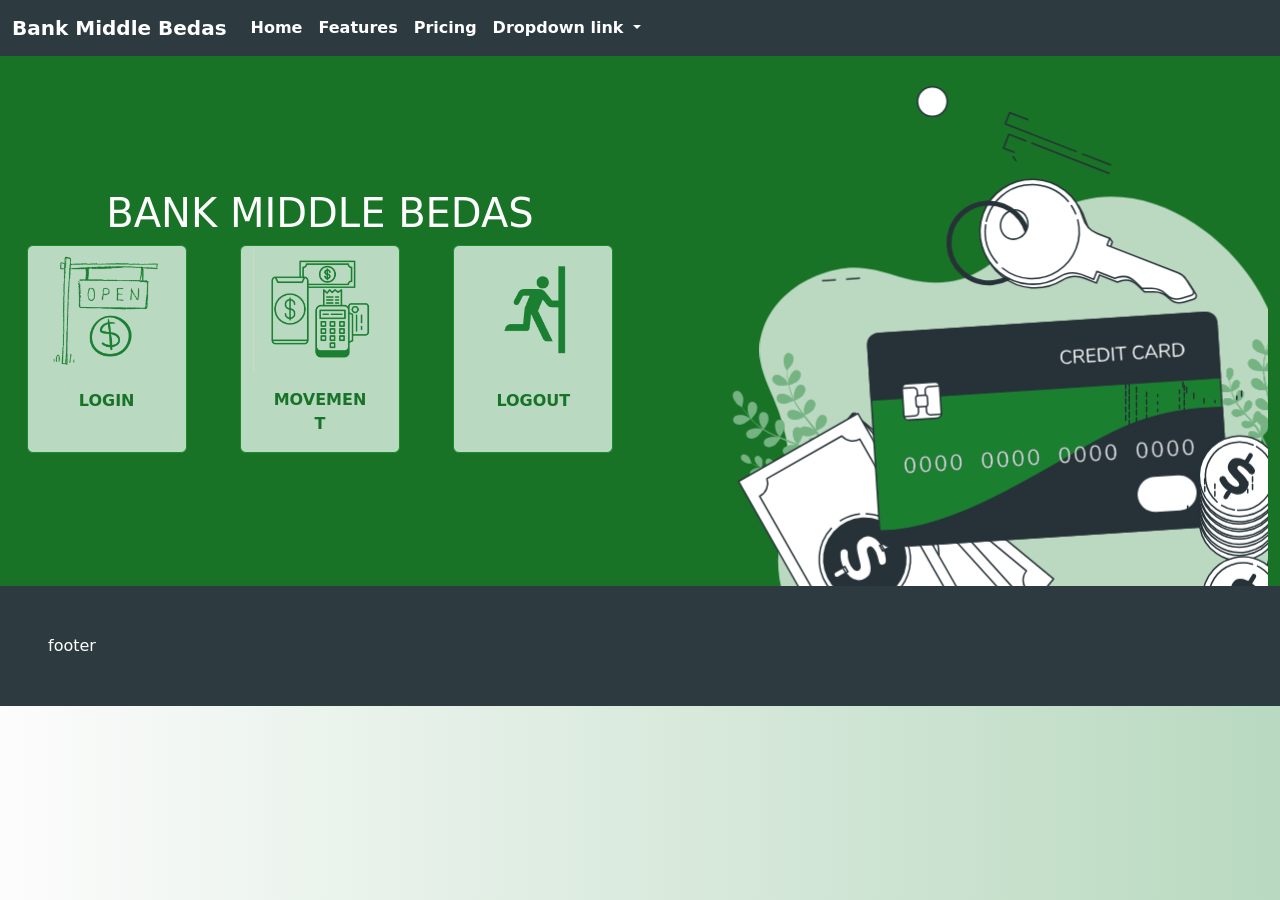
==== commit a93b9053: "commit" ====
--- a/src/views/index.html
+++ b/src/views/index.html
@@ -2,7 +2,7 @@
 <html lang="en">
 
 <head>
-    <title>Title</title>
+    <title>index</title>
     <!-- Required meta tags -->
     <meta charset="utf-8">
     <meta name="viewport" content="width=device-width, initial-scale=1, shrink-to-fit=no">
--- a/src/views/style/style.css
+++ b/src/views/style/style.css
@@ -30,4 +30,29 @@
     color: #B9D9C0;
 }
 
+.formsCor {
+    border: 2px solid #197327;
+    box-shadow: 4px 4px 0 #197327;
+    font-size: 1.5rem;
+    padding: 0.5rem;
+    margin-bottom: 1rem;
+    width: 100%;
 
+    
+}
+
+.buttonCor {
+    border: 2px solid #197327;
+    box-shadow: 4px 4px 0 #197327;
+    font-size: 1.5rem;
+    padding: 0.5rem;
+    margin-bottom: 1rem;
+    width: 100%;
+    background: #B9D9C0;
+    color: #197327;
+    
+}
+body {
+    background: linear-gradient(90deg, #fcfcfc 0%, #B9D9C0 100%);
+    padding: 0;
+  }
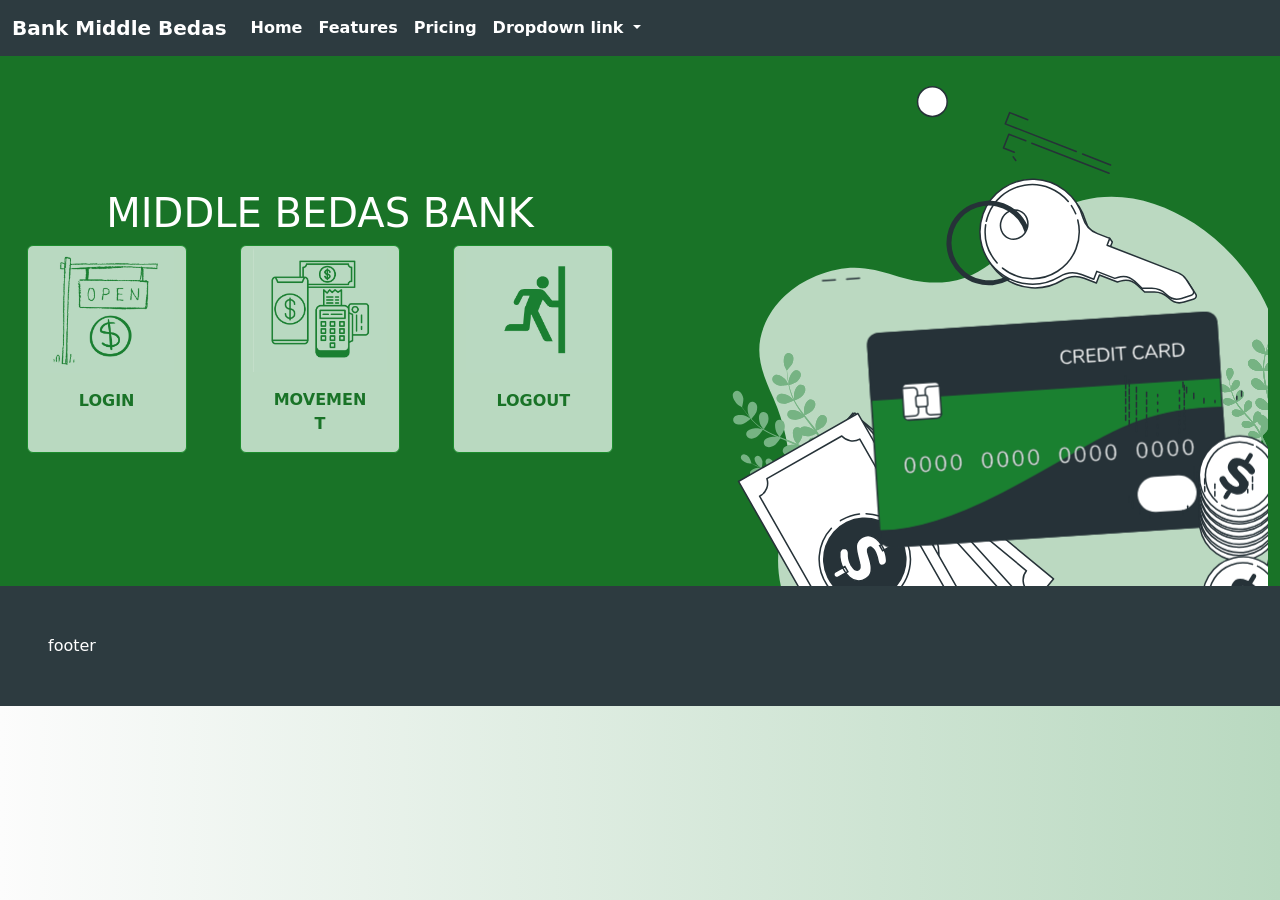
==== commit 38409e9a: "commit" ====
--- a/src/views/index.html
+++ b/src/views/index.html
@@ -55,7 +55,7 @@
             <div class="row align-items-center">
                 <div class="col-6 text-center">
                     <div class="row d-flex justify-content-around">
-                        <h1 class="text-white">BANK MIDDLE BEDAS</h1>
+                        <h1 class="text-white"> MIDDLE BEDAS BANK</h1>
                         <br>
                         <div class="card cor4bg" style="width: 10rem; border-color: #1C8C2D;">
                             <a href="./usuario/login.html">
